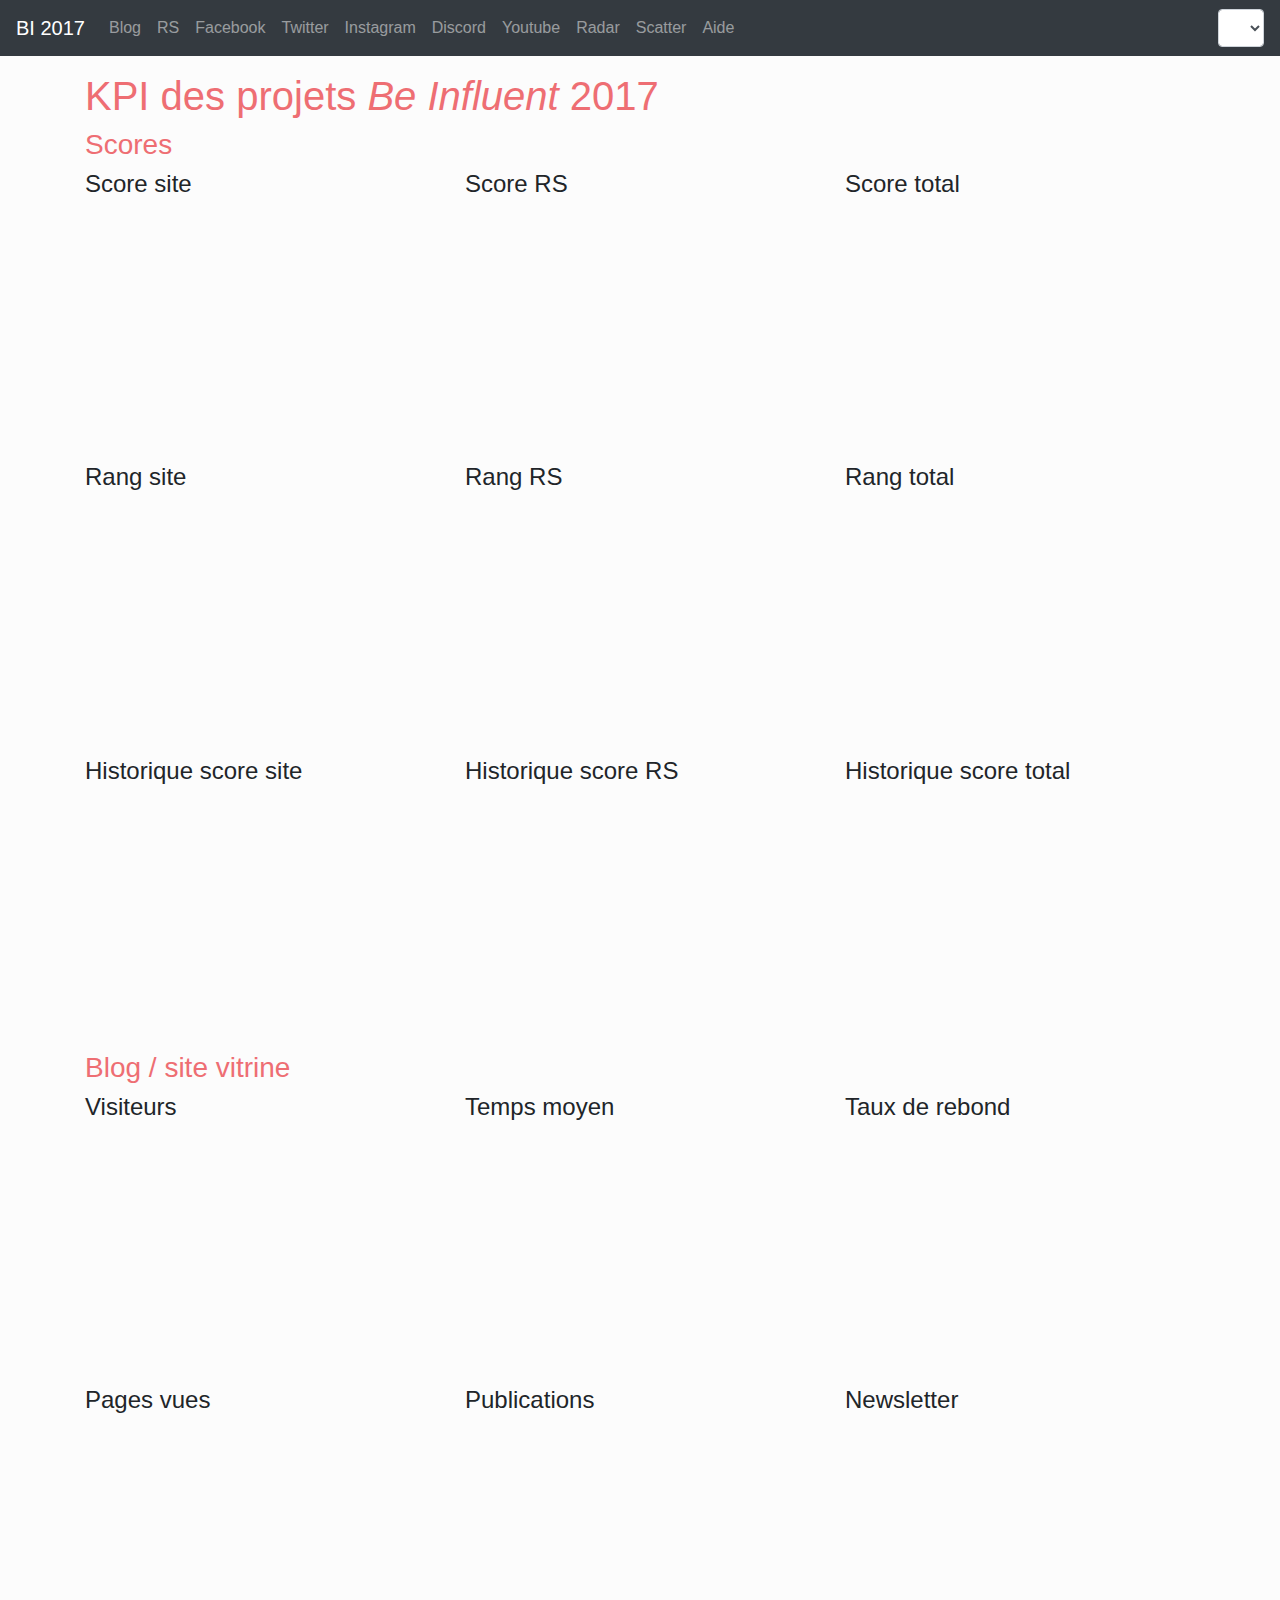
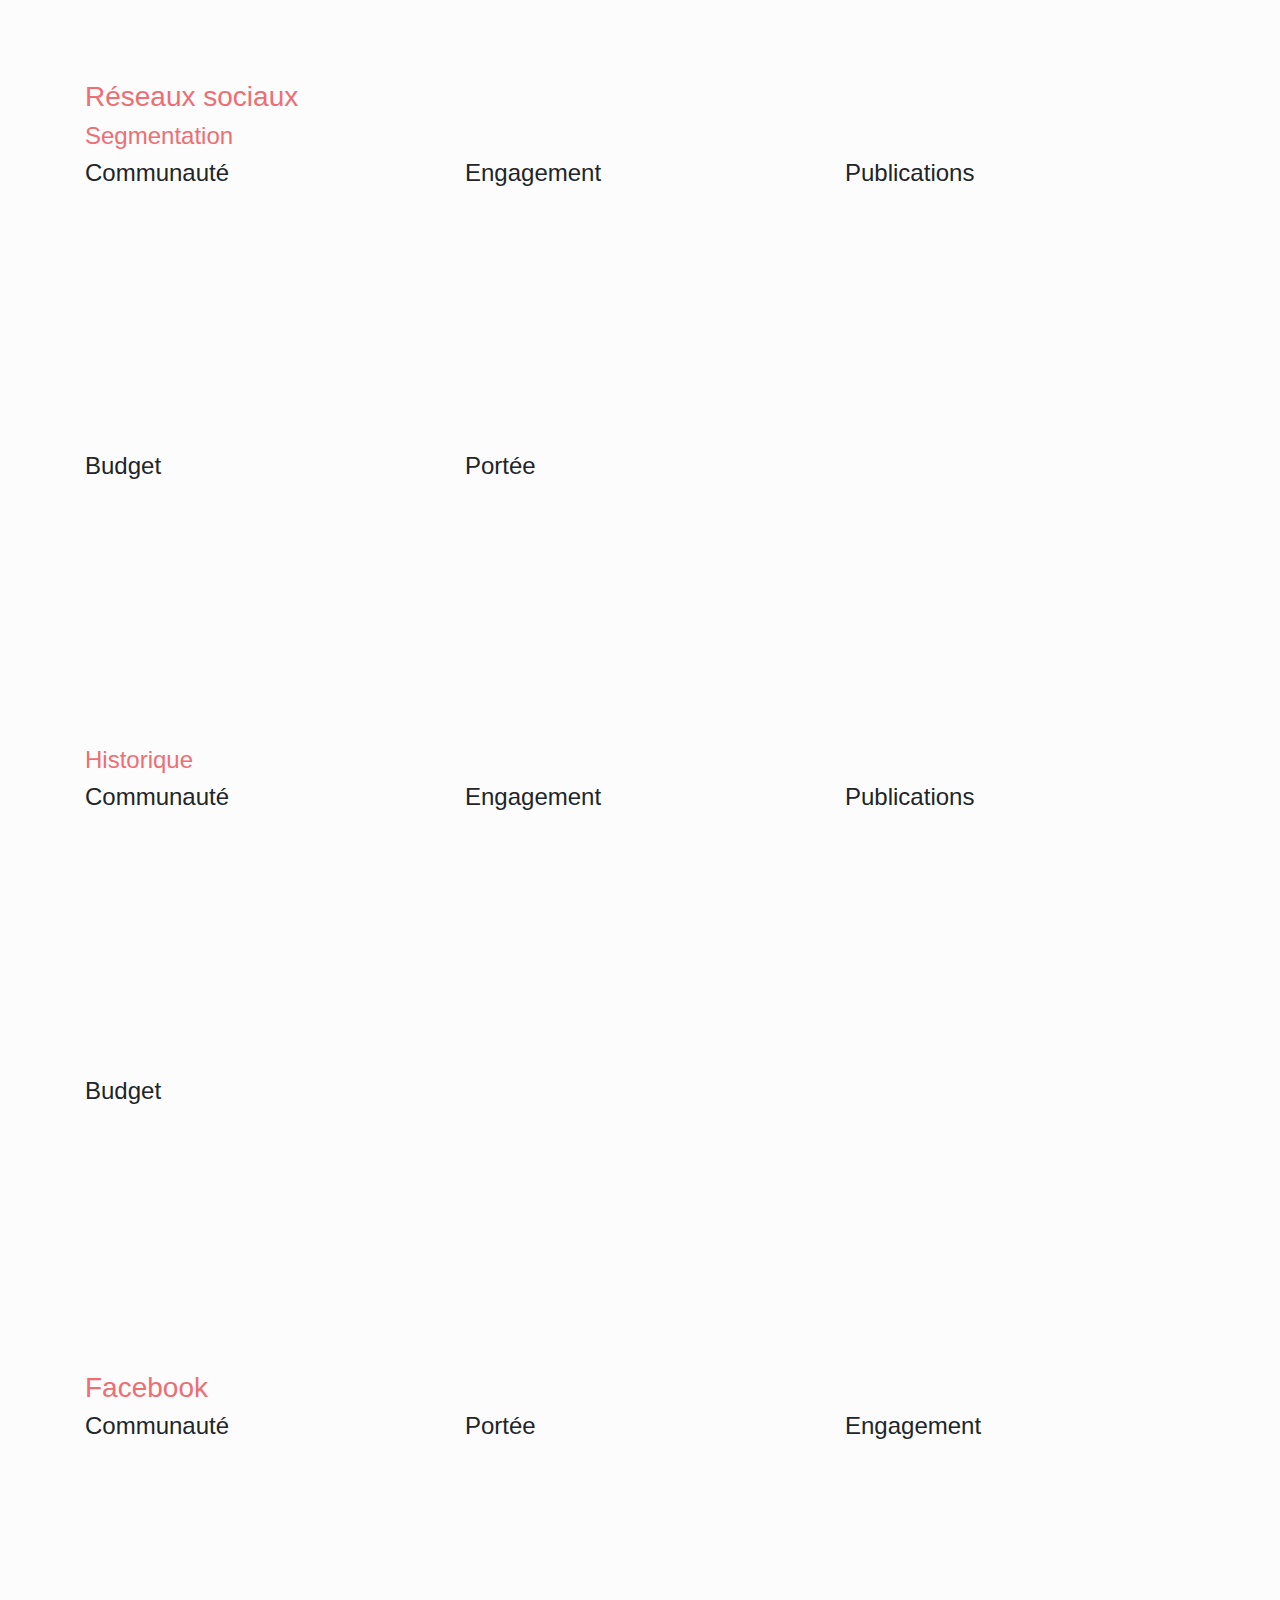
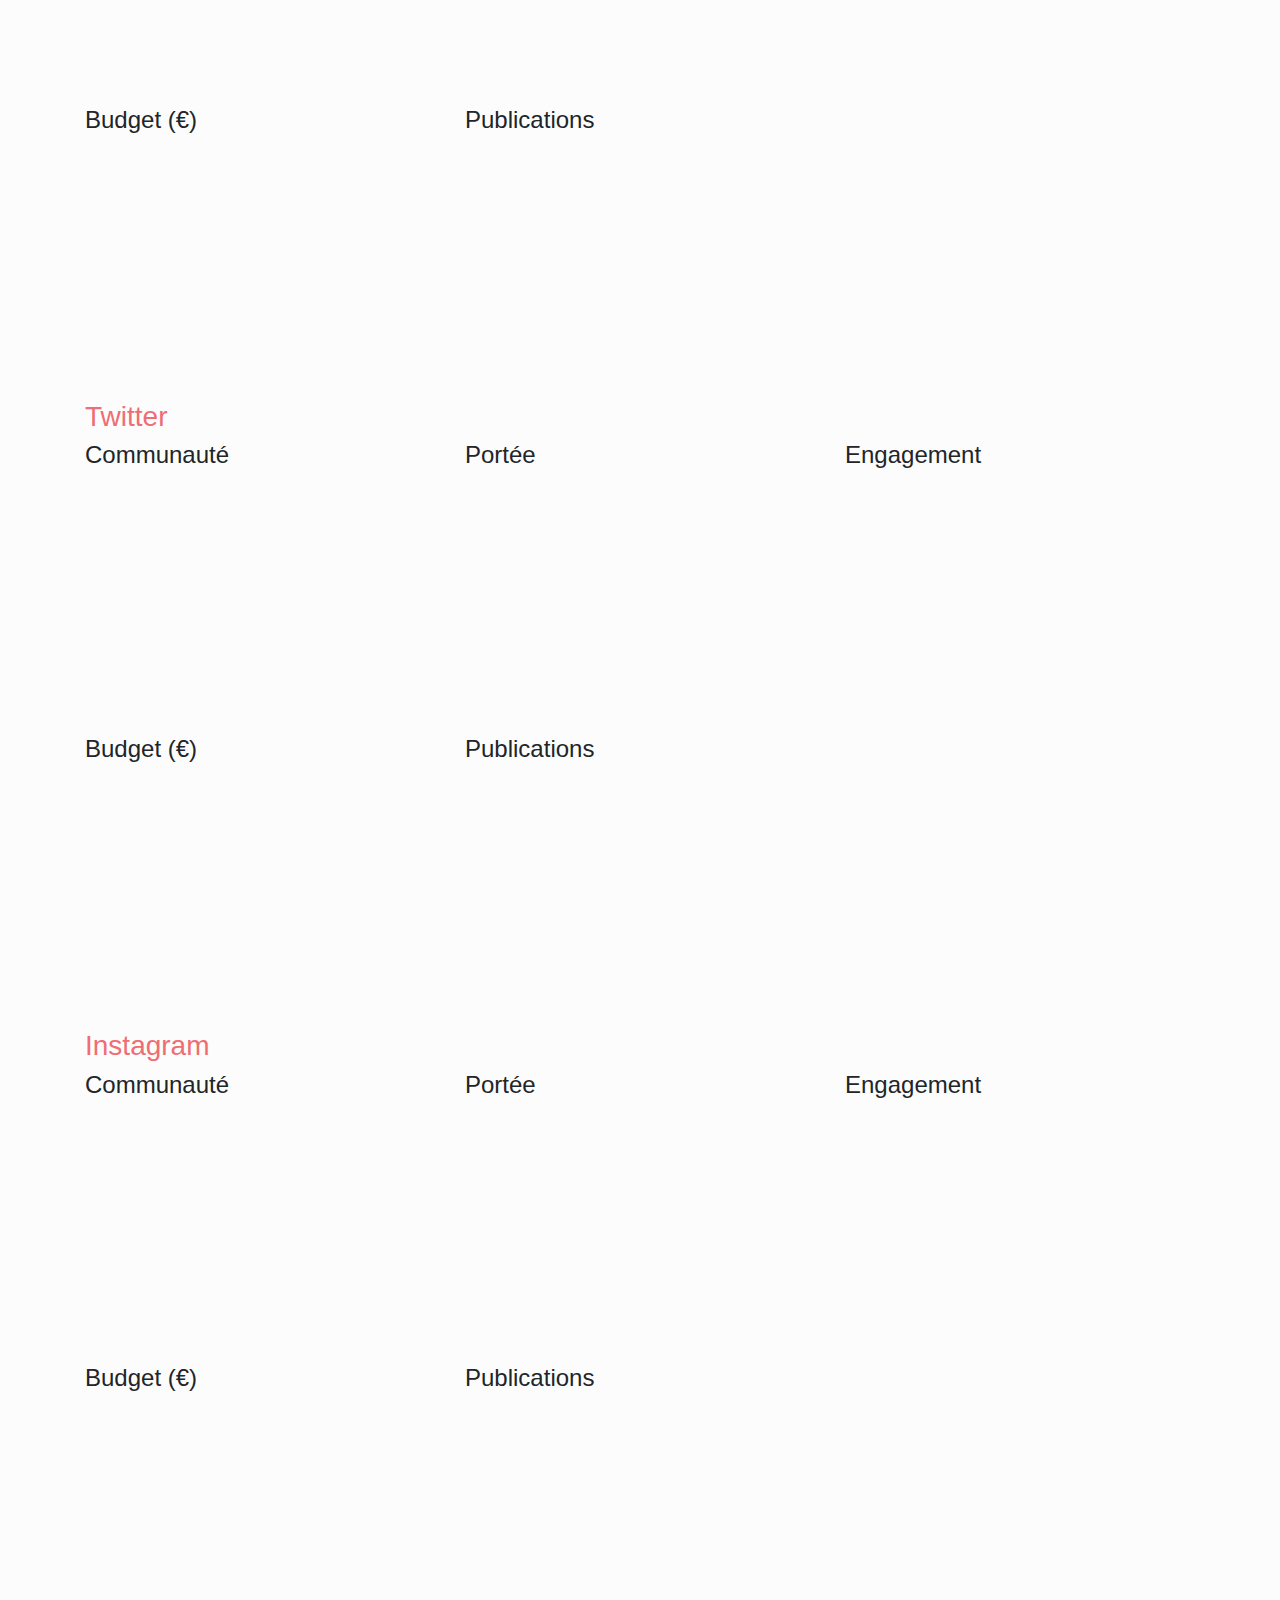
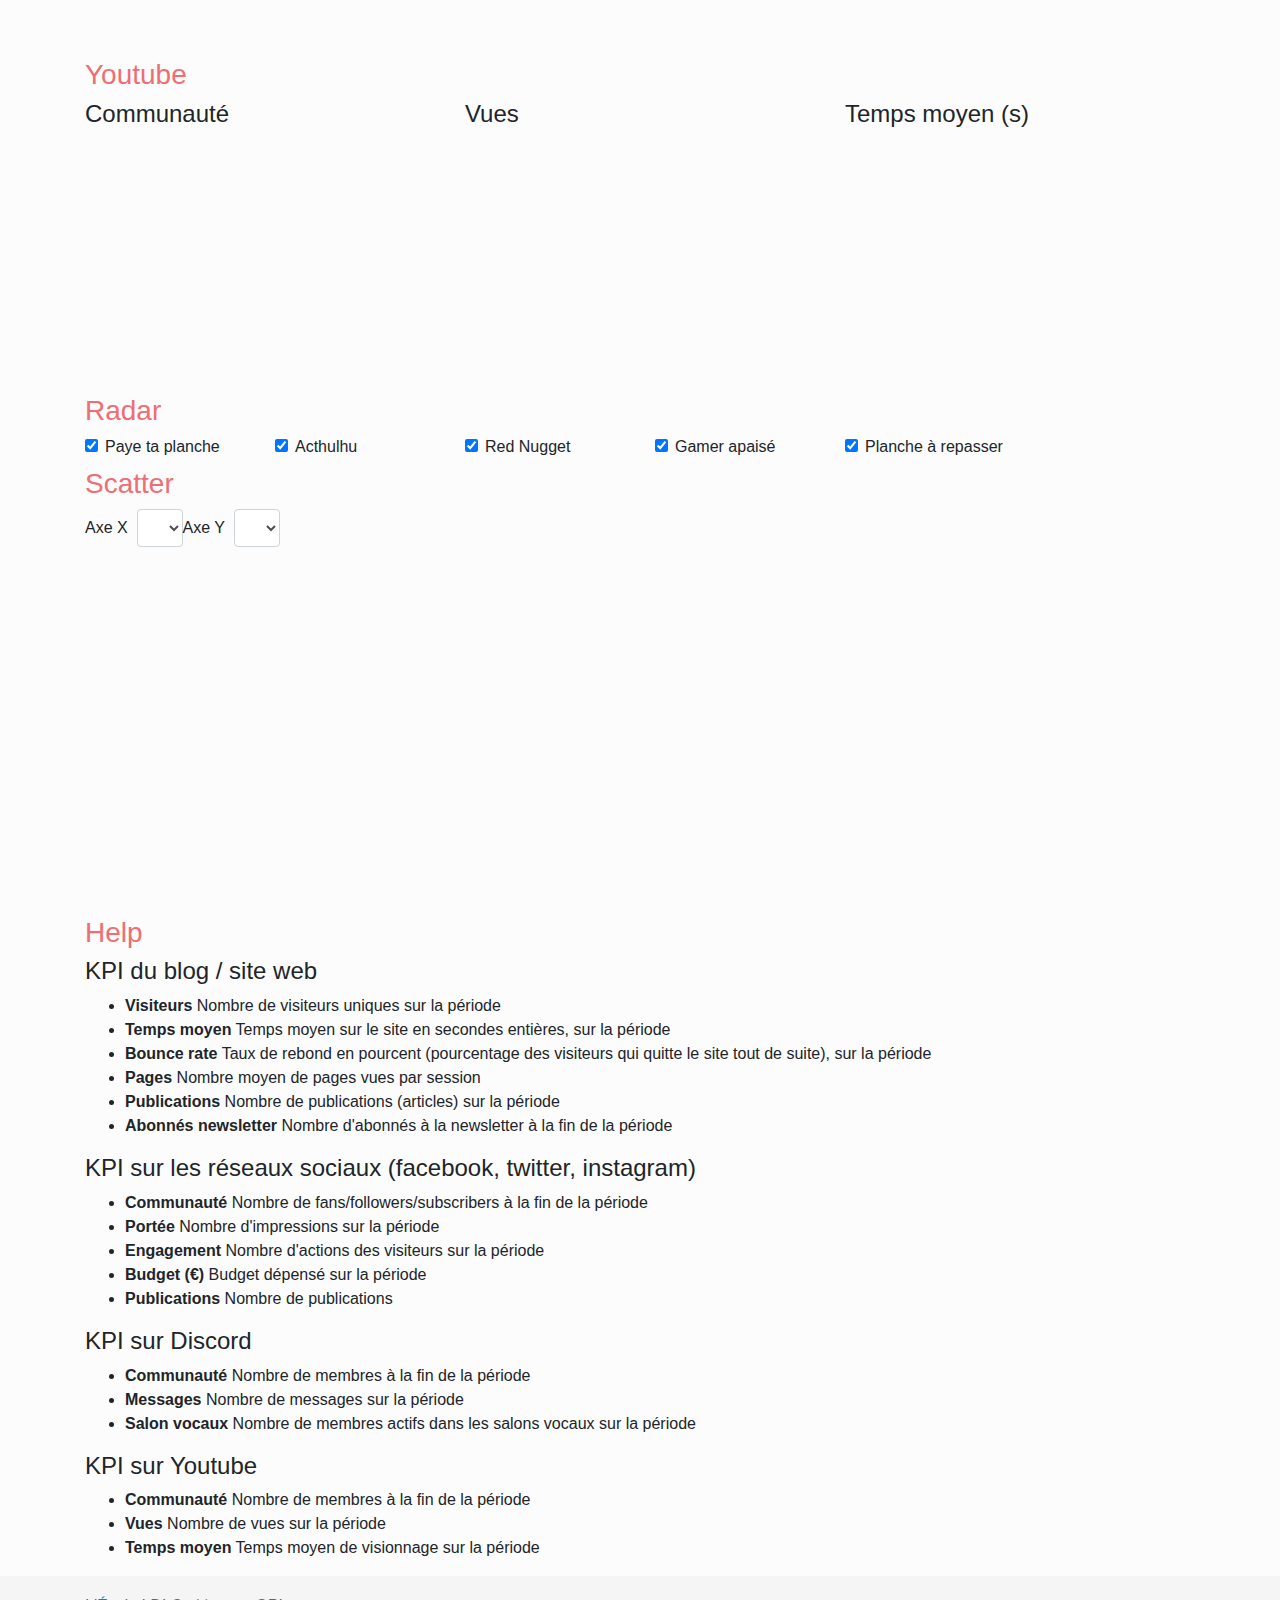
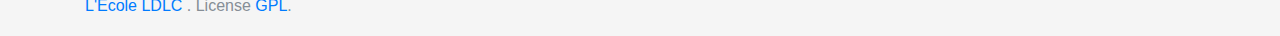
==== index.html @ 91ebfd2a "add rank charts" ====
<!doctype html>
<html lang="en">
<head>
    <meta charset="utf-8">
    <meta name="description" content="">
    <meta name="author" content="">
    <meta name="viewport" content="width=device-width, initial-scale=1, shrink-to-fit=no">
    <link href="https://fonts.googleapis.com/icon?family=Material+Icons" rel="stylesheet">

    <link rel="icon" type="image/png" href="favicon-32x32.png" sizes="32x32"/>
    <link rel="icon" type="image/png" href="favicon-16x16.png" sizes="16x16"/>

    <title>L'École LDLC, Be Influent 2017 analytics</title>

    <!-- Bootstrap core CSS -->
    <link rel="stylesheet" href="css/bootstrap.min.css">
    <link rel="stylesheet" href="css/style.css">
</head>

<body>

<nav class="navbar navbar-expand-md navbar-dark fixed-top bg-dark">
    <button class="navbar-toggler navbar-toggler-right" type="button" data-toggle="collapse"
            data-target="#navbarCollapse" aria-controls="navbarCollapse"
            aria-expanded="false" aria-label="Toggle navigation">
        <span class="navbar-toggler-icon"></span>
    </button>
    <a class="navbar-brand" href="#home">BI 2017</a>
    <div class="collapse navbar-collapse" id="navbarCollapse">
        <ul class="navbar-nav mr-auto">
            <li class="nav-item">
                <a class="nav-link" href="#blog">Blog</a>
            </li>
            <li class="nav-item">
                <a class="nav-link" href="#rs">RS</a>
            </li>
            <li class="nav-item">
                <a class="nav-link" href="#facebook">Facebook</a>
            </li>
            <li class="nav-item">
                <a class="nav-link" href="#twitter">Twitter</a>
            </li>
            <li class="nav-item">
                <a class="nav-link" href="#instagram">Instagram</a>
            </li>
            <li class="nav-item">
                <a class="nav-link" href="#discord">Discord</a>
            </li>
            <li class="nav-item">
                <a class="nav-link" href="#youtube">Youtube</a>
            </li>
            <li class="nav-item">
                <a class="nav-link" href="#radar_title">Radar</a>
            </li>
            <li class="nav-item">
                <a class="nav-link" href="#scatter_title">Scatter</a>
            </li>
            <li class="nav-item">
                <a class="nav-link" href="#help">Aide</a>
            </li>
        </ul>
        <form class="form-inline">
            <div class="form-group">
                <select class="form-control week_select" id="main_week_select">
                </select>
            </div>
        </form>
    </div>
</nav>

<div class="container">

    <h1 class="header" id="home">KPI des projets <i>Be Influent</i> 2017</h1>

    <h3 class="header" id="score">Scores</h3>

    <div class="row">
        <!--
        <div class="col-4">
            <h4>Score site</h4>
            <svg class="chart chart_score" data-key="blog_score" id="blog_score_chart"></svg>
        </div>
        <div class="col-4">
            <h4>Score RS</h4>
            <svg class="chart chart_score" data-key="rs_score" id="rs_score_chart"></svg>
        </div>
        <div class="col-4">
            <h4>Score total</h4>
            <svg class="chart chart_score" data-key="total_score" id="total_score_chart"></svg>
        </div>-->

        <div class="col-4">
            <h4>Score site</h4>
            <svg class="chart chart_stacked_score" data-key="blog_score" id="blog_stacked_score"></svg>
        </div>
        <div class="col-4">
            <h4>Score RS</h4>
            <svg class="chart chart_stacked_score" data-key="rs_score" id="rs_stacked_score"></svg>
        </div>
        <div class="col-4">
            <h4>Score total</h4>
            <svg class="chart chart_stacked_score" data-key="total_score" id="total_stacked_score"></svg>
        </div>
    </div>
    <div class="row">
        <div class="legend_svg" id="score_legend"></div>
    </div>
    <div class="row">
        <div class="col-4">
            <h4>Rang site</h4>
            <svg class="chart chart_rank_score" data-key="blog_score" id="blog_rank_score"></svg>
        </div>
        <div class="col-4">
            <h4>Rang RS</h4>
            <svg class="chart chart_rank_score" data-key="rs_score" id="rs_rank_score"></svg>
        </div>
        <div class="col-4">
            <h4>Rang total</h4>
            <svg class="chart chart_rank_score" data-key="total_score" id="total_rank_score"></svg>
        </div>

        <div class="col-4">
            <h4>Historique score site</h4>
            <svg class="chart chart_score_hist" data-key="blog_score" id="blog_score_hist"></svg>
        </div>
        <div class="col-4">
            <h4>Historique score RS</h4>
            <svg class="chart chart_score_hist" data-key="rs_score" id="rs_score_hist"></svg>
        </div>
        <div class="col-4">
            <h4>Historique score total</h4>
            <svg class="chart chart_score_hist" data-key="total_score" id="total_score_hist"></svg>
        </div>


    </div>

    <h3 class="header" id="blog">Blog / site vitrine</h3>
    <div class="row">
        <div class="legend_svg" id="blog_legend"></div>
    </div>

    <div class="row">
        <div class="col-4">
            <h4>Visiteurs</h4>
            <svg class="chart chart_bar" data-key="blog_vu" id="blog_vu_bar"></svg>
        </div>
        <div class="col-4">
            <h4>Temps moyen</h4>
            <svg class="chart chart_bar" data-key="blog_tm" id="blog_tm_bar"></svg>
        </div>
        <div class="col-4">
            <h4>Taux de rebond</h4>
            <svg class="chart chart_bar" data-key="blog_tr" id="blog_tr_bar"></svg>
        </div>
        <div class="col-4">
            <h4>Pages vues</h4>
            <svg class="chart chart_bar" data-key="blog_pv" id="blog_pv_bar"></svg>
        </div>
        <div class="col-4">
            <h4>Publications</h4>
            <svg class="chart chart_bar" data-key="blog_np" id="blog_np_bar"></svg>
        </div>
        <div class="col-4">
            <h4>Newsletter</h4>
            <svg class="chart chart_bar" data-key="blog_nz" id="blog_nz_bar"></svg>
        </div>

    </div>

    <h3 class="header" id="rs">Réseaux sociaux</h3>
    <h4 class="header" id="rs_segmentation">Segmentation</h4>

    <div class="row">
        <div class="col-4">
            <h4>Communauté</h4>
            <svg class="chart chart_stack" data-key="rs_community" id="rs_community_stack"></svg>
        </div>
        <div class="col-4">
            <h4>Engagement</h4>
            <svg class="chart chart_stack" data-key="rs_engagement" id="rs_engagement_stack"></svg>
        </div>
        <div class="col-4">
            <h4>Publications</h4>
            <svg class="chart chart_stack" data-key="rs_publications" id="rs_publications_stack"></svg>
        </div>
        <div class="col-4">
            <h4>Budget</h4>
            <svg class="chart chart_stack" data-key="rs_budget" id="rs_budget_stack"></svg>
        </div>
        <div class="col-4">
            <h4>Portée</h4>
            <svg class="chart chart_stack" data-key="rs_reach" id="rs_reach_stack"></svg>
        </div>
    </div>
    <h4 class="header" id="rs_hist">Historique</h4>
    <div class="row">
        <div class="legend_svg" id="rs_legend"></div>
    </div>
    <div class="row">
        <div class="col-4">
            <h4>Communauté</h4>
            <svg class="chart chart_bar" data-key="rs_community" id="rs_community_bar"></svg>
        </div>
        <div class="col-4">
            <h4>Engagement</h4>
            <svg class="chart chart_bar" data-key="rs_engagement" id="rs_engagement_bar"></svg>
        </div>
        <div class="col-4">
            <h4>Publications</h4>
            <svg class="chart chart_bar" data-key="rs_publications" id="rs_publications_bar"></svg>
        </div>
        <div class="col-4">
            <h4>Budget</h4>
            <svg class="chart chart_bar" data-key="rs_budget" id="rs_budget_bar"></svg>
        </div>
    </div>


    <h3 class="header" id="facebook">Facebook</h3>
    <div class="row">
        <div class="legend_svg" id="fb_legend"></div>
    </div>
    <div class="row">
        <div class="col-4">
            <h4>Communauté</h4>
            <svg class="chart chart_bar" data-key="fb_fa" id="fb_fa_bar"></svg>
        </div>
        <div class="col-4">
            <h4>Portée</h4>
            <svg class="chart chart_bar" data-key="fb_p" id="fb_p_bar"></svg>
        </div>
        <div class="col-4">
            <h4>Engagement</h4>
            <svg class="chart chart_bar" data-key="fb_e" id="fb_e_bar"></svg>
        </div>
        <div class="col-4">
            <h4>Budget (€)</h4>
            <svg class="chart chart_bar" data-key="fb_b" id="fb_b_bar"></svg>
        </div>
        <div class="col-4">
            <h4>Publications</h4>
            <svg class="chart chart_bar" data-key="fb_np" id="fb_np_bar"></svg>
        </div>
    </div>

    <h3 class="header" id="twitter">Twitter</h3>
    <div class="row">
        <div class="legend_svg" id="tw_legend"></div>
    </div>
    <div class="row">
        <div class="col-4">
            <h4>Communauté</h4>
            <svg class="chart chart_bar" data-key="tw_fa" id="tw_fa_bar"></svg>
        </div>
        <div class="col-4">
            <h4>Portée</h4>
            <svg class="chart chart_bar" data-key="tw_p" id="tw_p_bar"></svg>
        </div>
        <div class="col-4">
            <h4>Engagement</h4>
            <svg class="chart chart_bar" data-key="tw_e" id="tw_e_bar"></svg>
        </div>
        <div class="col-4">
            <h4>Budget (€)</h4>
            <svg class="chart chart_bar" data-key="tw_b" id="tw_b_bar"></svg>
        </div>
        <div class="col-4">
            <h4>Publications</h4>
            <svg class="chart chart_bar" data-key="tw_np" id="tw_np_bar"></svg>
        </div>
    </div>

    <h3 class="header" id="instagram">Instagram</h3>
    <div class="row">
        <div class="legend_svg" id="insta_legend"></div>
    </div>
    <div class="row">
        <div class="col-4">
            <h4>Communauté</h4>
            <svg class="chart chart_bar" data-key="insta_fa" id="insta_fa_bar"></svg>
        </div>
        <div class="col-4">
            <h4>Portée</h4>
            <svg class="chart chart_bar" data-key="insta_p" id="insta_p_bar"></svg>
        </div>
        <div class="col-4">
            <h4>Engagement</h4>
            <svg class="chart chart_bar" data-key="insta_e" id="insta_e_bar"></svg>
        </div>
        <div class="col-4">
            <h4>Budget (€)</h4>
            <svg class="chart chart_bar" data-key="insta_b" id="insta_b_bar"></svg>
        </div>
        <div class="col-4">
            <h4>Publications</h4>
            <svg class="chart chart_bar" data-key="insta_np" id="insta_np_bar"></svg>
        </div>
    </div>

    <!-- <h3 class="header" id="discord">Discord</h3>
    <div class="row">
        <div class="legend_svg" id="discord_legend"></div>
    </div>
    <div class="row">
        <div class="col-4">
            <h4>Communauté</h4>
            <svg class="chart chart_bar" data-key="discord_m" id="discord_m_bar"></svg>
        </div>
        <div class="col-4">
            <h4>Messages</h4>
            <svg class="chart chart_bar" data-key="discord_ms" id="discord_ms_bar"></svg>
        </div>
        <div class="col-4">
            <h4>Salons vocaux</h4>
            <svg class="chart chart_bar" data-key="discord_v" id="discord_v_bar"></svg>
        </div>
    </div>
    -->
    <h3 class="header" id="youtube">Youtube</h3>
    <div class="row">
        <div class="legend_svg" id="yt_legend"></div>
    </div>
    <div class="row">
        <div class="col-4">
            <h4>Communauté</h4>
            <svg class="chart chart_bar" data-key="yt_fa" id="yt_fa_bar"></svg>
        </div>
        <div class="col-4">
            <h4>Vues</h4>
            <svg class="chart chart_bar" data-key="yt_v" id="yt_v_bar"></svg>
        </div>
        <div class="col-4">
            <h4>Temps moyen (s)</h4>
            <svg class="chart chart_bar" data-key="yt_t" id="yt_t_bar"></svg>
        </div>
    </div>

    <h3 class="header" id="radar_title">Radar</h3>

    <div class="row">
        <div class="legend_svg" id="radar_legend"></div>
    </div>

    <div class="row">
        <div class="col-2">
            <div class="form-check">
                <label class="form-check-label">
                    <input class="cb_radar form-check-input" type="checkbox" id="cb_radar_1" value="1" checked="checked"/>
                    Paye ta planche
                </label>
            </div>
        </div>
        <div class="col-2">
            <div class="form-check">
                <label class="form-check-label">
                    <input class="cb_radar form-check-input" type="checkbox" id="cb_radar_2" value="2" checked="checked"/>
                    Acthulhu
                </label>
            </div>
        </div>
        <div class="col-2">
            <div class="form-check">
                <label class="form-check-label">
                    <input class="cb_radar form-check-input" type="checkbox" id="cb_radar_3" value="3" checked="checked"/>
                    Red Nugget
                </label>
            </div>
        </div>
        <div class="col-2">
            <div class="form-check">
                <label class="form-check-label">
                    <input class="cb_radar form-check-input" type="checkbox" id="cb_radar_4" value="4" checked="checked"/>
                    Gamer apaisé
                </label>
            </div>
        </div>
        <div class="col-2">
            <div class="form-check">
                <label class="form-check-label">
                    <input class="cb_radar form-check-input" type="checkbox" id="cb_radar_5" value="5" checked="checked"/>
                    Planche à repasser
                </label>
            </div>
        </div>
        <div class="col-2">
            <!--
            <form class="form form-inline">
                <div class="form-group">
                    <label for="radar_week_select">Semaine </label>
                    <select class="form-control week_select" id="radar_week_select">
                    </select>
                </div>
            </form>
            -->
        </div>

    </div>

    <div class="row">
        <div id="radar"></div>
    </div>


    <h3 class="header" id="scatter_title">Scatter</h3>

    <div class="row">
        <div class="legend_svg" id="scatter_legend"></div>
    </div>

    <div class="row">
        <div class="col-4">
            <form class="form form-inline">
                <div class="form-group">
                    <label for="scatter_x">Axe X&nbsp;&nbsp;</label>
                    <select class="form-control scatter_select" id="scatter_x">
                    </select>
                </div>
                <div class="form-group">
                    <label for="scatter_y">Axe Y&nbsp;&nbsp;</label>
                    <select class="form-control scatter_select" id="scatter_y">
                    </select>
                </div>
            </form>
        </div>
        <div class="col-8">
            <svg class="chart_scatter" id="scatter"></svg>
        </div>
    </div>


    <h3 class="header" id="help">Help</h3>

    <div class="row">
        <div class="col-12">
            <h4>KPI du blog / site web</h4>
            <ul>
                <li><b>Visiteurs</b> Nombre de visiteurs uniques sur la période</li>
                <li><b>Temps moyen</b> Temps moyen sur le site en secondes entières, sur la période</li>
                <li><b>Bounce rate</b> Taux de rebond en pourcent (pourcentage des visiteurs qui quitte le site tout de
                    suite), sur la période
                </li>
                <li><b>Pages</b> Nombre moyen de pages vues par session</li>
                <li><b>Publications</b> Nombre de publications (articles) sur la période</li>
                <li><b>Abonnés newsletter</b> Nombre d'abonnés à la newsletter à la fin de la période</li>
            </ul>
            <h4>KPI sur les réseaux sociaux (facebook, twitter, instagram)</h4>
            <ul>
                <li><b>Communauté</b> Nombre de fans/followers/subscribers à la fin de la période</li>
                <li><b>Portée</b> Nombre d'impressions sur la période</li>
                <li><b>Engagement</b> Nombre d'actions des visiteurs sur la période</li>
                <li><b>Budget (€)</b> Budget dépensé sur la période</li>
                <li><b>Publications</b> Nombre de publications</li>
            </ul>
            <h4>KPI sur Discord</h4>
            <ul>
                <li><b>Communauté</b> Nombre de membres à la fin de la période</li>
                <li><b>Messages</b> Nombre de messages sur la période</li>
                <li><b>Salon vocaux</b> Nombre de membres actifs dans les salons vocaux sur la période</li>
            </ul>
            <h4>KPI sur Youtube</h4>
            <ul>
                <li><b>Communauté</b> Nombre de membres à la fin de la période</li>
                <li><b>Vues</b> Nombre de vues sur la période</li>
                <li><b>Temps moyen</b> Temps moyen de visionnage sur la période</li>
            </ul>
        </div>
    </div>

    <a href="#btt" class="cd-top">Top</a>
</div> <!-- /container -->

<footer class="footer text-muted">
    <div class="container">
        <p><a href="https://www.lecole-ldlc.com/" target="_blank">L'École LDLC </a>.
            License <a rel="license" href="https://github.com/lecole-ldlc/bi_analytics/blob/master/LICENSE" target="_blank">GPL</a>.
    </div>
</footer>

<!-- Libraries -->
<script src="js/d3.v4.min.js"></script>
<script src="js/jquery-3.2.1.min.js"></script>
<script src="js/tether.min.js"></script>
<script src="js/popper.min.js"></script>
<script src="js/bootstrap.min.js"></script>
<script src="js/modernizr.js"></script>
<script src="js/moment-with-locales.js"></script>
<script src="js/main_backtotop.js"></script>
<script src="js/radar_chart.js"></script>

<!-- Custom scripts -->
<script src="js/grouped_bar_chart.js"></script>
<script src="js/scatter_plot.js"></script>
<script src="js/score_bar_chart.js"></script>
<script src="js/score_line_chart.js"></script>
<script src="js/score_stacked_bar_chart.js"></script>
<script src="js/rs_stacked_bar_chart.js"></script>
<script src="js/score_rank_chart.js"></script>
<script src="js/charts.js"></script>

<script type="text/javascript">
    $(function () {

    })
</script>

</body>

</html>
---- css/style.css ----
/* --------------------------------

Modules - reusable parts of our design

-------------------------------- */
.cd-container {
    width: 90%;
    max-width: 768px;
    margin: 2em auto;
}

.cd-container::after {
    /* clearfix */
    content: '';
    display: table;
    clear: both;
}

.cd-top {
    display: inline-block;
    height: 40px;
    width: 40px;
    position: fixed;
    bottom: 40px;
    right: 10px;
    box-shadow: 0 0 10px rgba(0, 0, 0, 0.05);
    /* image replacement properties */
    overflow: hidden;
    text-indent: 100%;
    white-space: nowrap;
    background: rgba(232, 98, 86, 0.8) url(../img/cd-top-arrow.svg) no-repeat center 50%;
    visibility: hidden;
    opacity: 0;
    -webkit-transition: opacity .3s 0s, visibility 0s .3s;
    -moz-transition: opacity .3s 0s, visibility 0s .3s;
    transition: opacity .3s 0s, visibility 0s .3s;
}

.cd-top.cd-is-visible, .cd-top.cd-fade-out, .no-touch .cd-top:hover {
    -webkit-transition: opacity .3s 0s, visibility 0s 0s;
    -moz-transition: opacity .3s 0s, visibility 0s 0s;
    transition: opacity .3s 0s, visibility 0s 0s;
}

.cd-top.cd-is-visible {
    /* the button becomes visible */
    visibility: visible;
    opacity: 1;
}

.cd-top.cd-fade-out {
    /* if the user keeps scrolling down, the button is out of focus and becomes less visible */
    opacity: .5;
}

.no-touch .cd-top:hover {
    background-color: #e86256;
    opacity: 1;
}

@media only screen and (min-width: 768px) {
    .cd-top {
        right: 20px;
        bottom: 20px;
    }
}

@media only screen and (min-width: 1024px) {
    .cd-top {
        height: 60px;
        width: 60px;
        right: 30px;
        bottom: 30px;
    }
}

body {
    min-height: 75rem;
    padding-top: 4.5rem;
    background-color: #fcfcfc;
}

svg.chart {
    height: 250px;
    min-height: 250px;
        width: 350px;
    min-width: 350px;
}

svg.chart_score {
    height: 250px;
    min-height: 250px;
}

svg.chart_score_hist {
    height: 250px;
    min-height: 250px;
}

svg.chart_scatter {
    height: 400px;
    min-height: 400px;
}

svg.chart_stacked_score {
    height: 250px;
    min-height: 250px;
}

svg.chart_rank_score {
    height: 250px;
    min-height: 250px;
}

.legend_svg svg {
    height: 30px;
    min-height: 30px;
}

.header {
    color: #ee6e73;
    font-weight: 300;
}

.footer {
    width: 100%;
    height: 60px;
    line-height: 60px; /* Vertically center the text there */
    background-color: #f5f5f5;
}

nav ul a:hover {
    background-color: rgba(0, 0, 0, 0) !important;
}

.legend text {
    font-size: 12px;
}

.tooltip {
    text-align: center;
    width: 120px;
    height: 18px;
    padding: 2px;
    font-size: 10px;
    background-color: #ccc;
    border: 1px black;
    border-radius: 3px;
    margin-left: -25px;
    margin-top: -25px;
    pointer-events: none;
}

.var_pos {
    color: green;
    font-weight: bold;
}

.var_neg {
    color: red;
    font-weight: bold;
}

/* Radar style */
.axis {
    font: 10px sans-serif;
}

.axis path,
.axis line {
    fill: none;
    stroke: #666;
    stroke-width: 1px;
    shape-rendering: crispEdges;
}

.tick line {
    fill: none;
    stroke: #666;
    shape-rendering: crispEdges;

}

.grid line {
    stroke: lightgrey;
    stroke-opacity: 0.7;
    shape-rendering: crispEdges;
}

.grid path {
    stroke-width: 0;
}

.axis_label {
    font-size: 12px;
}

#radar svg {
    width: 700px;
    height: 600px;
}

.toolTip {
    pointer-events: none;
    position: absolute;
    display: none;
    min-width: 100px;
    font-size: 10px;
    height: auto;
    background: none repeat scroll 0 0 #999;
    padding: 3px 7px 3px 7px;
    border-radius: 2px;
    text-align: center;
    line-height: 1.3;
    color: #5B6770;
    box-shadow: 0px 3px 9px rgba(0, 0, 0, .15);
}

.toolTip:after {
    content: "";
    width: 0;
    height: 0;
    border-left: 12px solid transparent;
    border-right: 12px solid transparent;
    border-top: 12px solid white;
    position: absolute;
    bottom: -10px;
    left: 50%;
    margin-left: -12px;
}

.toolTip span {
    font-weight: 500;
    color: #081F2C;
}

.score_label {
    font-size: 10px;
}

path.line_score {
    fill: none;
    stroke: steelblue;
    stroke-width: 2px;
}

.chart_rank_score .x-axis path, .chart_rank_score .y-axis path {
    display: none;
}

.chart_rank_score .rank-line {
    fill: none;
    stroke: black;
    stroke-linejoin: round;
    stroke-linecap: round;
}

.chart_rank_score .start-dot, .chart_rank_score .end-dot {
    fill: grey;
}

.chart_rank_score .tooltip text {
    font-size: 10px;
    fill: black;
}

.chart_rank_score .x-axis text {
    font-size: 10px;
}

.chart_rank_score .y-axis text {
}

.chart_rank_score text {
    text-shadow: 0 1px 0 #fff, 1px 0 0 #fff, 0 -1px 0 #fff, -1px 0 0 #fff;
    opacity: 0.7;
    font-size: 10px;
}

.chart_rank_score .y-label {
    fill: black;
    font-size: 10px;
}

.chart_rank_score .voronoi path {
    fill: none;
    pointer-events: all;
}

.chart_rank_score .grid-line {
    stroke: black;
    opacity: 0.2;
    stroke-dasharray: 2, 2;
}

.chart_rank_score .end-label {
    font-size: 10px;
    fill: black;
    fill-opacity: 0.8;
}
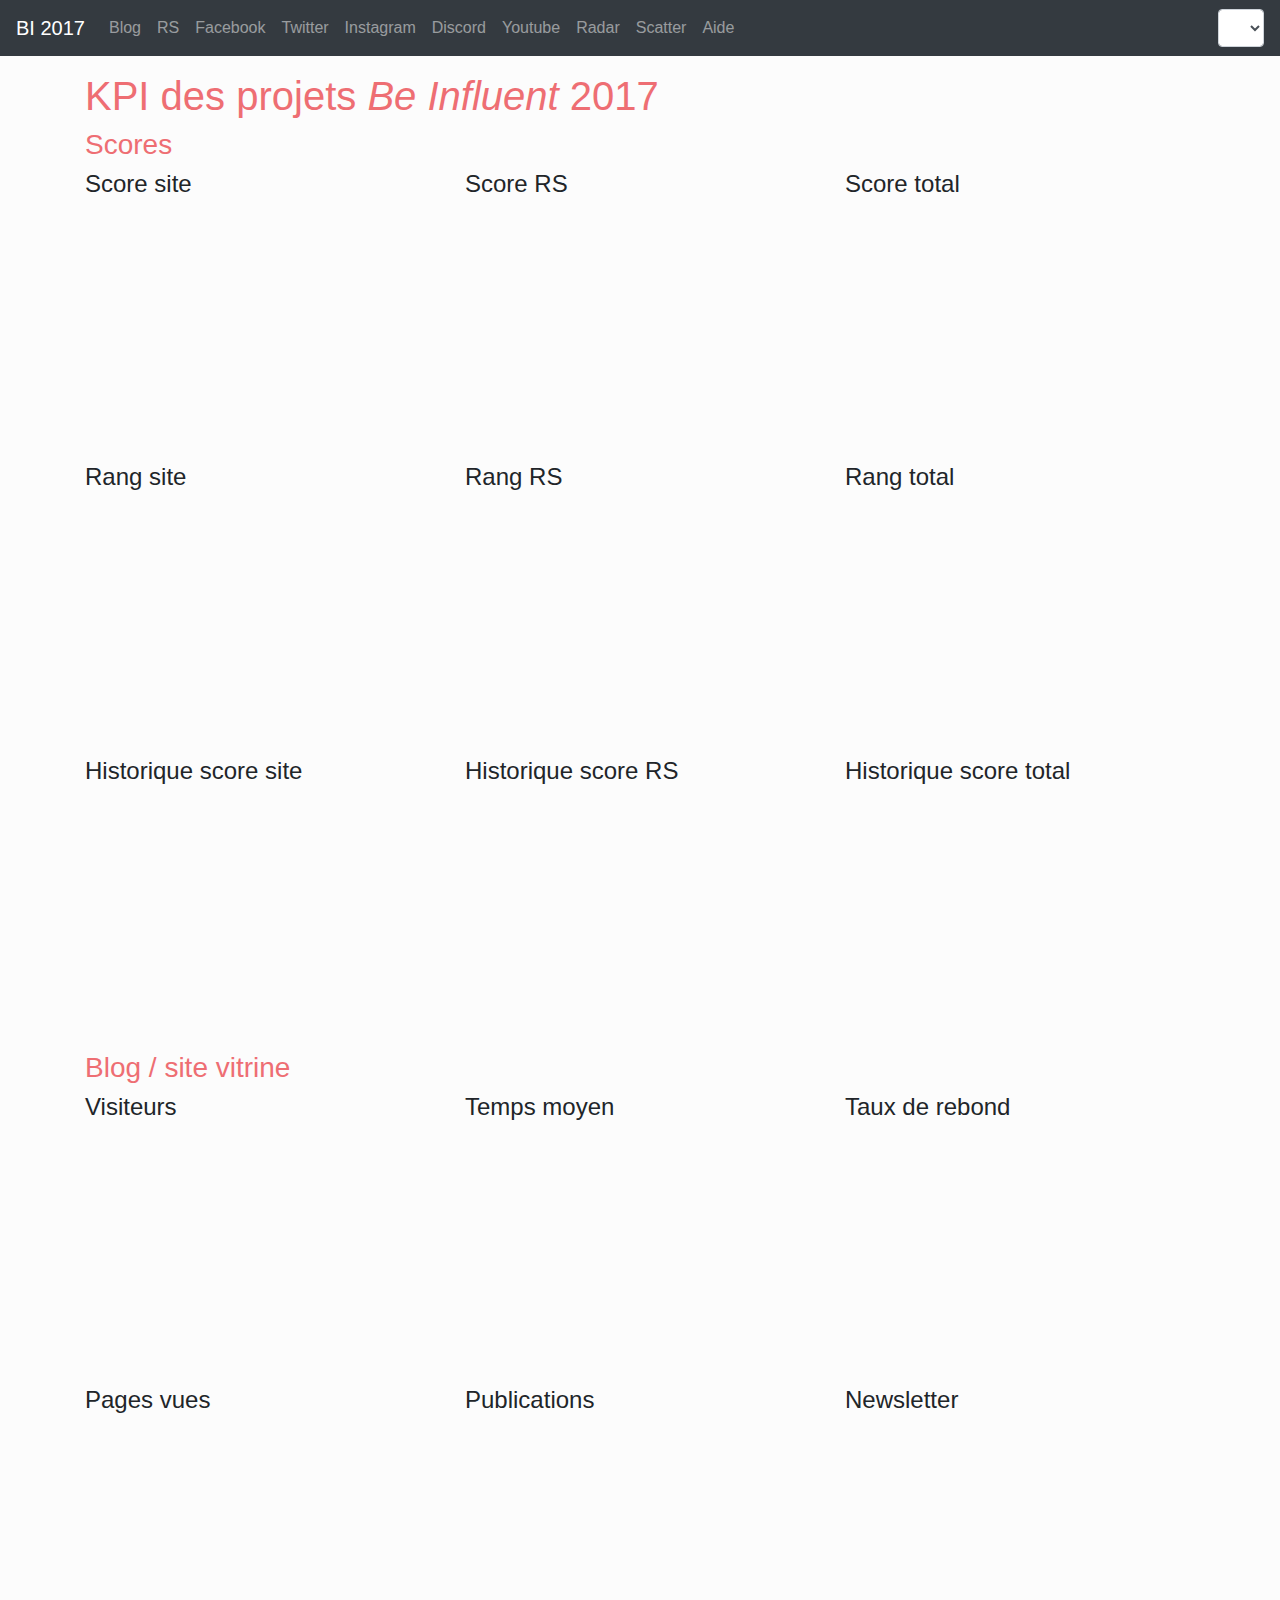
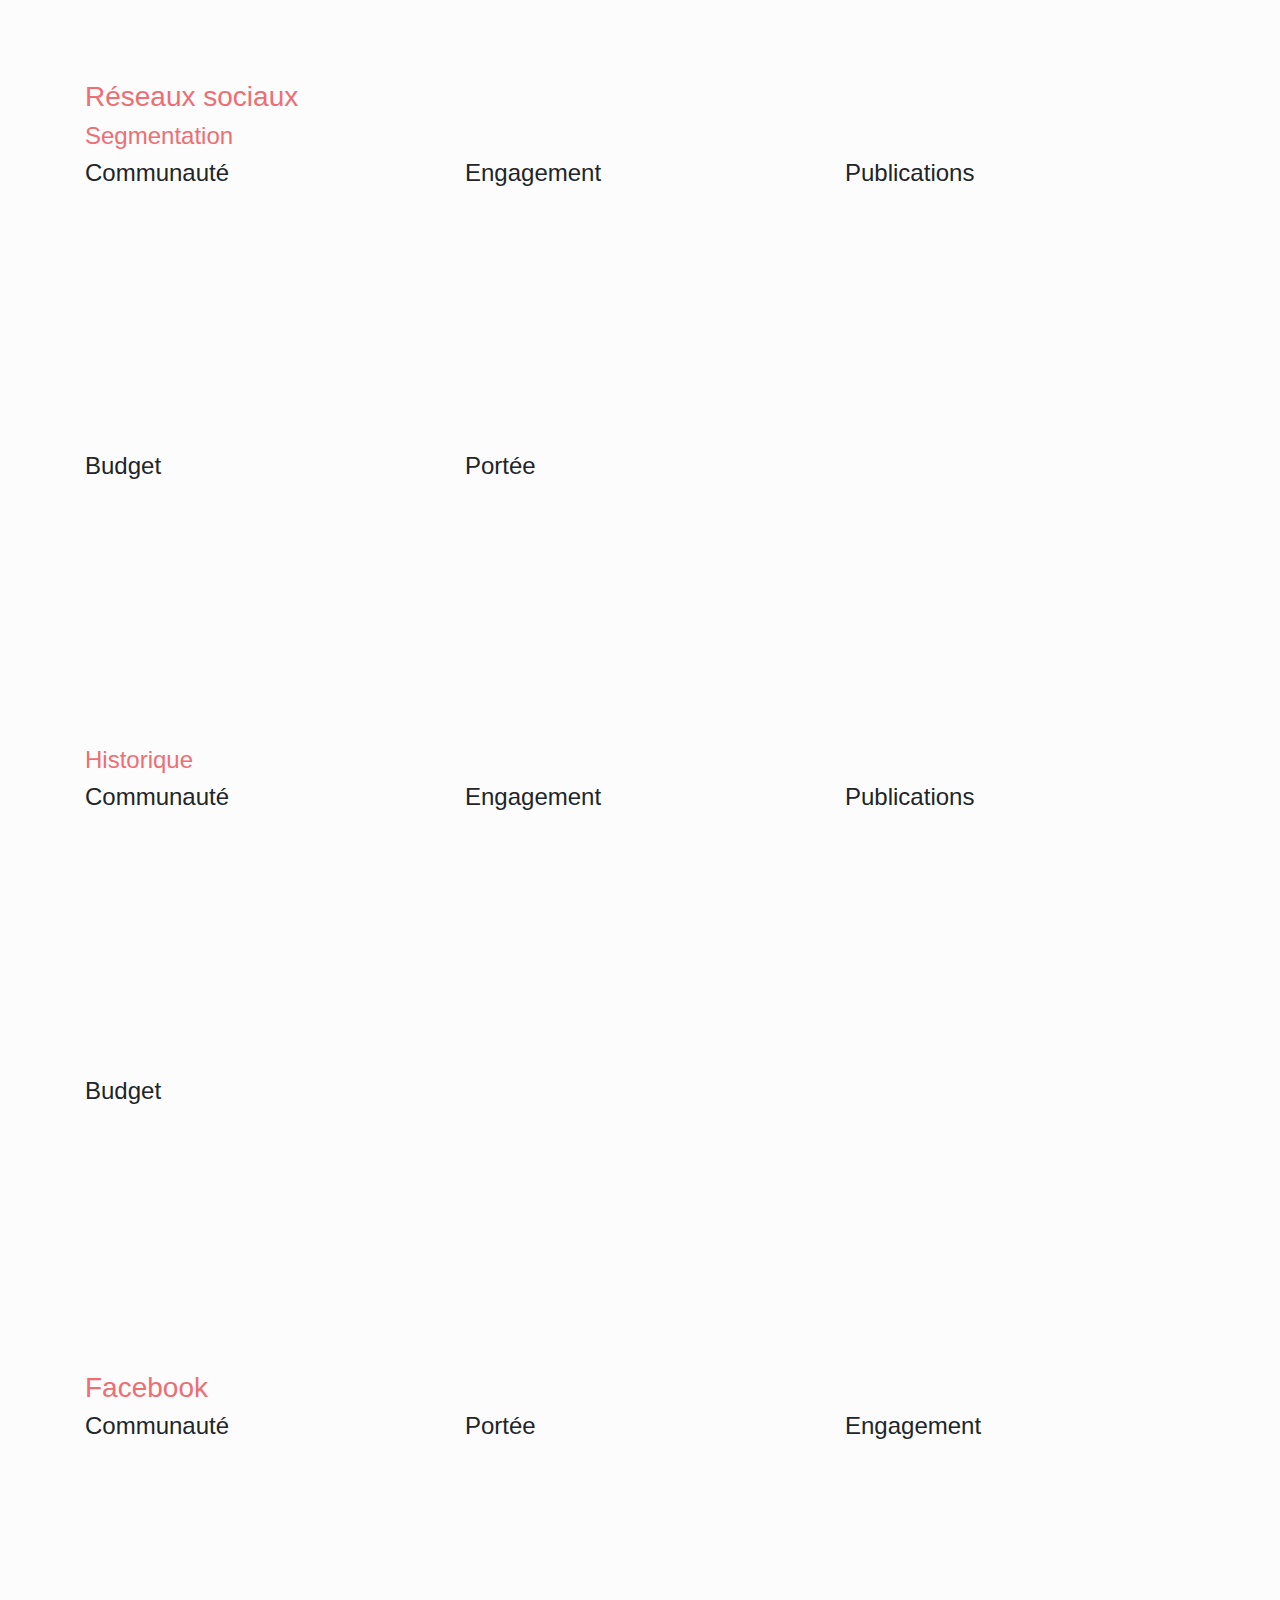
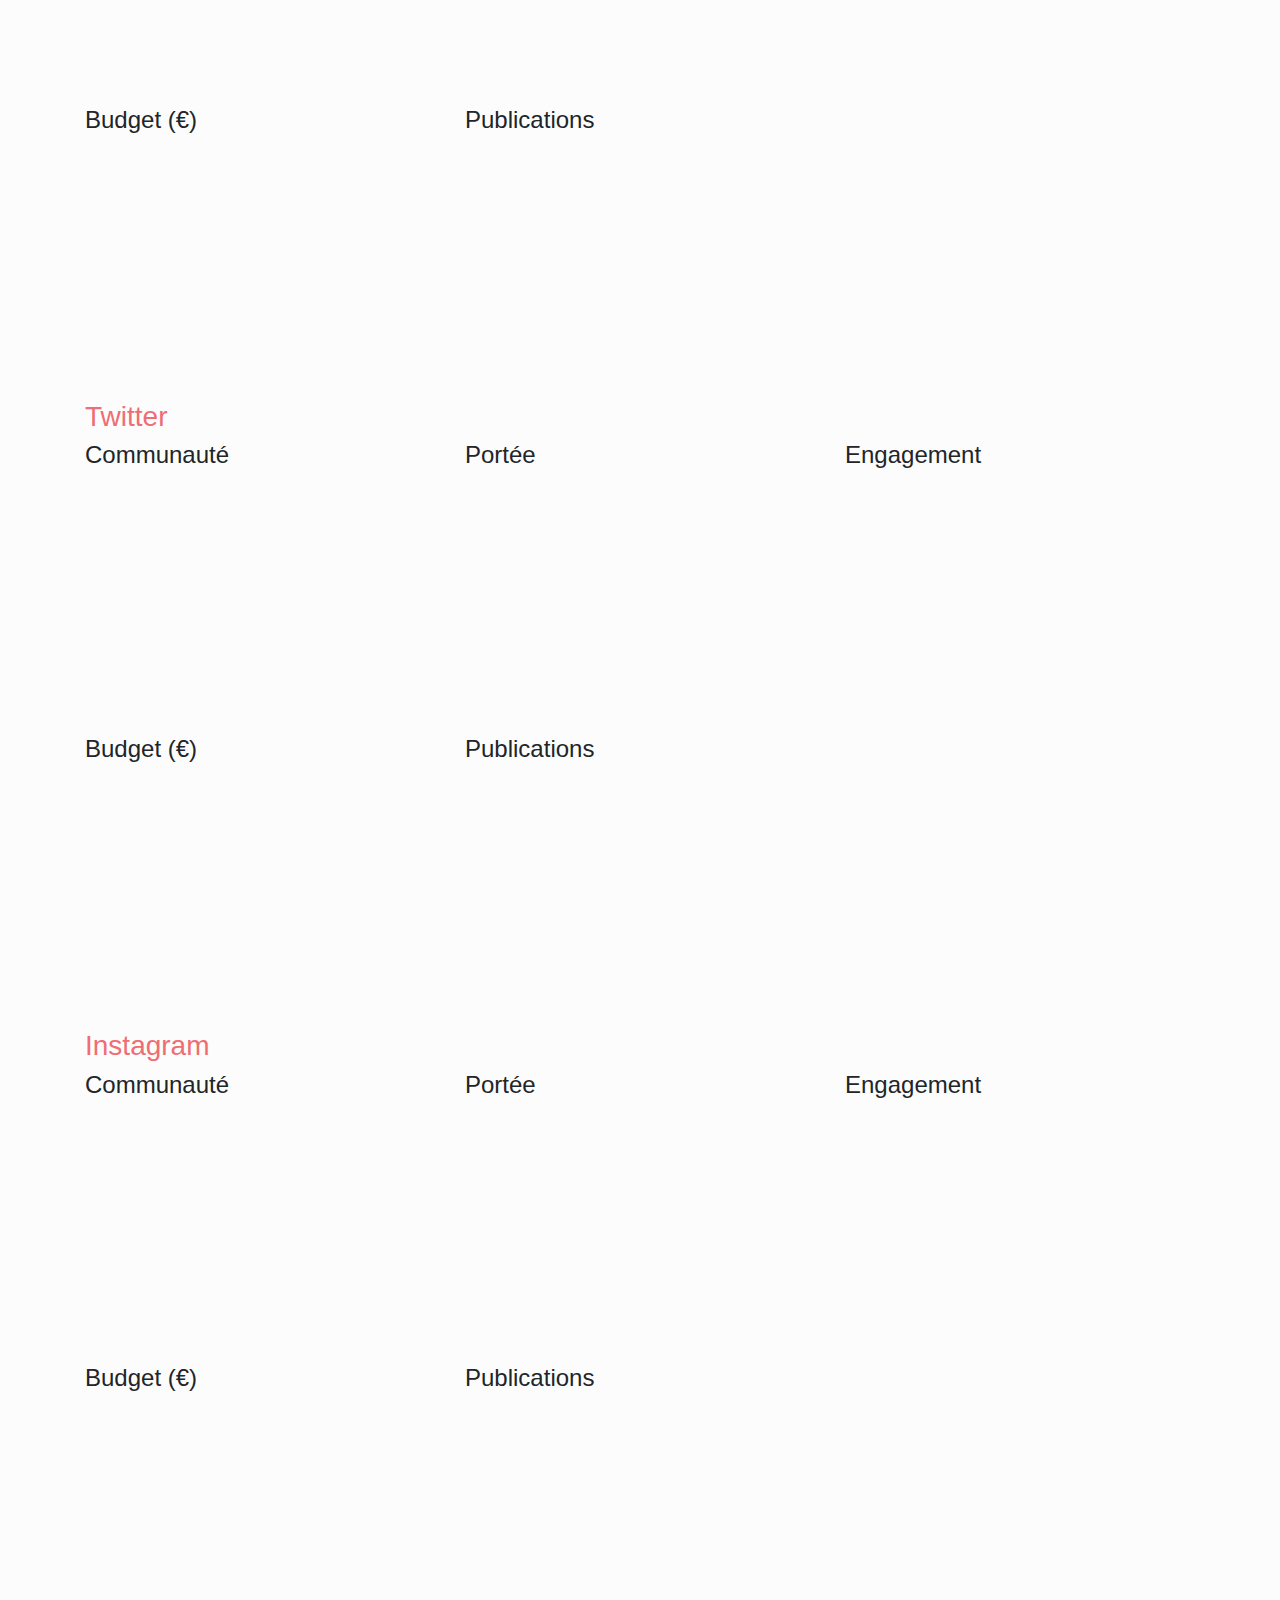
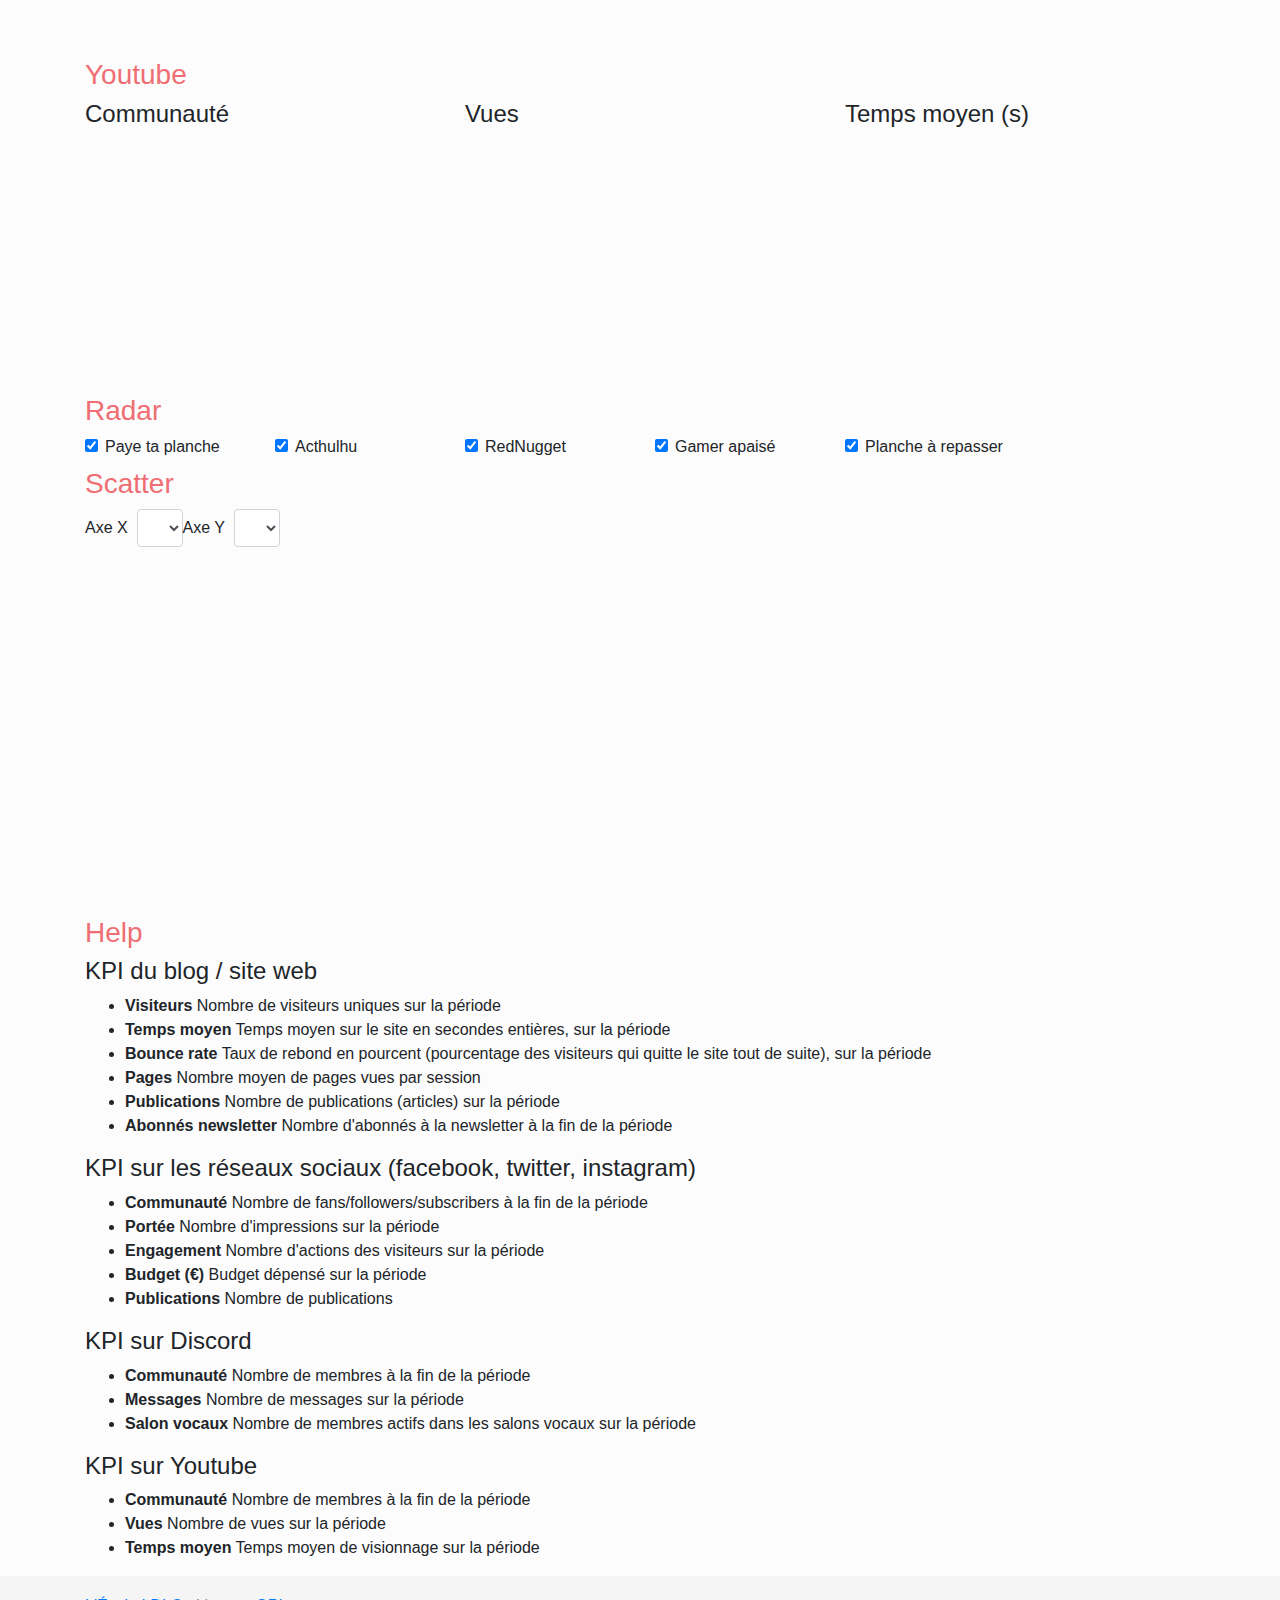
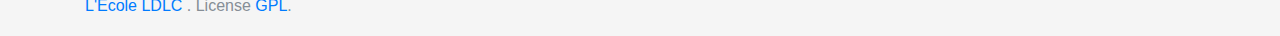
==== commit d05f5d61: "fix rednugget spelling" ====
--- a/index.html
+++ b/index.html
@@ -363,7 +363,7 @@
             <div class="form-check">
                 <label class="form-check-label">
                     <input class="cb_radar form-check-input" type="checkbox" id="cb_radar_3" value="3" checked="checked"/>
-                    Red Nugget
+                    RedNugget
                 </label>
             </div>
         </div>
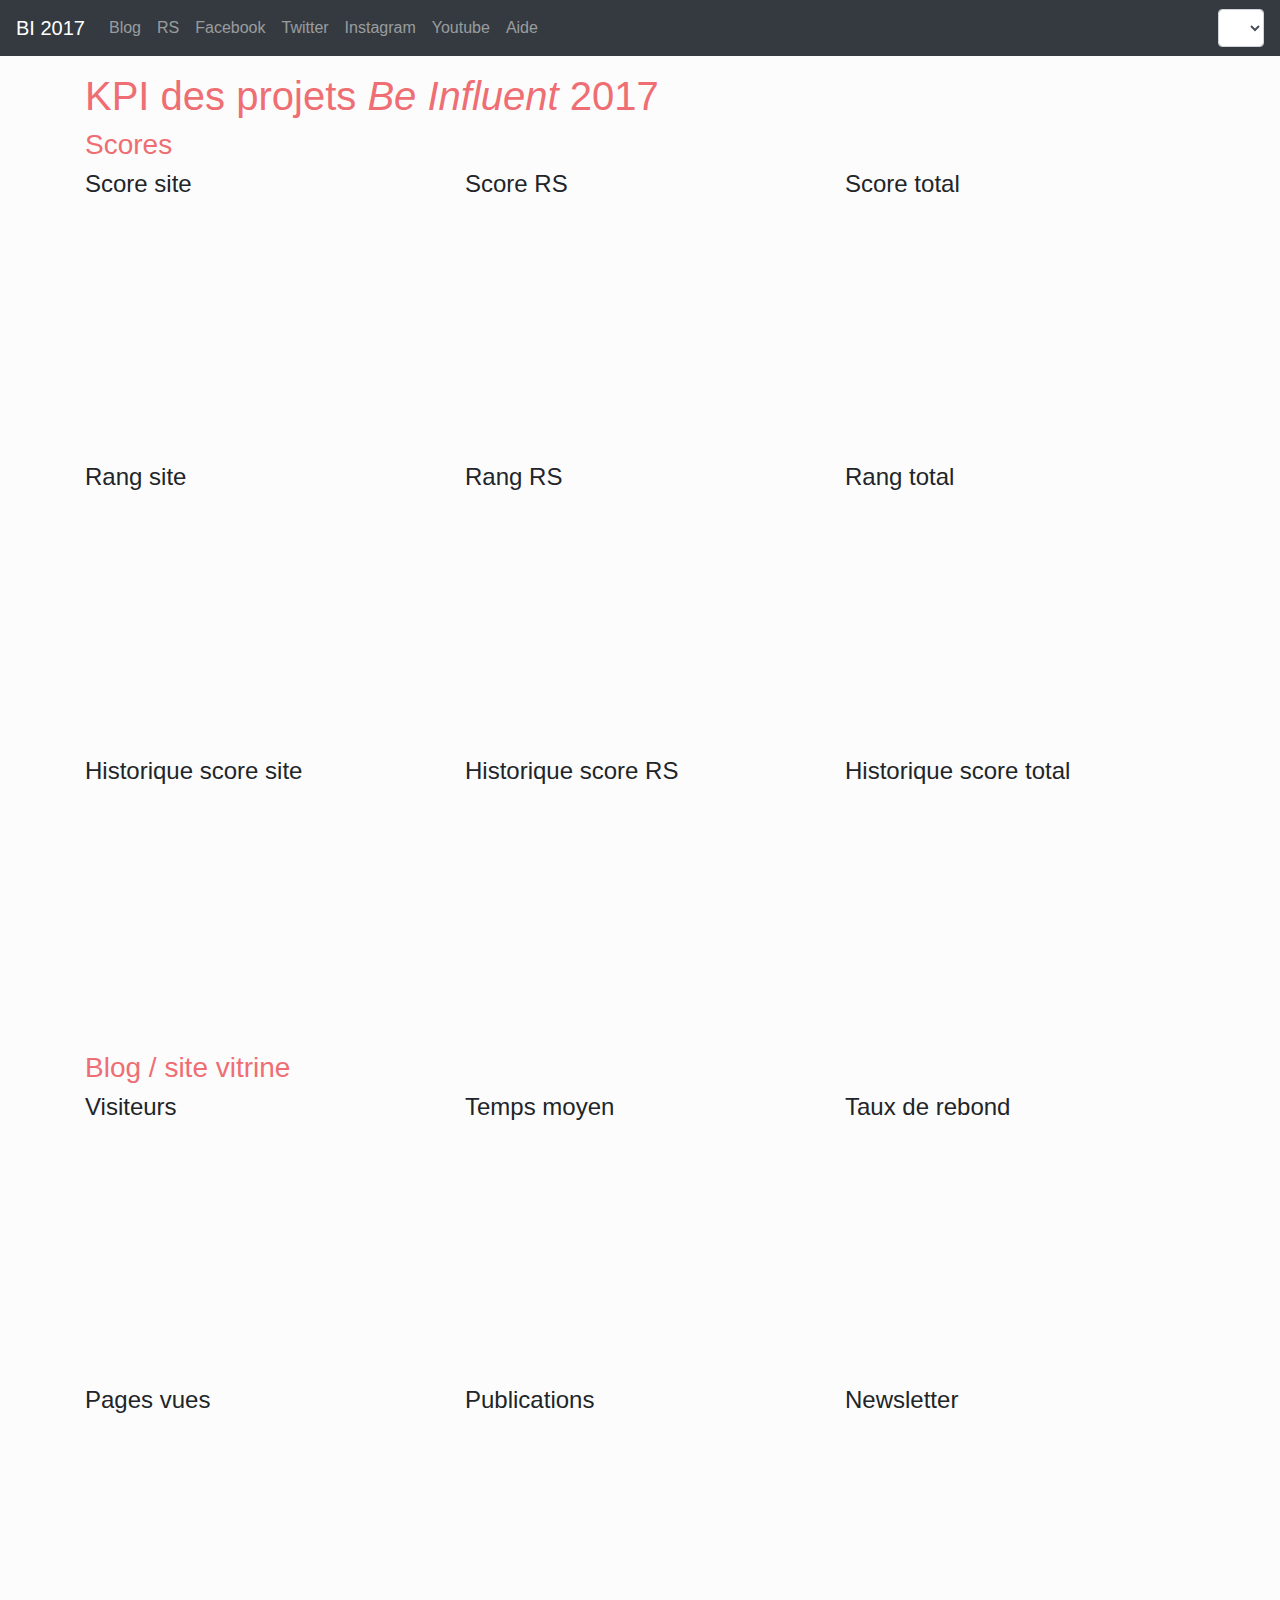
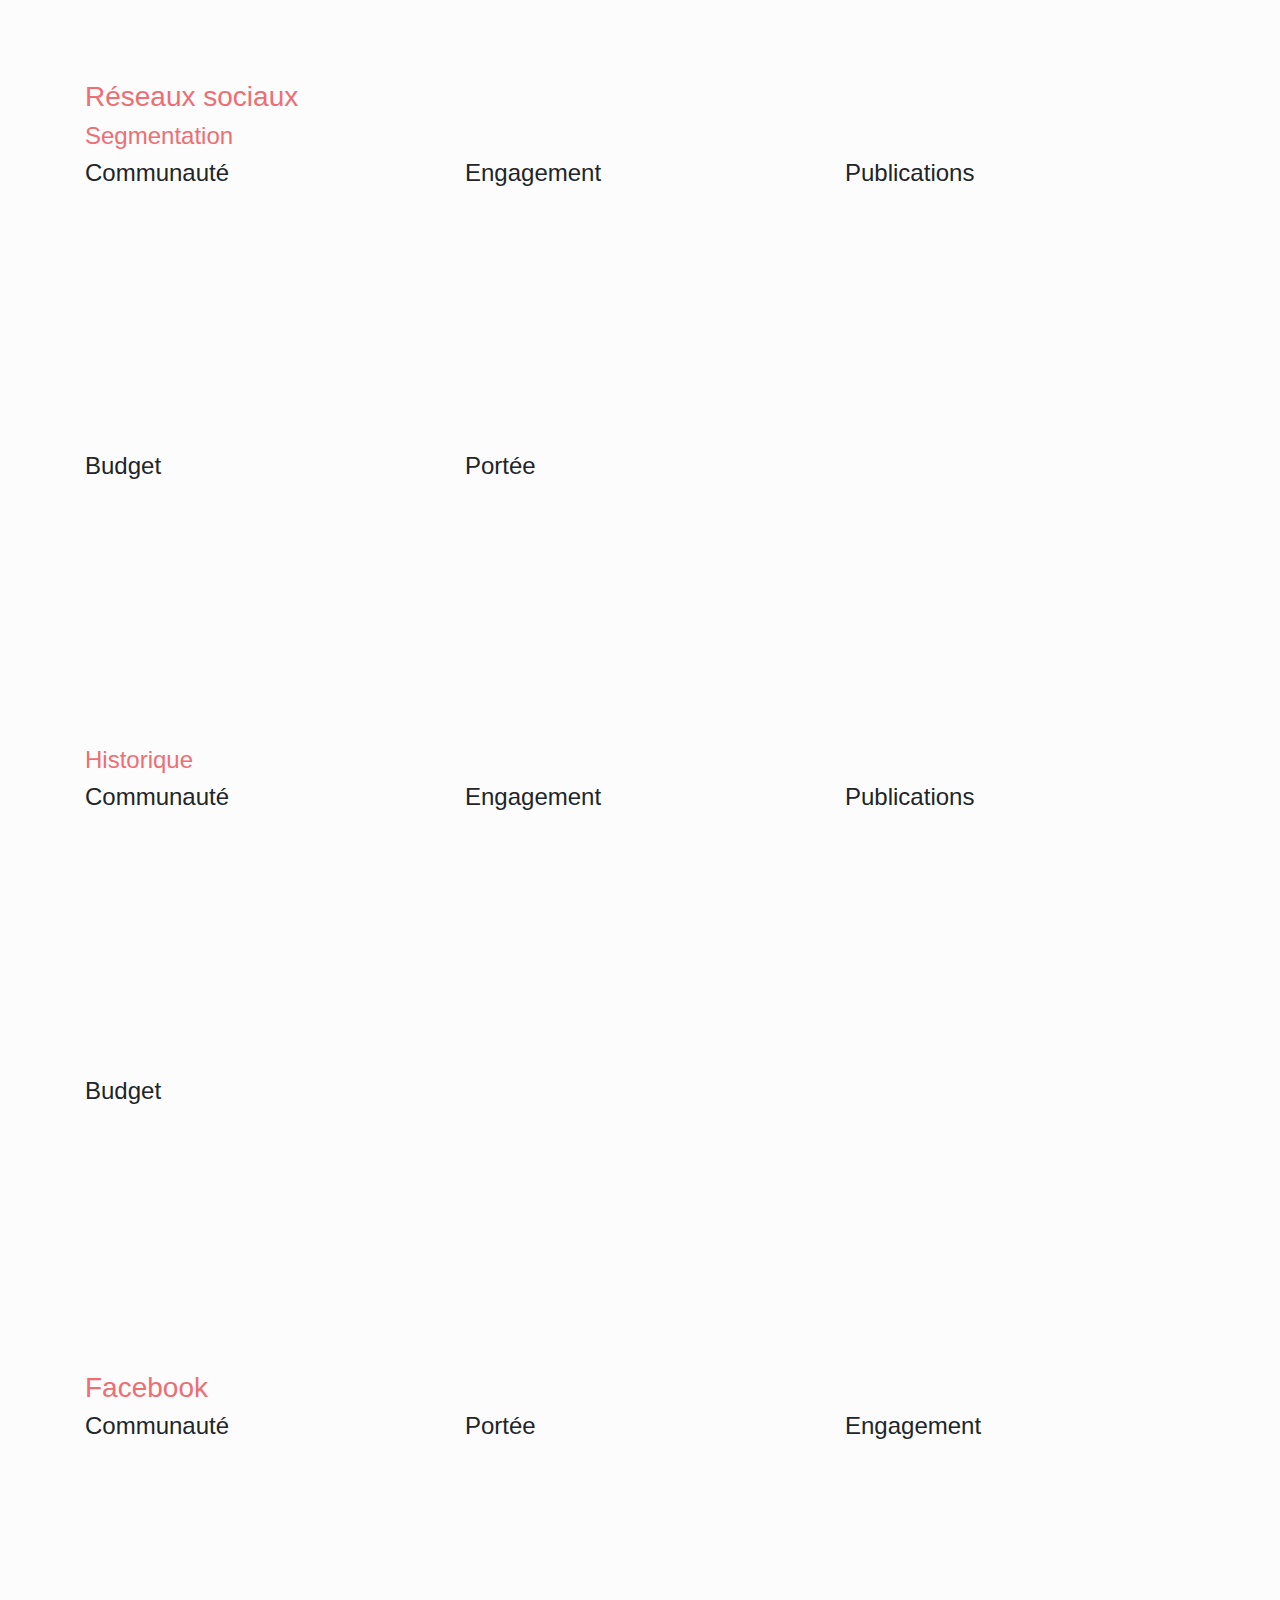
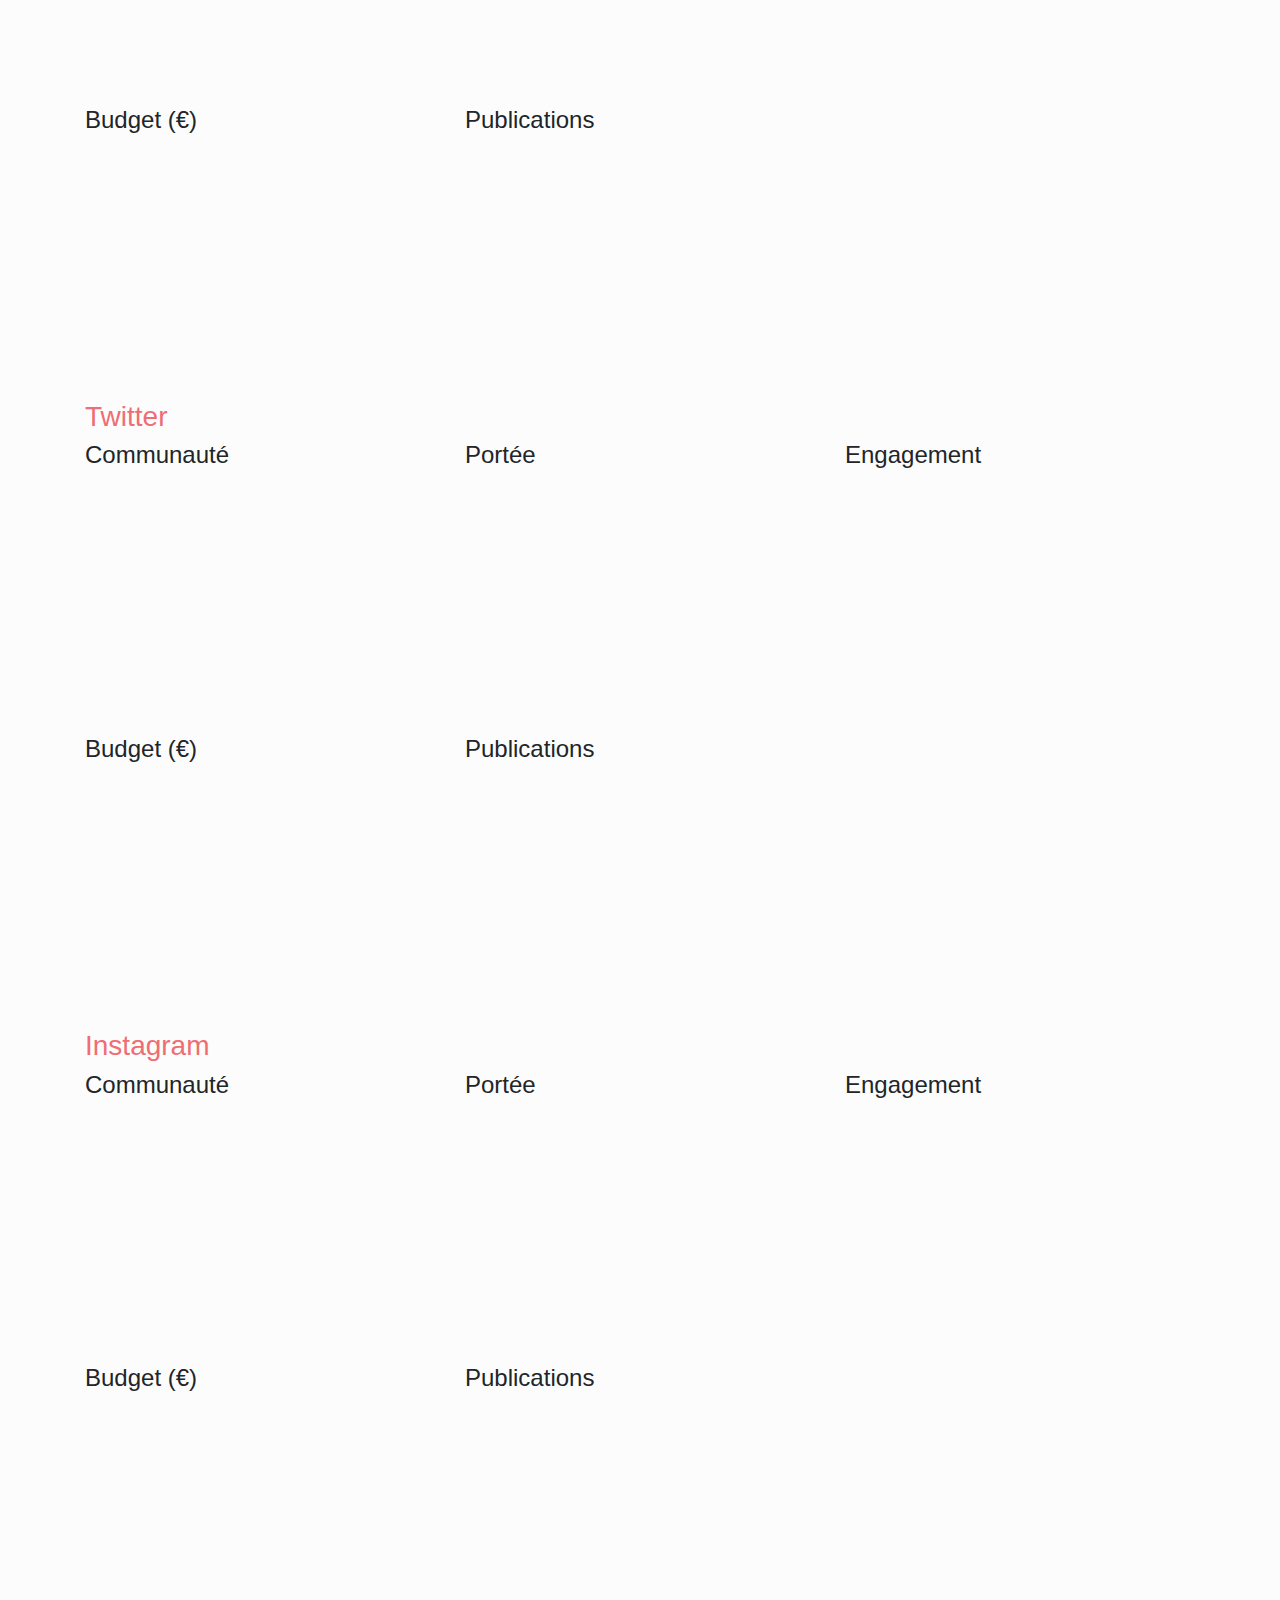
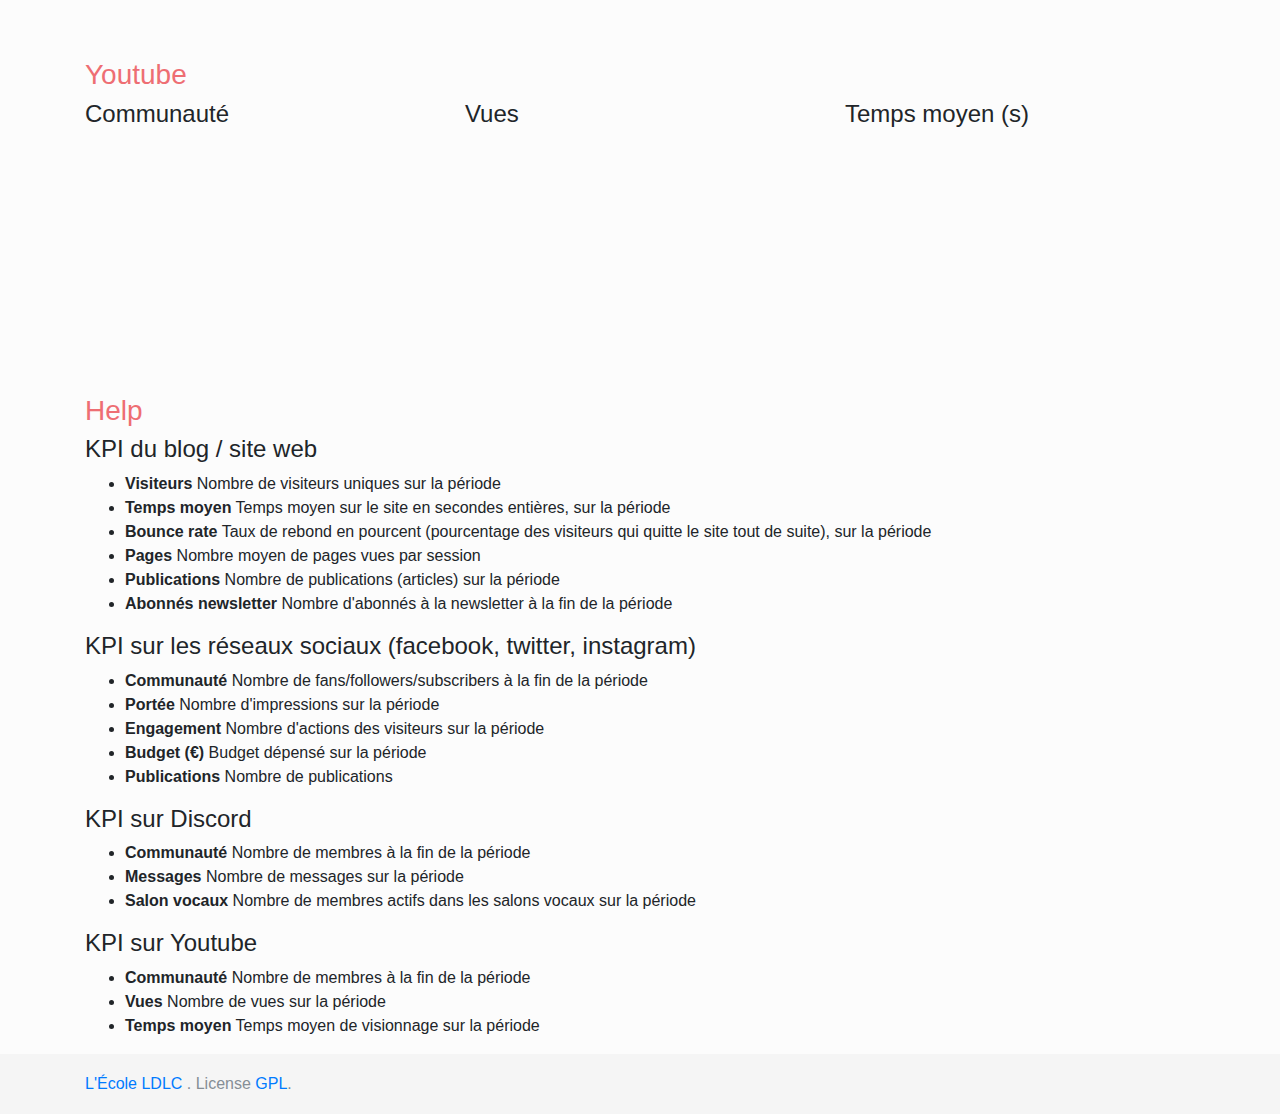
==== commit 4586cc1d: "remove radar and scatter plot, minor visual improvments" ====
--- a/index.html
+++ b/index.html
@@ -44,17 +44,16 @@
                 <a class="nav-link" href="#instagram">Instagram</a>
             </li>
             <li class="nav-item">
-                <a class="nav-link" href="#discord">Discord</a>
-            </li>
-            <li class="nav-item">
                 <a class="nav-link" href="#youtube">Youtube</a>
             </li>
+            <!--
             <li class="nav-item">
                 <a class="nav-link" href="#radar_title">Radar</a>
             </li>
             <li class="nav-item">
                 <a class="nav-link" href="#scatter_title">Scatter</a>
             </li>
+            -->
             <li class="nav-item">
                 <a class="nav-link" href="#help">Aide</a>
             </li>
@@ -335,7 +334,7 @@
             <svg class="chart chart_bar" data-key="yt_t" id="yt_t_bar"></svg>
         </div>
     </div>
-
+    <!--
     <h3 class="header" id="radar_title">Radar</h3>
 
     <div class="row">
@@ -384,7 +383,6 @@
             </div>
         </div>
         <div class="col-2">
-            <!--
             <form class="form form-inline">
                 <div class="form-group">
                     <label for="radar_week_select">Semaine </label>
@@ -392,7 +390,6 @@
                     </select>
                 </div>
             </form>
-            -->
         </div>
 
     </div>
@@ -427,7 +424,7 @@
             <svg class="chart_scatter" id="scatter"></svg>
         </div>
     </div>
-
+    -->
 
     <h3 class="header" id="help">Help</h3>
 
--- a/css/style.css
+++ b/css/style.css
@@ -235,7 +235,8 @@
 }
 
 .score_label {
-    font-size: 10px;
+    font-size: 11px;
+    font-weight: 700;
 }
 
 path.line_score {
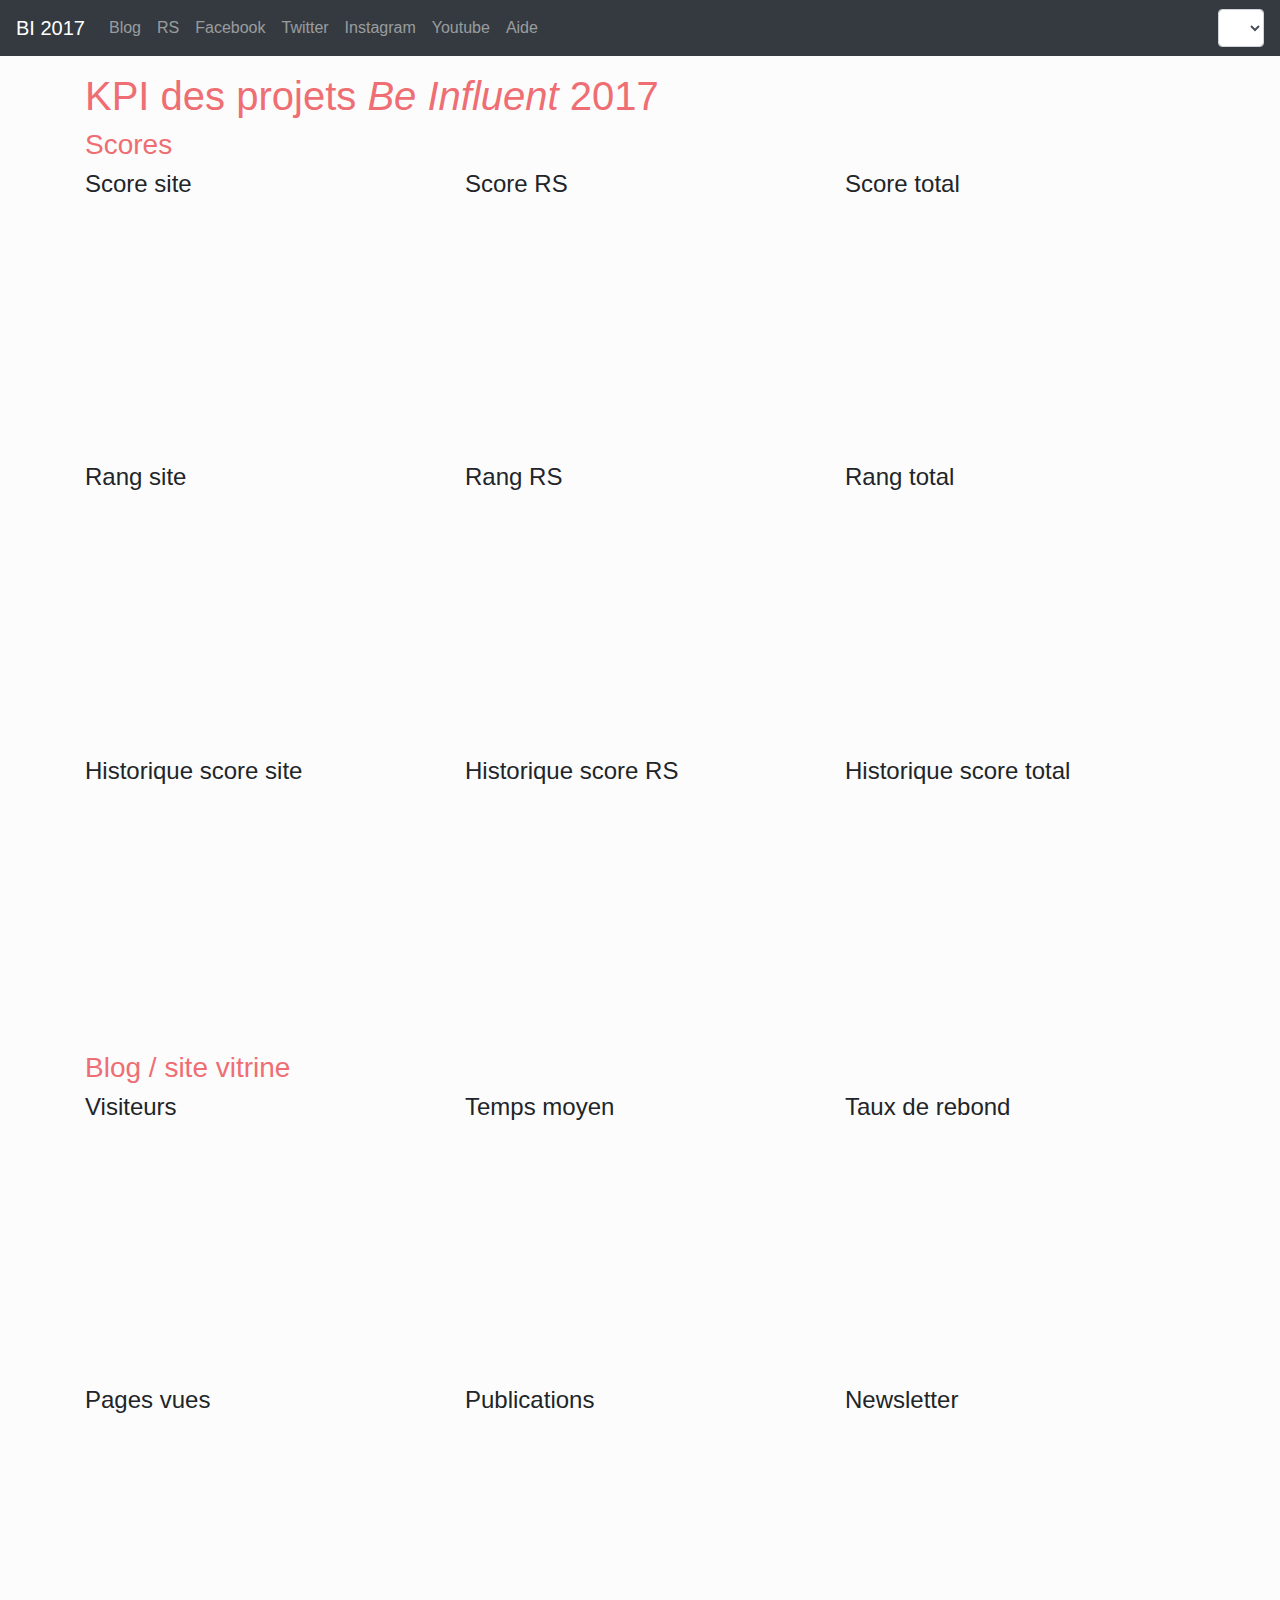
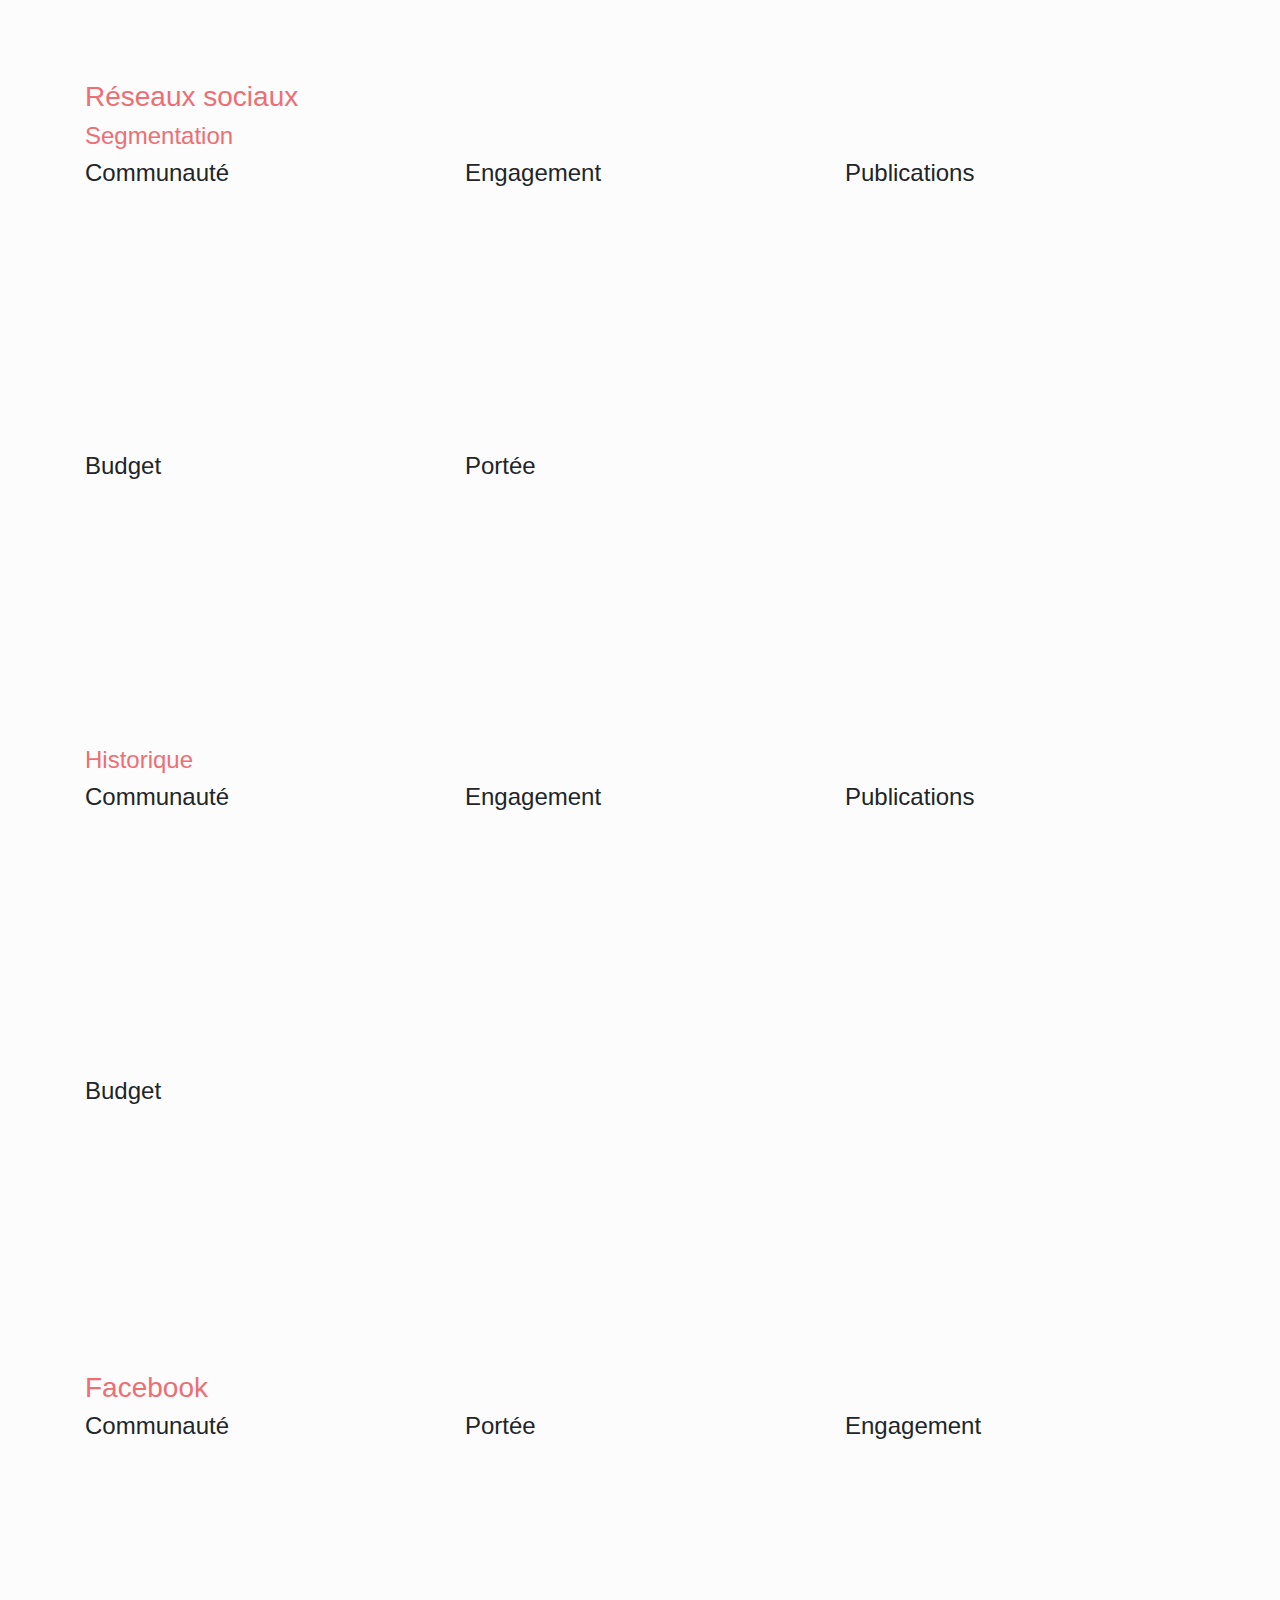
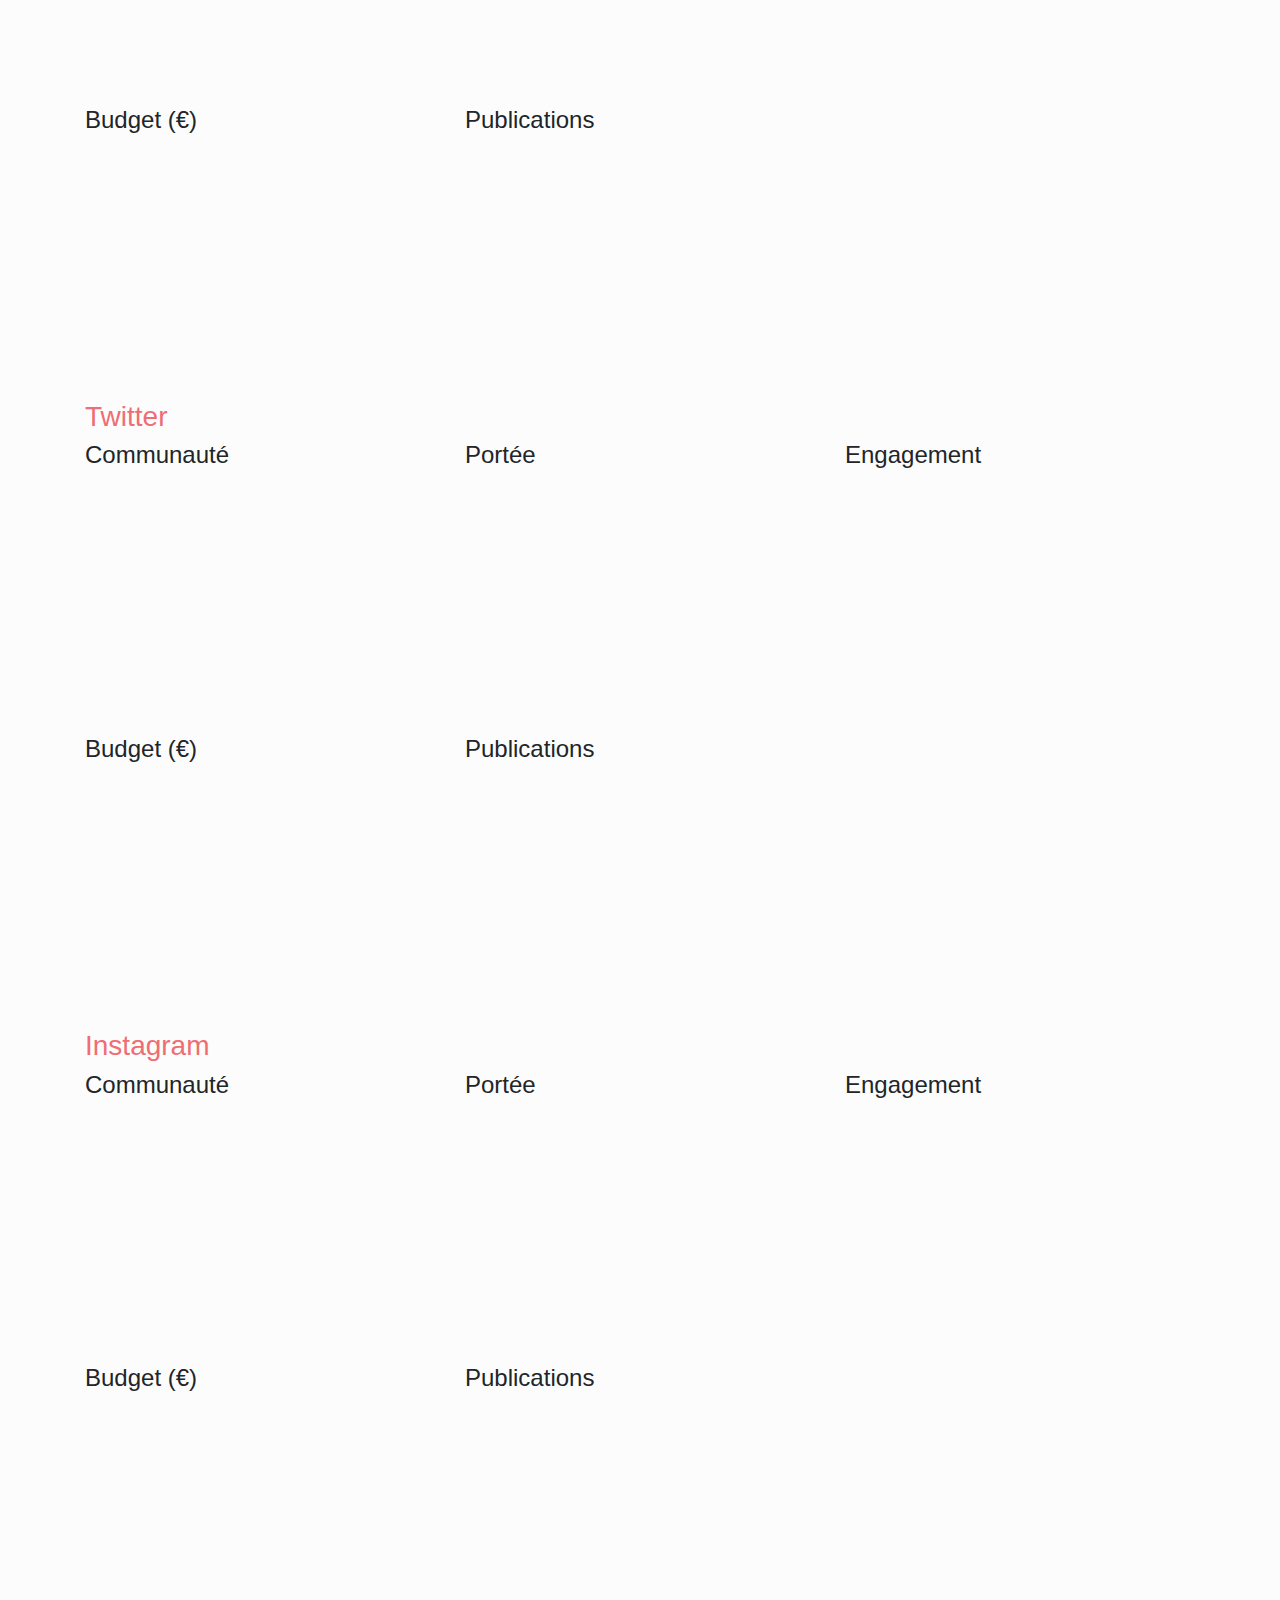
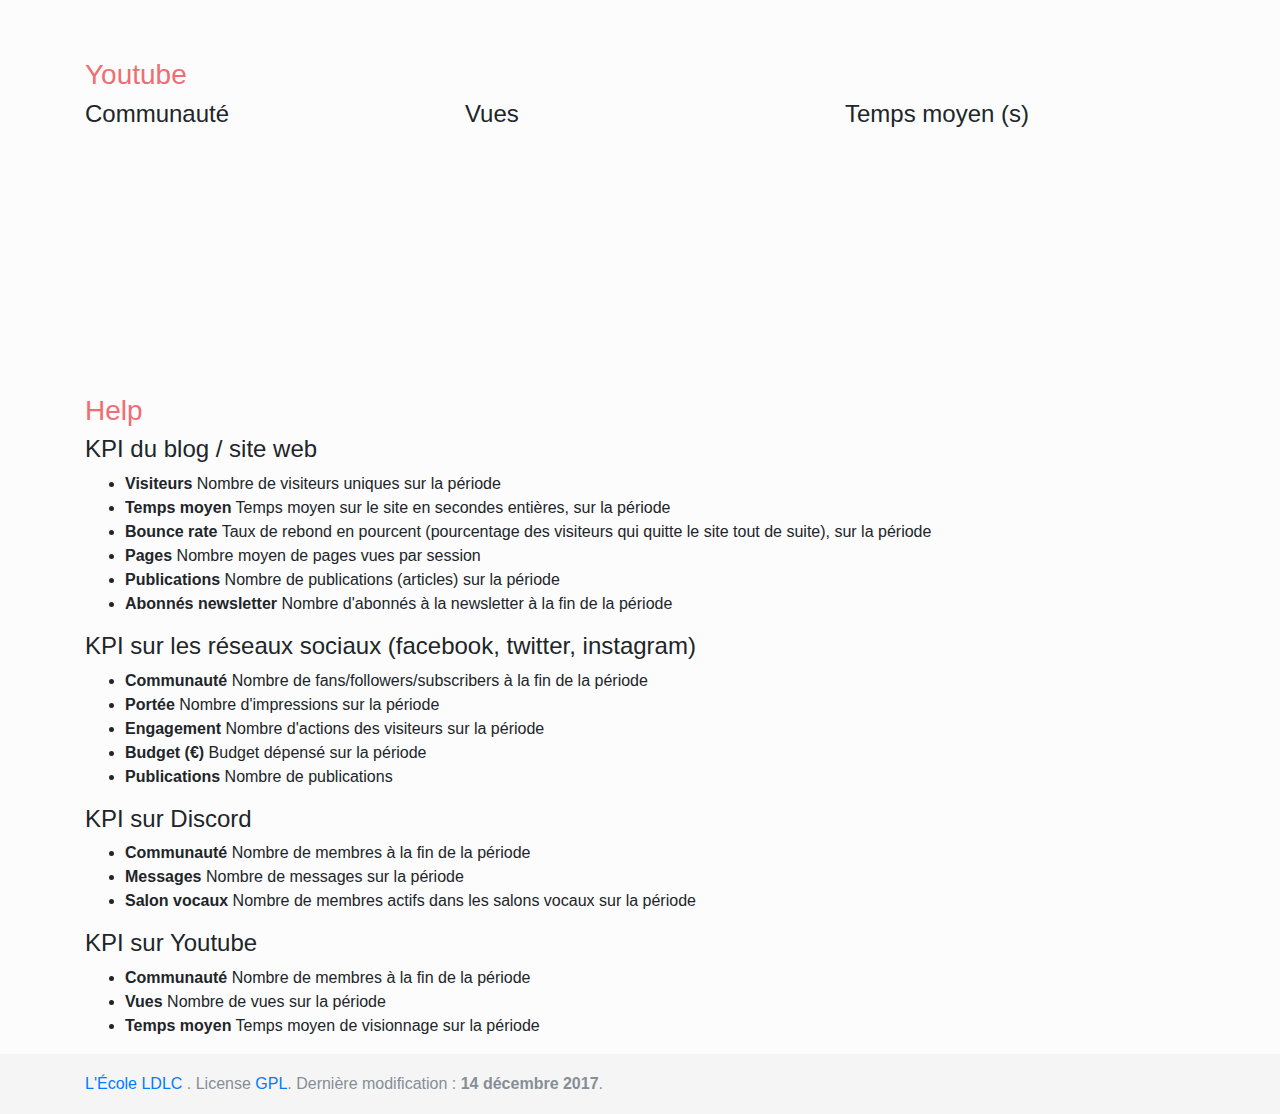
==== commit 33c39adf: "switch to time scale" ====
--- a/index.html
+++ b/index.html
@@ -471,6 +471,7 @@
     <div class="container">
         <p><a href="https://www.lecole-ldlc.com/" target="_blank">L'École LDLC </a>.
             License <a rel="license" href="https://github.com/lecole-ldlc/bi_analytics/blob/master/LICENSE" target="_blank">GPL</a>.
+            Dernière modification : <b>14 décembre 2017</b>.
     </div>
 </footer>
 
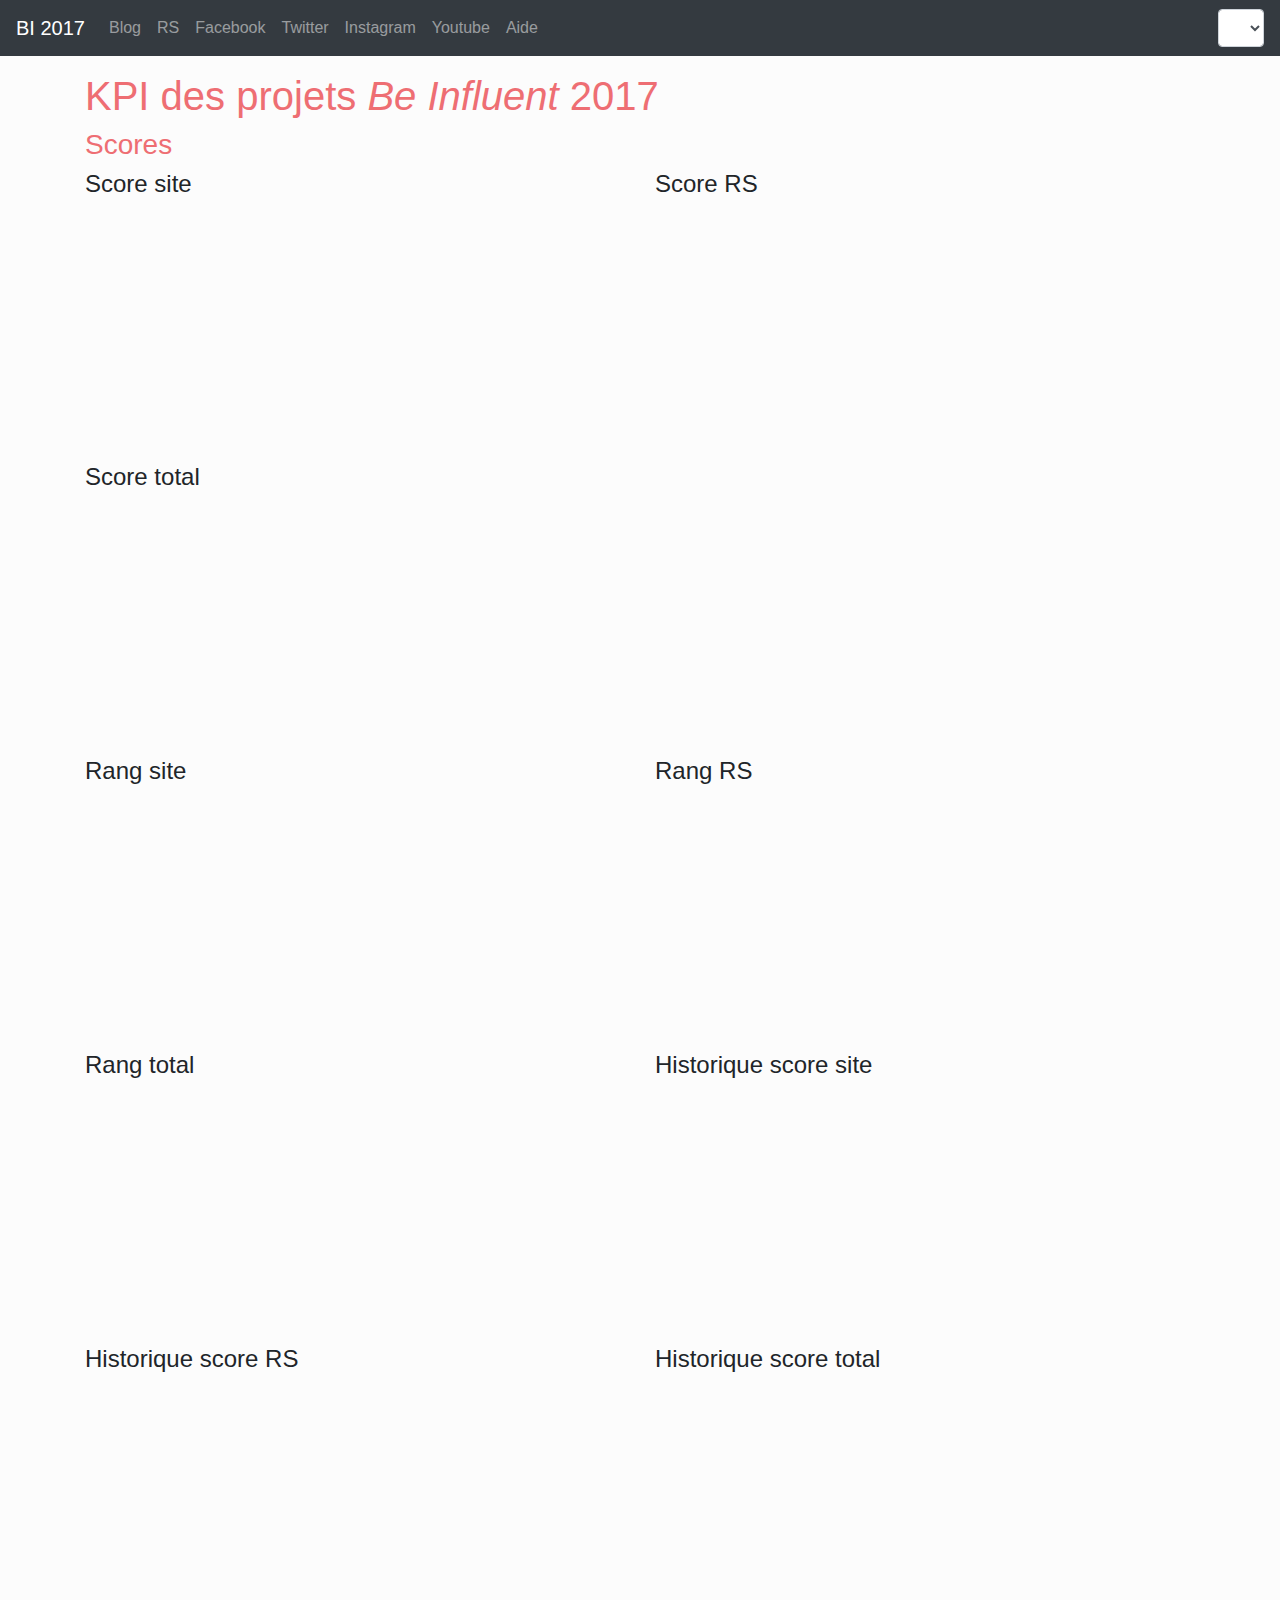
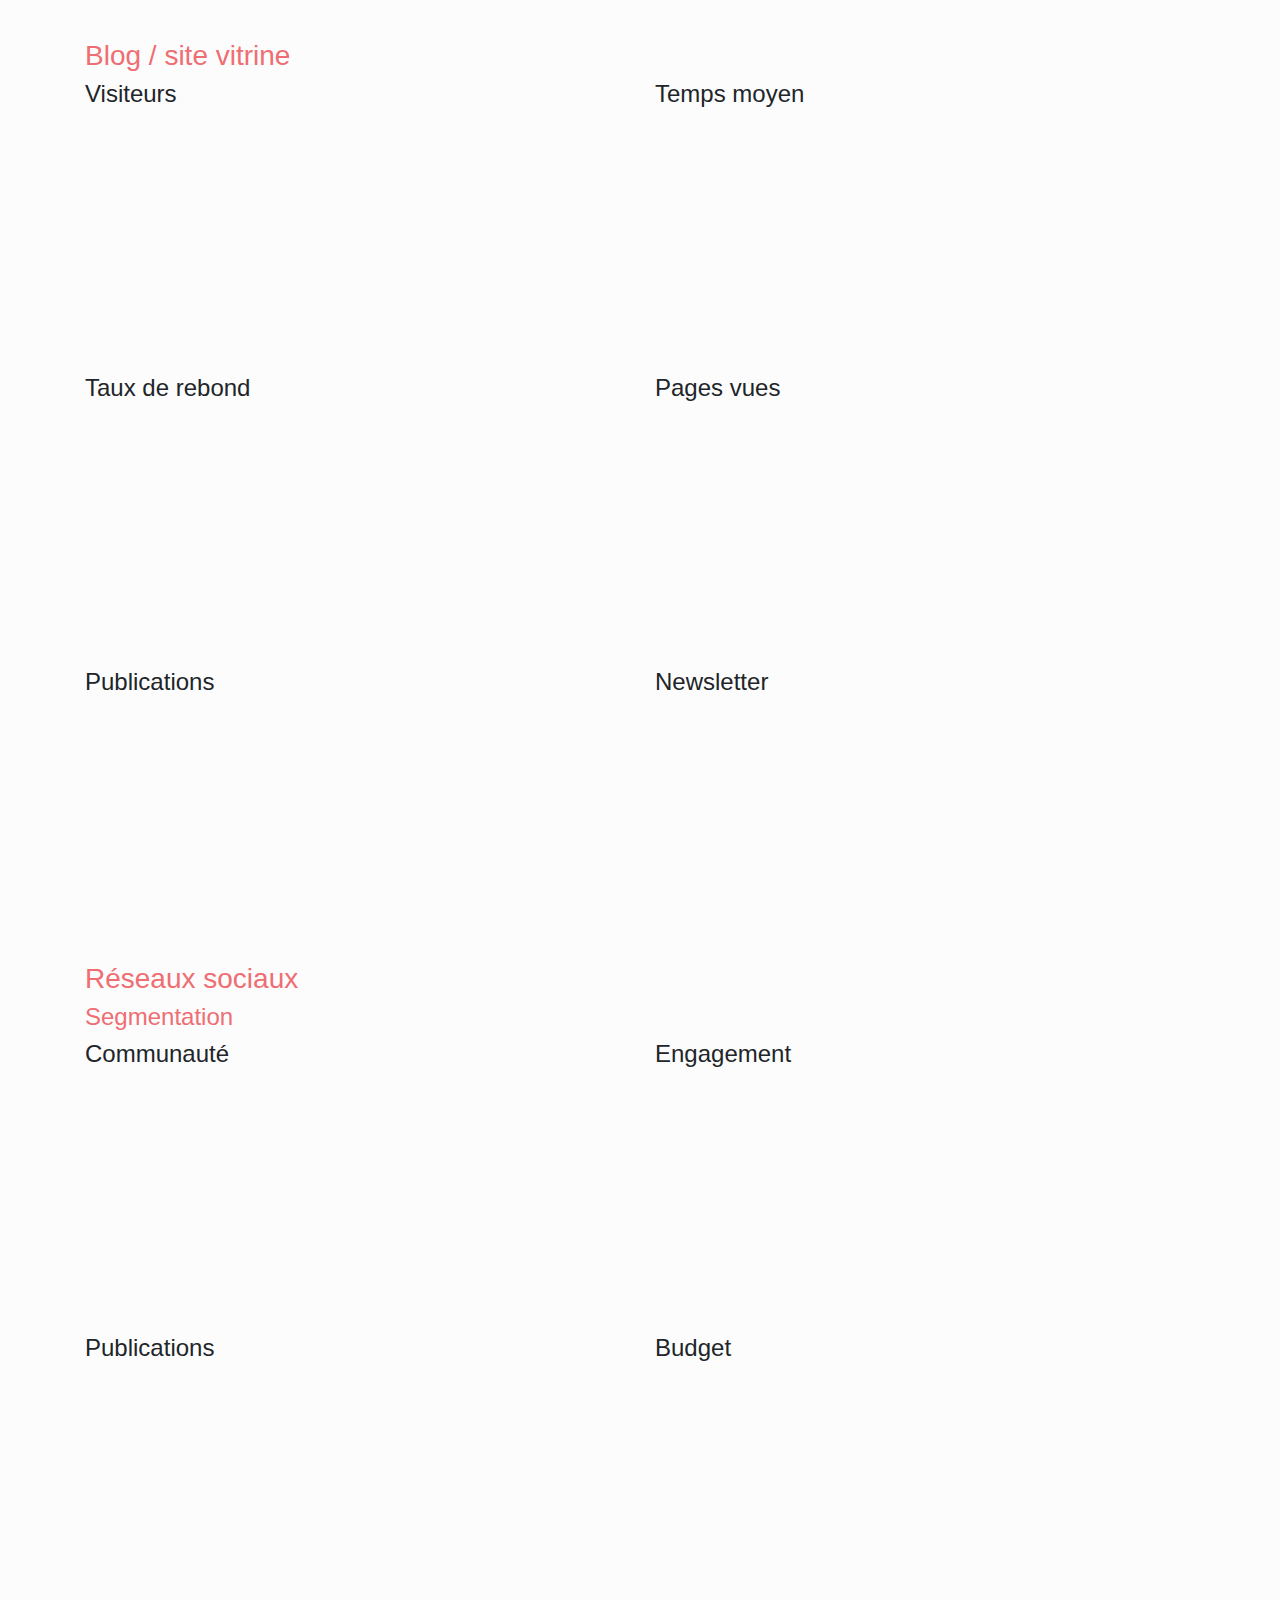
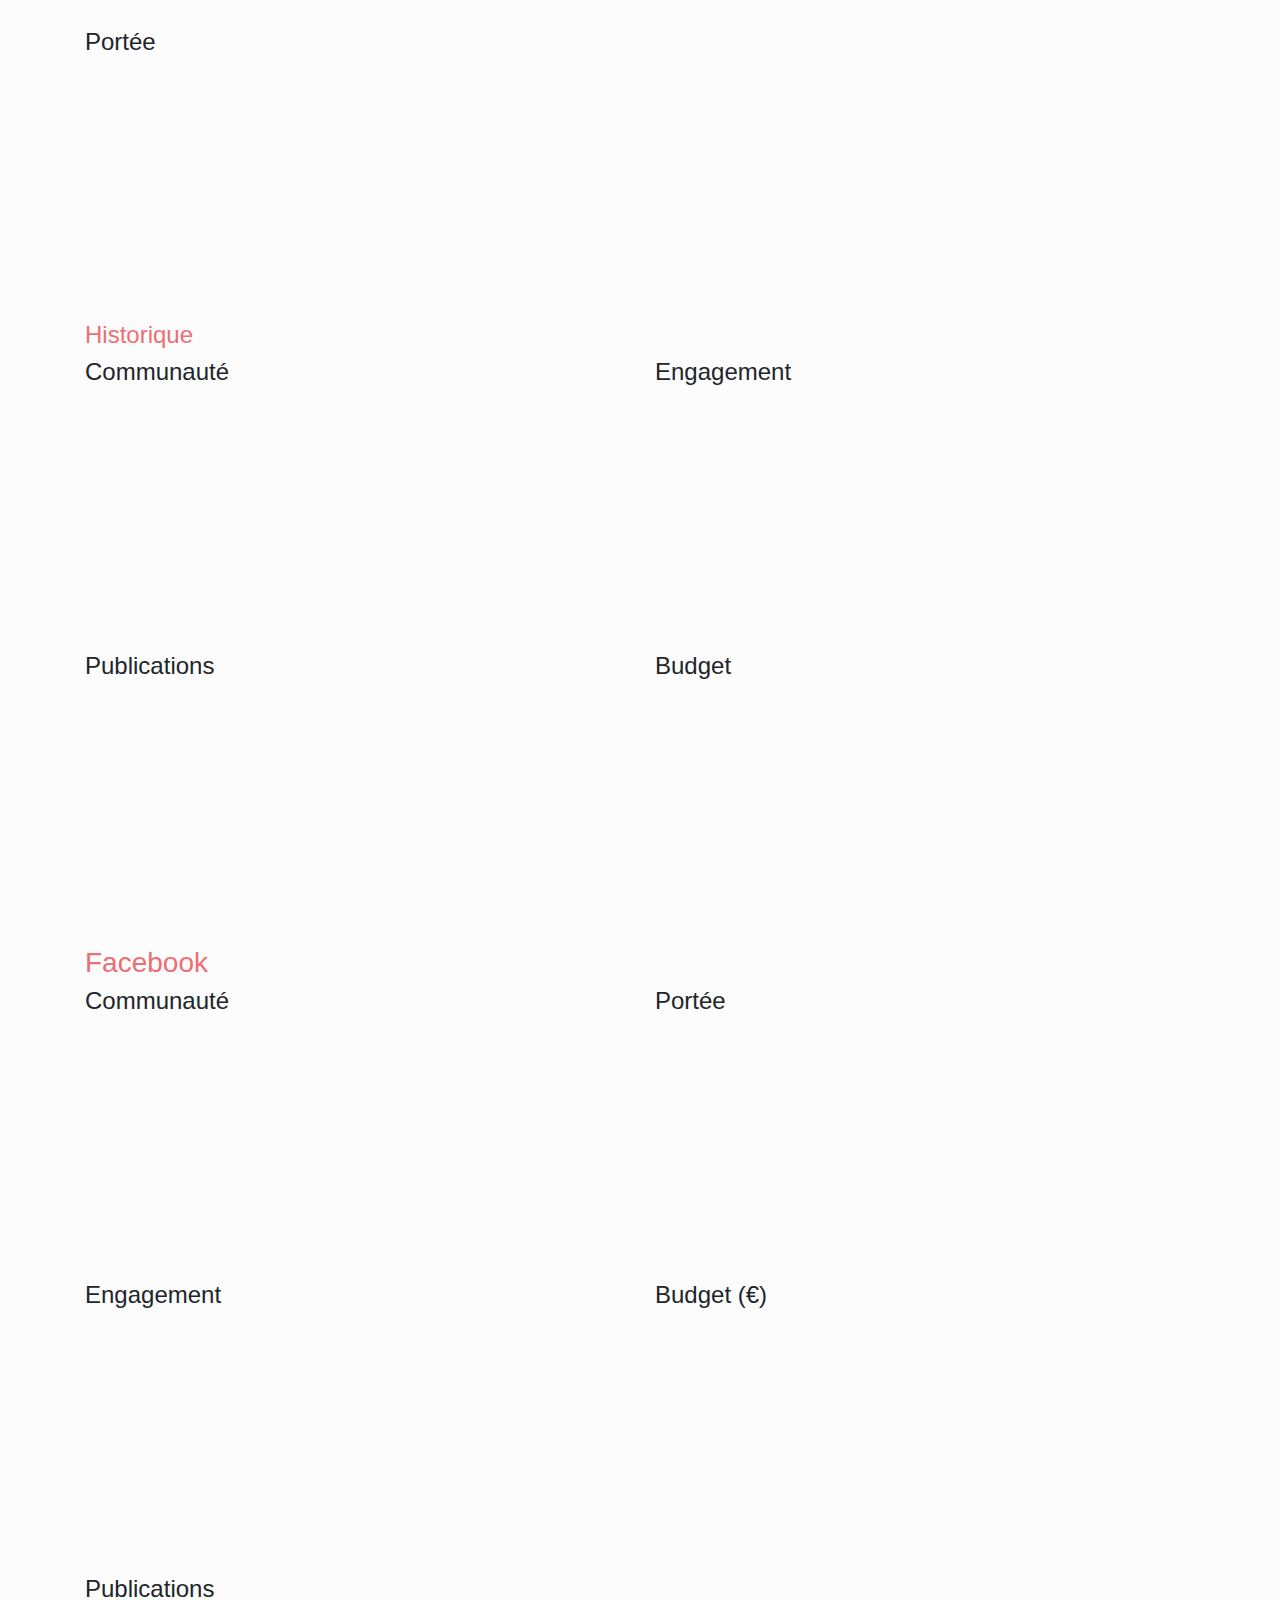
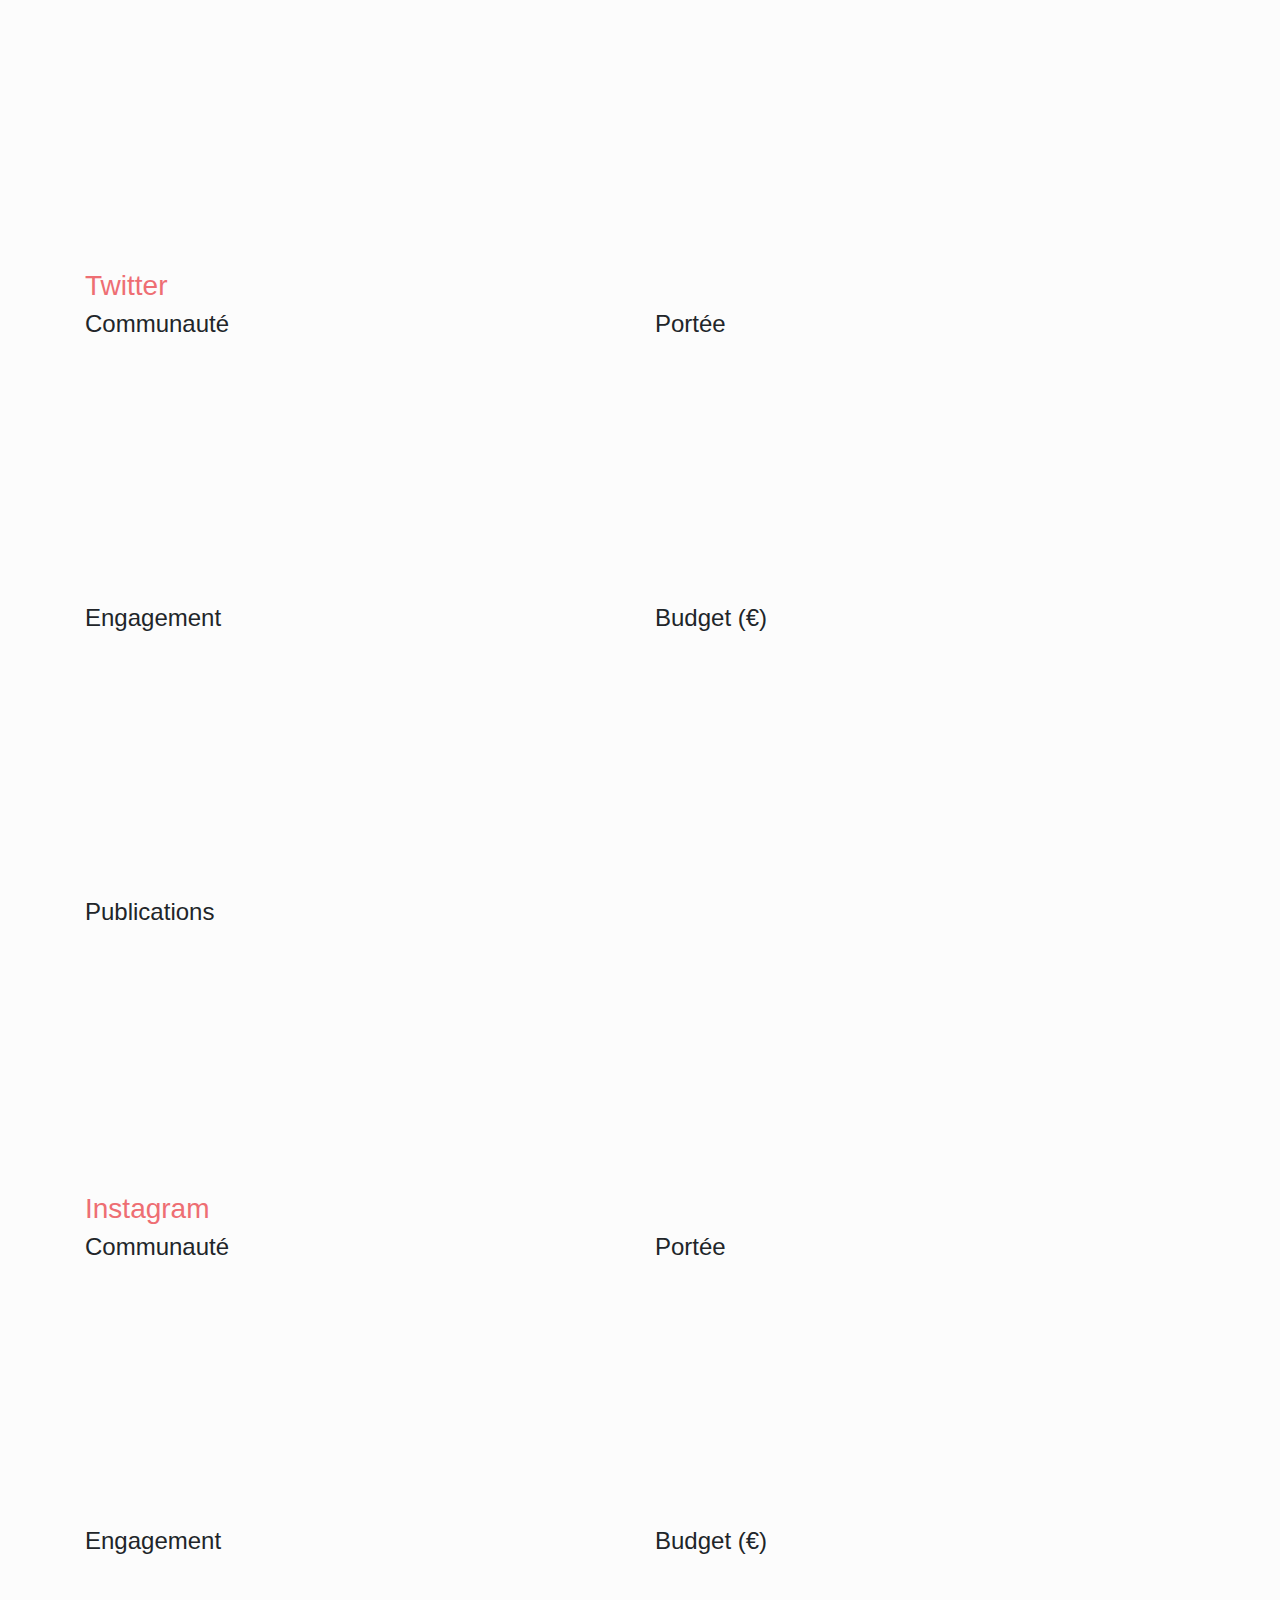
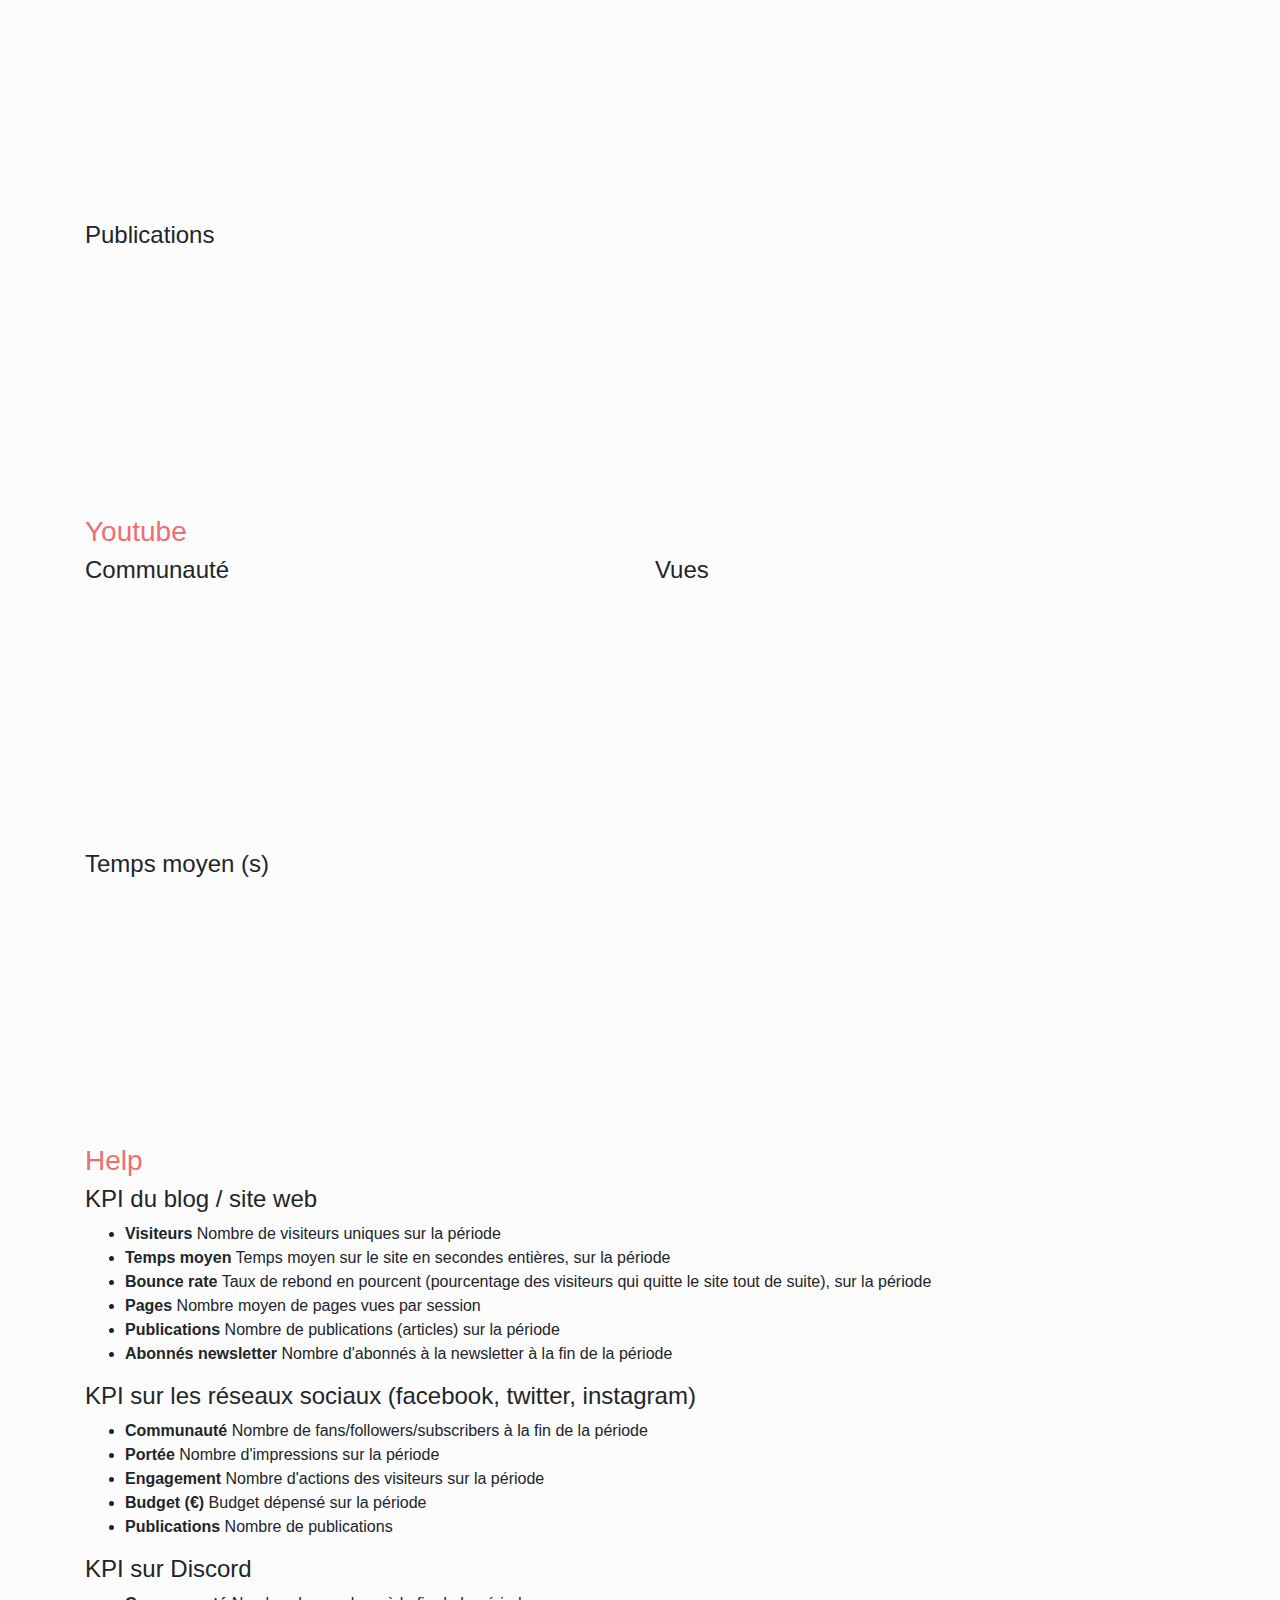
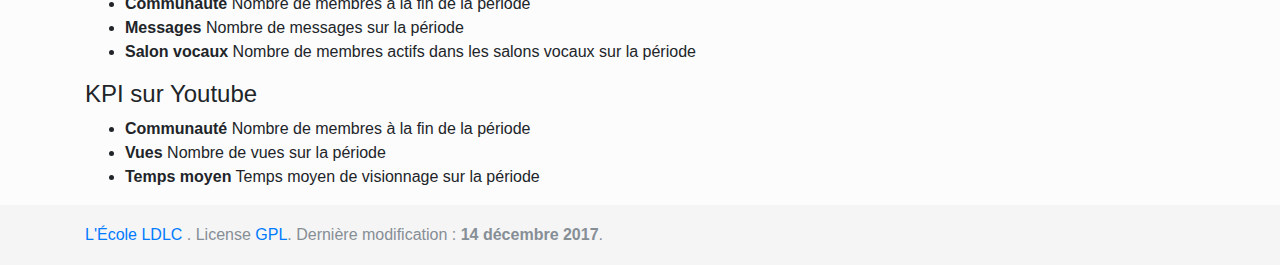
==== commit 954f54c7: "make charts responssive" ====
--- a/index.html
+++ b/index.html
@@ -75,28 +75,28 @@
 
     <div class="row">
         <!--
-        <div class="col-4">
+        <div class="col-4 col-sm-6">
             <h4>Score site</h4>
             <svg class="chart chart_score" data-key="blog_score" id="blog_score_chart"></svg>
         </div>
-        <div class="col-4">
+        <div class="col-4 col-sm-6">
             <h4>Score RS</h4>
             <svg class="chart chart_score" data-key="rs_score" id="rs_score_chart"></svg>
         </div>
-        <div class="col-4">
+        <div class="col-4 col-sm-6">
             <h4>Score total</h4>
             <svg class="chart chart_score" data-key="total_score" id="total_score_chart"></svg>
         </div>-->
 
-        <div class="col-4">
+        <div class="col-4 col-sm-6">
             <h4>Score site</h4>
             <svg class="chart chart_stacked_score" data-key="blog_score" id="blog_stacked_score"></svg>
         </div>
-        <div class="col-4">
+        <div class="col-4 col-sm-6">
             <h4>Score RS</h4>
             <svg class="chart chart_stacked_score" data-key="rs_score" id="rs_stacked_score"></svg>
         </div>
-        <div class="col-4">
+        <div class="col-4 col-sm-6">
             <h4>Score total</h4>
             <svg class="chart chart_stacked_score" data-key="total_score" id="total_stacked_score"></svg>
         </div>
@@ -105,28 +105,28 @@
         <div class="legend_svg" id="score_legend"></div>
     </div>
     <div class="row">
-        <div class="col-4">
+        <div class="col-4 col-sm-6">
             <h4>Rang site</h4>
             <svg class="chart chart_rank_score" data-key="blog_score" id="blog_rank_score"></svg>
         </div>
-        <div class="col-4">
+        <div class="col-4 col-sm-6">
             <h4>Rang RS</h4>
             <svg class="chart chart_rank_score" data-key="rs_score" id="rs_rank_score"></svg>
         </div>
-        <div class="col-4">
+        <div class="col-4 col-sm-6">
             <h4>Rang total</h4>
             <svg class="chart chart_rank_score" data-key="total_score" id="total_rank_score"></svg>
         </div>
 
-        <div class="col-4">
+        <div class="col-4 col-sm-6">
             <h4>Historique score site</h4>
             <svg class="chart chart_score_hist" data-key="blog_score" id="blog_score_hist"></svg>
         </div>
-        <div class="col-4">
+        <div class="col-4 col-sm-6">
             <h4>Historique score RS</h4>
             <svg class="chart chart_score_hist" data-key="rs_score" id="rs_score_hist"></svg>
         </div>
-        <div class="col-4">
+        <div class="col-4 col-sm-6">
             <h4>Historique score total</h4>
             <svg class="chart chart_score_hist" data-key="total_score" id="total_score_hist"></svg>
         </div>
@@ -140,27 +140,27 @@
     </div>
 
     <div class="row">
-        <div class="col-4">
+        <div class="col-4 col-sm-6">
             <h4>Visiteurs</h4>
             <svg class="chart chart_bar" data-key="blog_vu" id="blog_vu_bar"></svg>
         </div>
-        <div class="col-4">
+        <div class="col-4 col-sm-6">
             <h4>Temps moyen</h4>
             <svg class="chart chart_bar" data-key="blog_tm" id="blog_tm_bar"></svg>
         </div>
-        <div class="col-4">
+        <div class="col-4 col-sm-6">
             <h4>Taux de rebond</h4>
             <svg class="chart chart_bar" data-key="blog_tr" id="blog_tr_bar"></svg>
         </div>
-        <div class="col-4">
+        <div class="col-4 col-sm-6">
             <h4>Pages vues</h4>
             <svg class="chart chart_bar" data-key="blog_pv" id="blog_pv_bar"></svg>
         </div>
-        <div class="col-4">
+        <div class="col-4 col-sm-6">
             <h4>Publications</h4>
             <svg class="chart chart_bar" data-key="blog_np" id="blog_np_bar"></svg>
         </div>
-        <div class="col-4">
+        <div class="col-4 col-sm-6">
             <h4>Newsletter</h4>
             <svg class="chart chart_bar" data-key="blog_nz" id="blog_nz_bar"></svg>
         </div>
@@ -171,23 +171,23 @@
     <h4 class="header" id="rs_segmentation">Segmentation</h4>
 
     <div class="row">
-        <div class="col-4">
+        <div class="col-4 col-sm-6">
             <h4>Communauté</h4>
             <svg class="chart chart_stack" data-key="rs_community" id="rs_community_stack"></svg>
         </div>
-        <div class="col-4">
+        <div class="col-4 col-sm-6">
             <h4>Engagement</h4>
             <svg class="chart chart_stack" data-key="rs_engagement" id="rs_engagement_stack"></svg>
         </div>
-        <div class="col-4">
+        <div class="col-4 col-sm-6">
             <h4>Publications</h4>
             <svg class="chart chart_stack" data-key="rs_publications" id="rs_publications_stack"></svg>
         </div>
-        <div class="col-4">
+        <div class="col-4 col-sm-6">
             <h4>Budget</h4>
             <svg class="chart chart_stack" data-key="rs_budget" id="rs_budget_stack"></svg>
         </div>
-        <div class="col-4">
+        <div class="col-4 col-sm-6">
             <h4>Portée</h4>
             <svg class="chart chart_stack" data-key="rs_reach" id="rs_reach_stack"></svg>
         </div>
@@ -197,19 +197,19 @@
         <div class="legend_svg" id="rs_legend"></div>
     </div>
     <div class="row">
-        <div class="col-4">
+        <div class="col-4 col-sm-6">
             <h4>Communauté</h4>
             <svg class="chart chart_bar" data-key="rs_community" id="rs_community_bar"></svg>
         </div>
-        <div class="col-4">
+        <div class="col-4 col-sm-6">
             <h4>Engagement</h4>
             <svg class="chart chart_bar" data-key="rs_engagement" id="rs_engagement_bar"></svg>
         </div>
-        <div class="col-4">
+        <div class="col-4 col-sm-6">
             <h4>Publications</h4>
             <svg class="chart chart_bar" data-key="rs_publications" id="rs_publications_bar"></svg>
         </div>
-        <div class="col-4">
+        <div class="col-4 col-sm-6">
             <h4>Budget</h4>
             <svg class="chart chart_bar" data-key="rs_budget" id="rs_budget_bar"></svg>
         </div>
@@ -221,23 +221,23 @@
         <div class="legend_svg" id="fb_legend"></div>
     </div>
     <div class="row">
-        <div class="col-4">
+        <div class="col-4 col-sm-6">
             <h4>Communauté</h4>
             <svg class="chart chart_bar" data-key="fb_fa" id="fb_fa_bar"></svg>
         </div>
-        <div class="col-4">
+        <div class="col-4 col-sm-6">
             <h4>Portée</h4>
             <svg class="chart chart_bar" data-key="fb_p" id="fb_p_bar"></svg>
         </div>
-        <div class="col-4">
+        <div class="col-4 col-sm-6">
             <h4>Engagement</h4>
             <svg class="chart chart_bar" data-key="fb_e" id="fb_e_bar"></svg>
         </div>
-        <div class="col-4">
+        <div class="col-4 col-sm-6">
             <h4>Budget (€)</h4>
             <svg class="chart chart_bar" data-key="fb_b" id="fb_b_bar"></svg>
         </div>
-        <div class="col-4">
+        <div class="col-4 col-sm-6">
             <h4>Publications</h4>
             <svg class="chart chart_bar" data-key="fb_np" id="fb_np_bar"></svg>
         </div>
@@ -248,23 +248,23 @@
         <div class="legend_svg" id="tw_legend"></div>
     </div>
     <div class="row">
-        <div class="col-4">
+        <div class="col-4 col-sm-6">
             <h4>Communauté</h4>
             <svg class="chart chart_bar" data-key="tw_fa" id="tw_fa_bar"></svg>
         </div>
-        <div class="col-4">
+        <div class="col-4 col-sm-6">
             <h4>Portée</h4>
             <svg class="chart chart_bar" data-key="tw_p" id="tw_p_bar"></svg>
         </div>
-        <div class="col-4">
+        <div class="col-4 col-sm-6">
             <h4>Engagement</h4>
             <svg class="chart chart_bar" data-key="tw_e" id="tw_e_bar"></svg>
         </div>
-        <div class="col-4">
+        <div class="col-4 col-sm-6">
             <h4>Budget (€)</h4>
             <svg class="chart chart_bar" data-key="tw_b" id="tw_b_bar"></svg>
         </div>
-        <div class="col-4">
+        <div class="col-4 col-sm-6">
             <h4>Publications</h4>
             <svg class="chart chart_bar" data-key="tw_np" id="tw_np_bar"></svg>
         </div>
@@ -275,23 +275,23 @@
         <div class="legend_svg" id="insta_legend"></div>
     </div>
     <div class="row">
-        <div class="col-4">
+        <div class="col-4 col-sm-6">
             <h4>Communauté</h4>
             <svg class="chart chart_bar" data-key="insta_fa" id="insta_fa_bar"></svg>
         </div>
-        <div class="col-4">
+        <div class="col-4 col-sm-6">
             <h4>Portée</h4>
             <svg class="chart chart_bar" data-key="insta_p" id="insta_p_bar"></svg>
         </div>
-        <div class="col-4">
+        <div class="col-4 col-sm-6">
             <h4>Engagement</h4>
             <svg class="chart chart_bar" data-key="insta_e" id="insta_e_bar"></svg>
         </div>
-        <div class="col-4">
+        <div class="col-4 col-sm-6">
             <h4>Budget (€)</h4>
             <svg class="chart chart_bar" data-key="insta_b" id="insta_b_bar"></svg>
         </div>
-        <div class="col-4">
+        <div class="col-4 col-sm-6">
             <h4>Publications</h4>
             <svg class="chart chart_bar" data-key="insta_np" id="insta_np_bar"></svg>
         </div>
@@ -302,15 +302,15 @@
         <div class="legend_svg" id="discord_legend"></div>
     </div>
     <div class="row">
-        <div class="col-4">
+        <div class="col-4 col-sm-6">
             <h4>Communauté</h4>
             <svg class="chart chart_bar" data-key="discord_m" id="discord_m_bar"></svg>
         </div>
-        <div class="col-4">
+        <div class="col-4 col-sm-6">
             <h4>Messages</h4>
             <svg class="chart chart_bar" data-key="discord_ms" id="discord_ms_bar"></svg>
         </div>
-        <div class="col-4">
+        <div class="col-4 col-sm-6">
             <h4>Salons vocaux</h4>
             <svg class="chart chart_bar" data-key="discord_v" id="discord_v_bar"></svg>
         </div>
@@ -321,15 +321,15 @@
         <div class="legend_svg" id="yt_legend"></div>
     </div>
     <div class="row">
-        <div class="col-4">
+        <div class="col-4 col-sm-6">
             <h4>Communauté</h4>
             <svg class="chart chart_bar" data-key="yt_fa" id="yt_fa_bar"></svg>
         </div>
-        <div class="col-4">
+        <div class="col-4 col-sm-6">
             <h4>Vues</h4>
             <svg class="chart chart_bar" data-key="yt_v" id="yt_v_bar"></svg>
         </div>
-        <div class="col-4">
+        <div class="col-4 col-sm-6">
             <h4>Temps moyen (s)</h4>
             <svg class="chart chart_bar" data-key="yt_t" id="yt_t_bar"></svg>
         </div>
@@ -406,7 +406,7 @@
     </div>
 
     <div class="row">
-        <div class="col-4">
+        <div class="col-4 col-sm-6">
             <form class="form form-inline">
                 <div class="form-group">
                     <label for="scatter_x">Axe X&nbsp;&nbsp;</label>
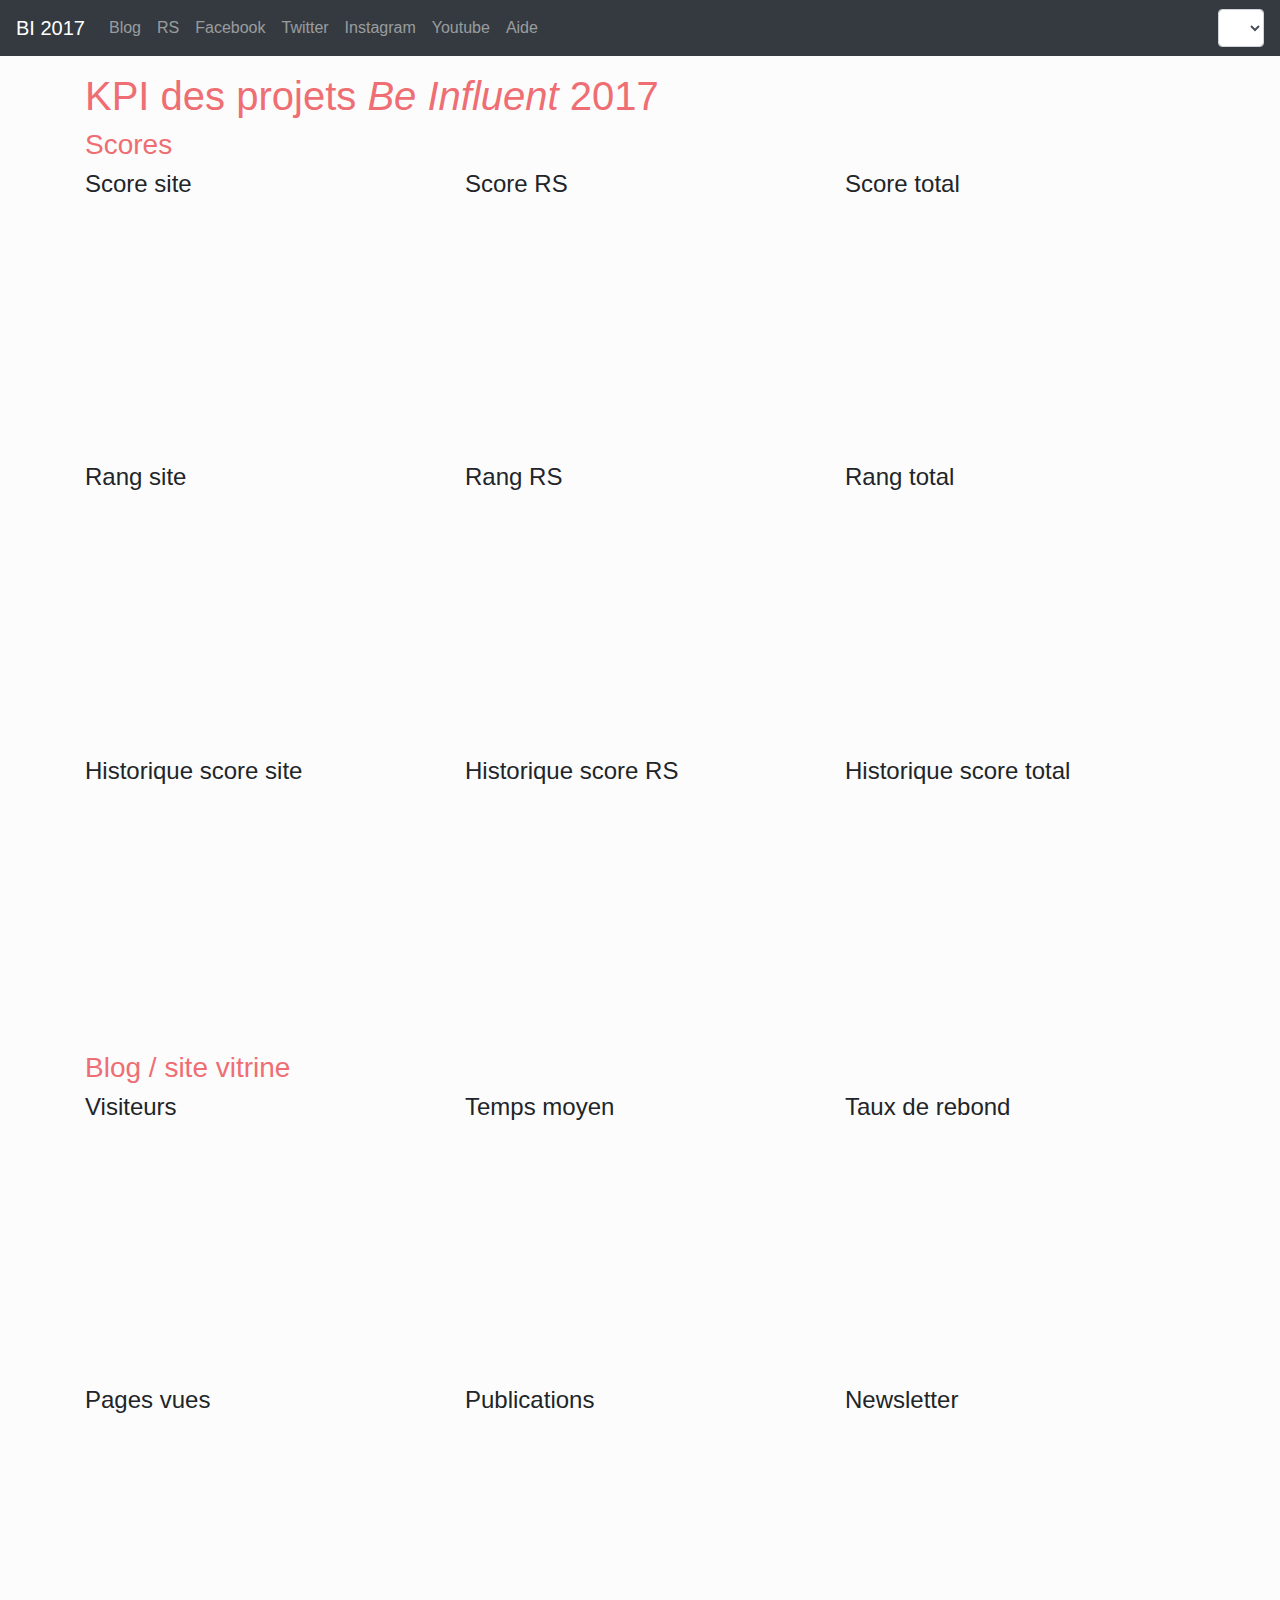
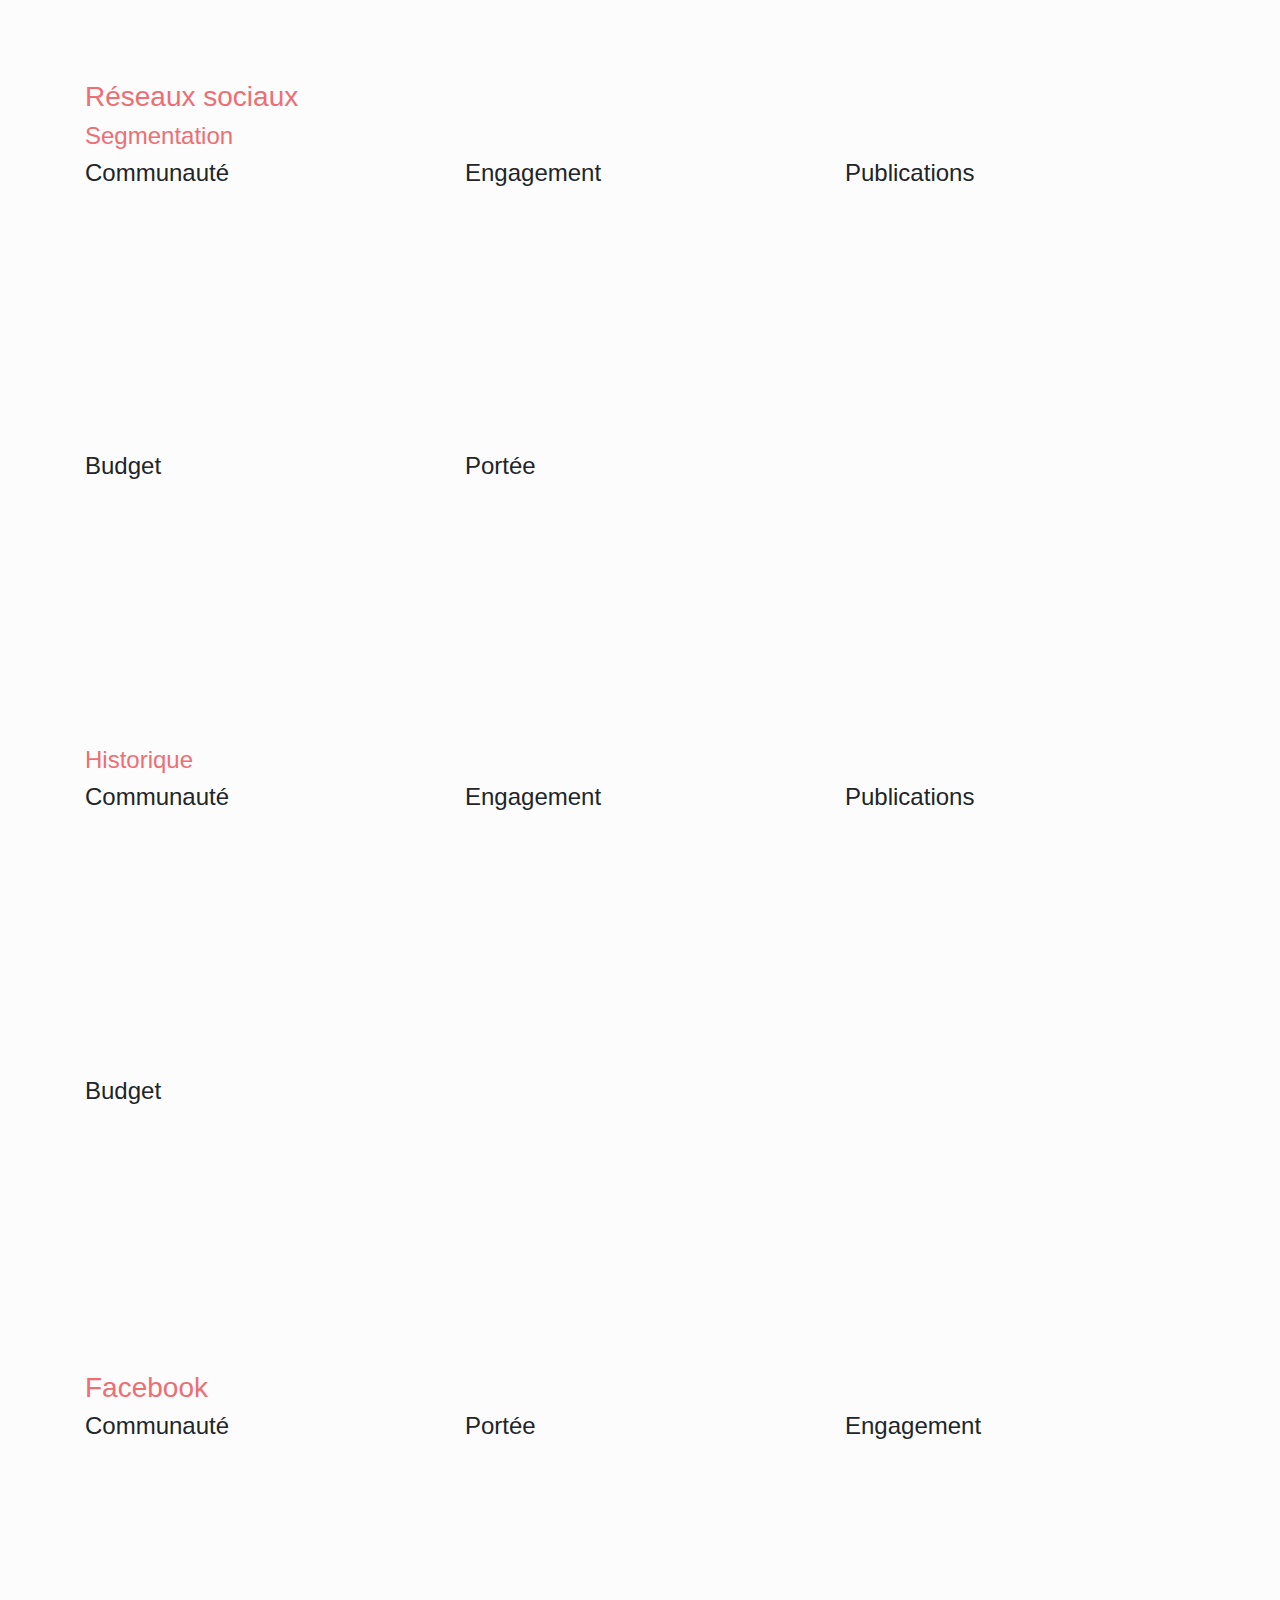
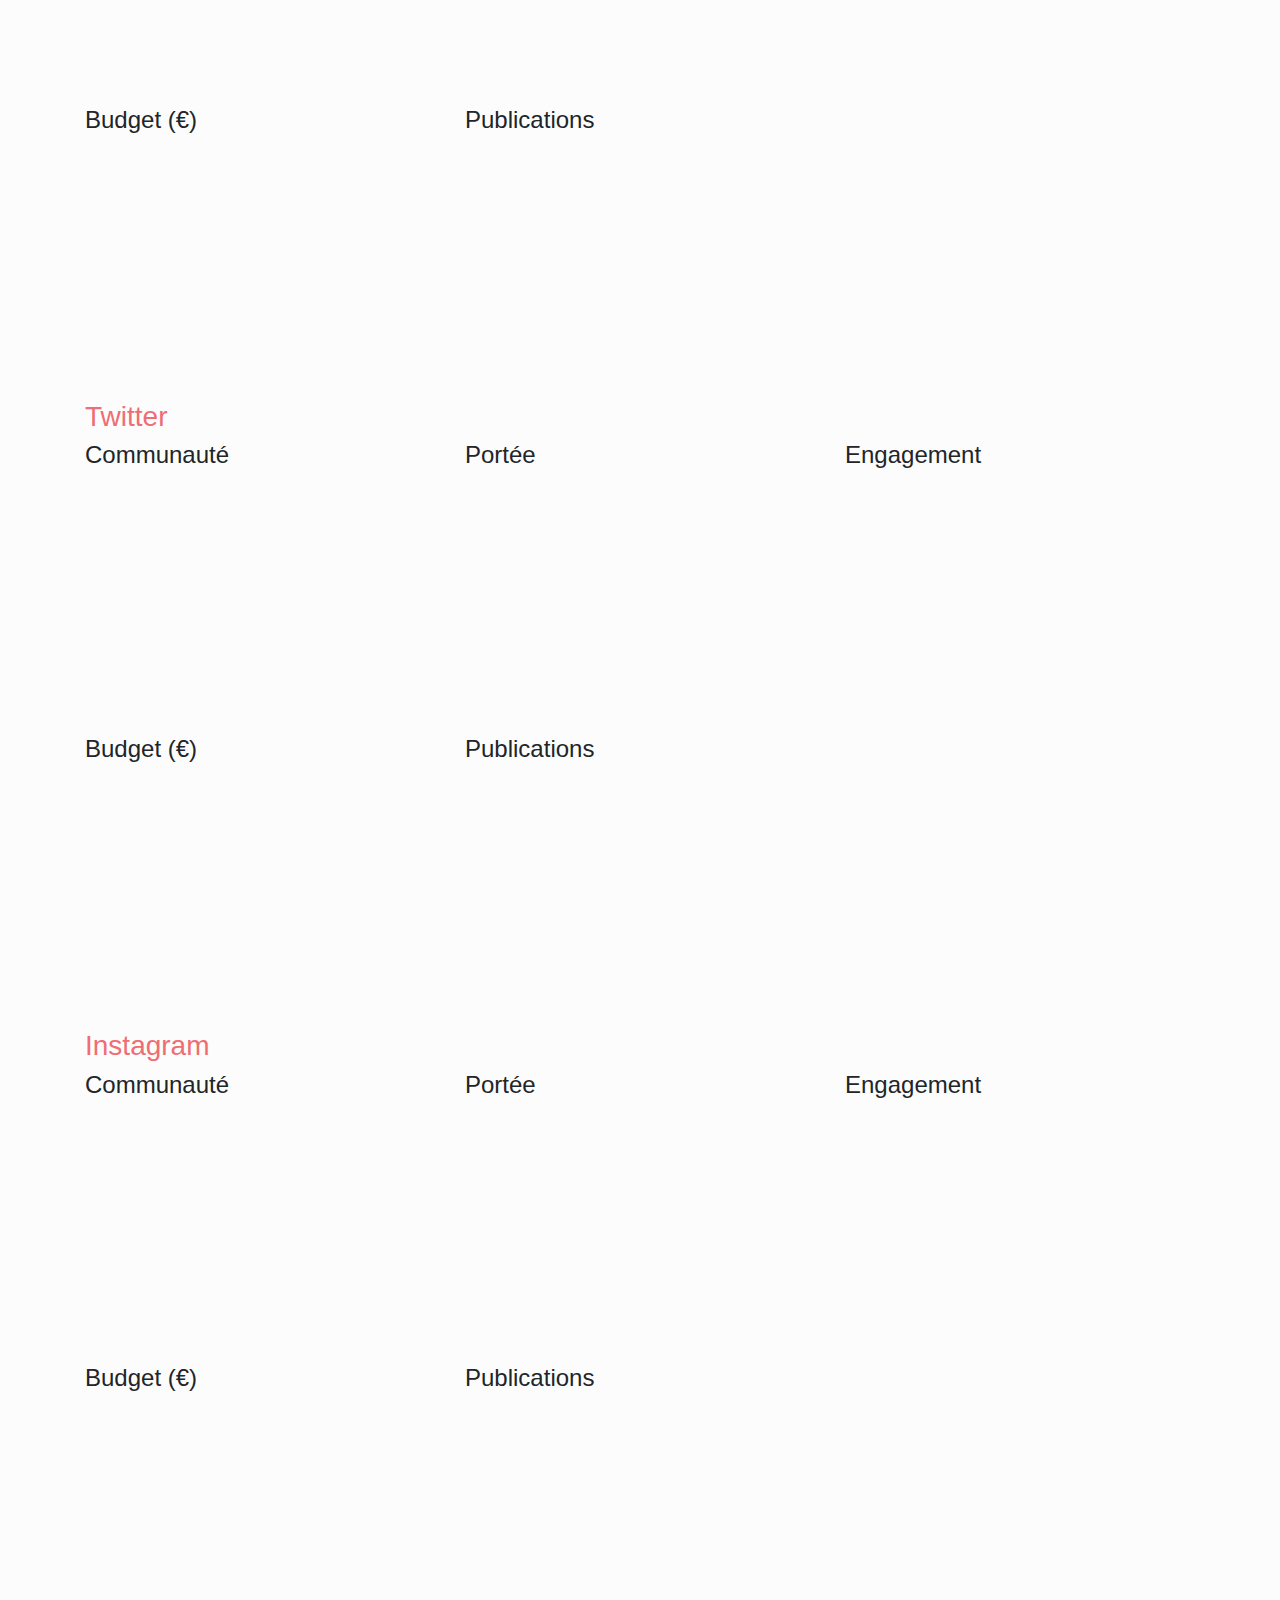
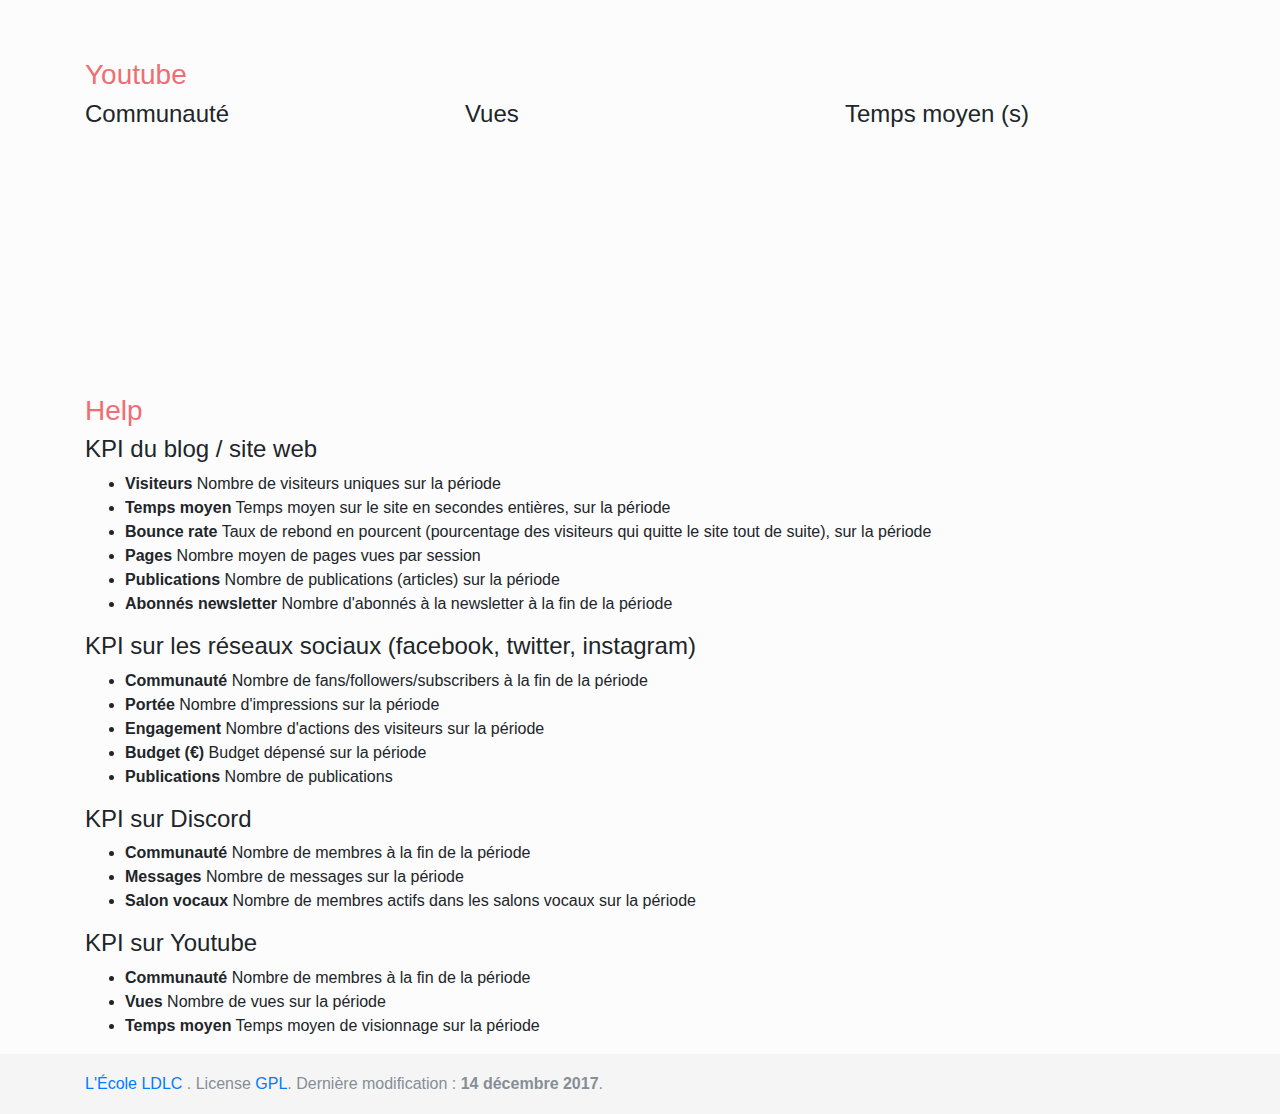
==== commit b11a1102: "minor Time axis improvement" ====
--- a/index.html
+++ b/index.html
@@ -75,28 +75,28 @@
 
     <div class="row">
         <!--
-        <div class="col-4 col-sm-6">
+        <div class="col-xl-4 col-lg-6 col-md-12">
             <h4>Score site</h4>
             <svg class="chart chart_score" data-key="blog_score" id="blog_score_chart"></svg>
         </div>
-        <div class="col-4 col-sm-6">
+        <div class="col-xl-4 col-lg-6 col-md-12">
             <h4>Score RS</h4>
             <svg class="chart chart_score" data-key="rs_score" id="rs_score_chart"></svg>
         </div>
-        <div class="col-4 col-sm-6">
+        <div class="col-xl-4 col-lg-6 col-md-12">
             <h4>Score total</h4>
             <svg class="chart chart_score" data-key="total_score" id="total_score_chart"></svg>
         </div>-->
 
-        <div class="col-4 col-sm-6">
+        <div class="col-xl-4 col-lg-6 col-md-12">
             <h4>Score site</h4>
             <svg class="chart chart_stacked_score" data-key="blog_score" id="blog_stacked_score"></svg>
         </div>
-        <div class="col-4 col-sm-6">
+        <div class="col-xl-4 col-lg-6 col-md-12">
             <h4>Score RS</h4>
             <svg class="chart chart_stacked_score" data-key="rs_score" id="rs_stacked_score"></svg>
         </div>
-        <div class="col-4 col-sm-6">
+        <div class="col-xl-4 col-lg-6 col-md-12">
             <h4>Score total</h4>
             <svg class="chart chart_stacked_score" data-key="total_score" id="total_stacked_score"></svg>
         </div>
@@ -105,28 +105,28 @@
         <div class="legend_svg" id="score_legend"></div>
     </div>
     <div class="row">
-        <div class="col-4 col-sm-6">
+        <div class="col-xl-4 col-lg-6 col-md-12">
             <h4>Rang site</h4>
             <svg class="chart chart_rank_score" data-key="blog_score" id="blog_rank_score"></svg>
         </div>
-        <div class="col-4 col-sm-6">
+        <div class="col-xl-4 col-lg-6 col-md-12">
             <h4>Rang RS</h4>
             <svg class="chart chart_rank_score" data-key="rs_score" id="rs_rank_score"></svg>
         </div>
-        <div class="col-4 col-sm-6">
+        <div class="col-xl-4 col-lg-6 col-md-12">
             <h4>Rang total</h4>
             <svg class="chart chart_rank_score" data-key="total_score" id="total_rank_score"></svg>
         </div>
 
-        <div class="col-4 col-sm-6">
+        <div class="col-xl-4 col-lg-6 col-md-12">
             <h4>Historique score site</h4>
             <svg class="chart chart_score_hist" data-key="blog_score" id="blog_score_hist"></svg>
         </div>
-        <div class="col-4 col-sm-6">
+        <div class="col-xl-4 col-lg-6 col-md-12">
             <h4>Historique score RS</h4>
             <svg class="chart chart_score_hist" data-key="rs_score" id="rs_score_hist"></svg>
         </div>
-        <div class="col-4 col-sm-6">
+        <div class="col-xl-4 col-lg-6 col-md-12">
             <h4>Historique score total</h4>
             <svg class="chart chart_score_hist" data-key="total_score" id="total_score_hist"></svg>
         </div>
@@ -140,27 +140,27 @@
     </div>
 
     <div class="row">
-        <div class="col-4 col-sm-6">
+        <div class="col-xl-4 col-lg-6 col-md-12">
             <h4>Visiteurs</h4>
             <svg class="chart chart_bar" data-key="blog_vu" id="blog_vu_bar"></svg>
         </div>
-        <div class="col-4 col-sm-6">
+        <div class="col-xl-4 col-lg-6 col-md-12">
             <h4>Temps moyen</h4>
             <svg class="chart chart_bar" data-key="blog_tm" id="blog_tm_bar"></svg>
         </div>
-        <div class="col-4 col-sm-6">
+        <div class="col-xl-4 col-lg-6 col-md-12">
             <h4>Taux de rebond</h4>
             <svg class="chart chart_bar" data-key="blog_tr" id="blog_tr_bar"></svg>
         </div>
-        <div class="col-4 col-sm-6">
+        <div class="col-xl-4 col-lg-6 col-md-12">
             <h4>Pages vues</h4>
             <svg class="chart chart_bar" data-key="blog_pv" id="blog_pv_bar"></svg>
         </div>
-        <div class="col-4 col-sm-6">
+        <div class="col-xl-4 col-lg-6 col-md-12">
             <h4>Publications</h4>
             <svg class="chart chart_bar" data-key="blog_np" id="blog_np_bar"></svg>
         </div>
-        <div class="col-4 col-sm-6">
+        <div class="col-xl-4 col-lg-6 col-md-12">
             <h4>Newsletter</h4>
             <svg class="chart chart_bar" data-key="blog_nz" id="blog_nz_bar"></svg>
         </div>
@@ -171,23 +171,23 @@
     <h4 class="header" id="rs_segmentation">Segmentation</h4>
 
     <div class="row">
-        <div class="col-4 col-sm-6">
+        <div class="col-xl-4 col-lg-6 col-md-12">
             <h4>Communauté</h4>
             <svg class="chart chart_stack" data-key="rs_community" id="rs_community_stack"></svg>
         </div>
-        <div class="col-4 col-sm-6">
+        <div class="col-xl-4 col-lg-6 col-md-12">
             <h4>Engagement</h4>
             <svg class="chart chart_stack" data-key="rs_engagement" id="rs_engagement_stack"></svg>
         </div>
-        <div class="col-4 col-sm-6">
+        <div class="col-xl-4 col-lg-6 col-md-12">
             <h4>Publications</h4>
             <svg class="chart chart_stack" data-key="rs_publications" id="rs_publications_stack"></svg>
         </div>
-        <div class="col-4 col-sm-6">
+        <div class="col-xl-4 col-lg-6 col-md-12">
             <h4>Budget</h4>
             <svg class="chart chart_stack" data-key="rs_budget" id="rs_budget_stack"></svg>
         </div>
-        <div class="col-4 col-sm-6">
+        <div class="col-xl-4 col-lg-6 col-md-12">
             <h4>Portée</h4>
             <svg class="chart chart_stack" data-key="rs_reach" id="rs_reach_stack"></svg>
         </div>
@@ -197,19 +197,19 @@
         <div class="legend_svg" id="rs_legend"></div>
     </div>
     <div class="row">
-        <div class="col-4 col-sm-6">
+        <div class="col-xl-4 col-lg-6 col-md-12">
             <h4>Communauté</h4>
             <svg class="chart chart_bar" data-key="rs_community" id="rs_community_bar"></svg>
         </div>
-        <div class="col-4 col-sm-6">
+        <div class="col-xl-4 col-lg-6 col-md-12">
             <h4>Engagement</h4>
             <svg class="chart chart_bar" data-key="rs_engagement" id="rs_engagement_bar"></svg>
         </div>
-        <div class="col-4 col-sm-6">
+        <div class="col-xl-4 col-lg-6 col-md-12">
             <h4>Publications</h4>
             <svg class="chart chart_bar" data-key="rs_publications" id="rs_publications_bar"></svg>
         </div>
-        <div class="col-4 col-sm-6">
+        <div class="col-xl-4 col-lg-6 col-md-12">
             <h4>Budget</h4>
             <svg class="chart chart_bar" data-key="rs_budget" id="rs_budget_bar"></svg>
         </div>
@@ -221,23 +221,23 @@
         <div class="legend_svg" id="fb_legend"></div>
     </div>
     <div class="row">
-        <div class="col-4 col-sm-6">
+        <div class="col-xl-4 col-lg-6 col-md-12">
             <h4>Communauté</h4>
             <svg class="chart chart_bar" data-key="fb_fa" id="fb_fa_bar"></svg>
         </div>
-        <div class="col-4 col-sm-6">
+        <div class="col-xl-4 col-lg-6 col-md-12">
             <h4>Portée</h4>
             <svg class="chart chart_bar" data-key="fb_p" id="fb_p_bar"></svg>
         </div>
-        <div class="col-4 col-sm-6">
+        <div class="col-xl-4 col-lg-6 col-md-12">
             <h4>Engagement</h4>
             <svg class="chart chart_bar" data-key="fb_e" id="fb_e_bar"></svg>
         </div>
-        <div class="col-4 col-sm-6">
+        <div class="col-xl-4 col-lg-6 col-md-12">
             <h4>Budget (€)</h4>
             <svg class="chart chart_bar" data-key="fb_b" id="fb_b_bar"></svg>
         </div>
-        <div class="col-4 col-sm-6">
+        <div class="col-xl-4 col-lg-6 col-md-12">
             <h4>Publications</h4>
             <svg class="chart chart_bar" data-key="fb_np" id="fb_np_bar"></svg>
         </div>
@@ -248,23 +248,23 @@
         <div class="legend_svg" id="tw_legend"></div>
     </div>
     <div class="row">
-        <div class="col-4 col-sm-6">
+        <div class="col-xl-4 col-lg-6 col-md-12">
             <h4>Communauté</h4>
             <svg class="chart chart_bar" data-key="tw_fa" id="tw_fa_bar"></svg>
         </div>
-        <div class="col-4 col-sm-6">
+        <div class="col-xl-4 col-lg-6 col-md-12">
             <h4>Portée</h4>
             <svg class="chart chart_bar" data-key="tw_p" id="tw_p_bar"></svg>
         </div>
-        <div class="col-4 col-sm-6">
+        <div class="col-xl-4 col-lg-6 col-md-12">
             <h4>Engagement</h4>
             <svg class="chart chart_bar" data-key="tw_e" id="tw_e_bar"></svg>
         </div>
-        <div class="col-4 col-sm-6">
+        <div class="col-xl-4 col-lg-6 col-md-12">
             <h4>Budget (€)</h4>
             <svg class="chart chart_bar" data-key="tw_b" id="tw_b_bar"></svg>
         </div>
-        <div class="col-4 col-sm-6">
+        <div class="col-xl-4 col-lg-6 col-md-12">
             <h4>Publications</h4>
             <svg class="chart chart_bar" data-key="tw_np" id="tw_np_bar"></svg>
         </div>
@@ -275,23 +275,23 @@
         <div class="legend_svg" id="insta_legend"></div>
     </div>
     <div class="row">
-        <div class="col-4 col-sm-6">
+        <div class="col-xl-4 col-lg-6 col-md-12">
             <h4>Communauté</h4>
             <svg class="chart chart_bar" data-key="insta_fa" id="insta_fa_bar"></svg>
         </div>
-        <div class="col-4 col-sm-6">
+        <div class="col-xl-4 col-lg-6 col-md-12">
             <h4>Portée</h4>
             <svg class="chart chart_bar" data-key="insta_p" id="insta_p_bar"></svg>
         </div>
-        <div class="col-4 col-sm-6">
+        <div class="col-xl-4 col-lg-6 col-md-12">
             <h4>Engagement</h4>
             <svg class="chart chart_bar" data-key="insta_e" id="insta_e_bar"></svg>
         </div>
-        <div class="col-4 col-sm-6">
+        <div class="col-xl-4 col-lg-6 col-md-12">
             <h4>Budget (€)</h4>
             <svg class="chart chart_bar" data-key="insta_b" id="insta_b_bar"></svg>
         </div>
-        <div class="col-4 col-sm-6">
+        <div class="col-xl-4 col-lg-6 col-md-12">
             <h4>Publications</h4>
             <svg class="chart chart_bar" data-key="insta_np" id="insta_np_bar"></svg>
         </div>
@@ -302,15 +302,15 @@
         <div class="legend_svg" id="discord_legend"></div>
     </div>
     <div class="row">
-        <div class="col-4 col-sm-6">
+        <div class="col-xl-4 col-lg-6 col-md-12">
             <h4>Communauté</h4>
             <svg class="chart chart_bar" data-key="discord_m" id="discord_m_bar"></svg>
         </div>
-        <div class="col-4 col-sm-6">
+        <div class="col-xl-4 col-lg-6 col-md-12">
             <h4>Messages</h4>
             <svg class="chart chart_bar" data-key="discord_ms" id="discord_ms_bar"></svg>
         </div>
-        <div class="col-4 col-sm-6">
+        <div class="col-xl-4 col-lg-6 col-md-12">
             <h4>Salons vocaux</h4>
             <svg class="chart chart_bar" data-key="discord_v" id="discord_v_bar"></svg>
         </div>
@@ -321,15 +321,15 @@
         <div class="legend_svg" id="yt_legend"></div>
     </div>
     <div class="row">
-        <div class="col-4 col-sm-6">
+        <div class="col-xl-4 col-lg-6 col-md-12">
             <h4>Communauté</h4>
             <svg class="chart chart_bar" data-key="yt_fa" id="yt_fa_bar"></svg>
         </div>
-        <div class="col-4 col-sm-6">
+        <div class="col-xl-4 col-lg-6 col-md-12">
             <h4>Vues</h4>
             <svg class="chart chart_bar" data-key="yt_v" id="yt_v_bar"></svg>
         </div>
-        <div class="col-4 col-sm-6">
+        <div class="col-xl-4 col-lg-6 col-md-12">
             <h4>Temps moyen (s)</h4>
             <svg class="chart chart_bar" data-key="yt_t" id="yt_t_bar"></svg>
         </div>
@@ -406,7 +406,7 @@
     </div>
 
     <div class="row">
-        <div class="col-4 col-sm-6">
+        <div class="col-xl-4 col-lg-6 col-md-12">
             <form class="form form-inline">
                 <div class="form-group">
                     <label for="scatter_x">Axe X&nbsp;&nbsp;</label>
--- a/css/style.css
+++ b/css/style.css
@@ -83,7 +83,7 @@
 svg.chart {
     height: 250px;
     min-height: 250px;
-        width: 350px;
+    width: 350px;
     min-width: 350px;
 }
 
@@ -134,7 +134,7 @@
 }
 
 .legend text {
-    font-size: 12px;
+    font-size: 10px;
 }
 
 .tooltip {
@@ -298,4 +298,14 @@
     font-size: 10px;
     fill: black;
     fill-opacity: 0.8;
+}
+
+.axis text {
+    font-size: 9px !important;
+    text-shadow: 0 1px 0 #fff, 1px 0 0 #fff, 0 -1px 0 #fff, -1px 0 0 #fff;
+    opacity: 0.7;
+}
+
+.axis-time text {
+    transform: translateY(3px) translateX(0px) rotate(30deg);
 }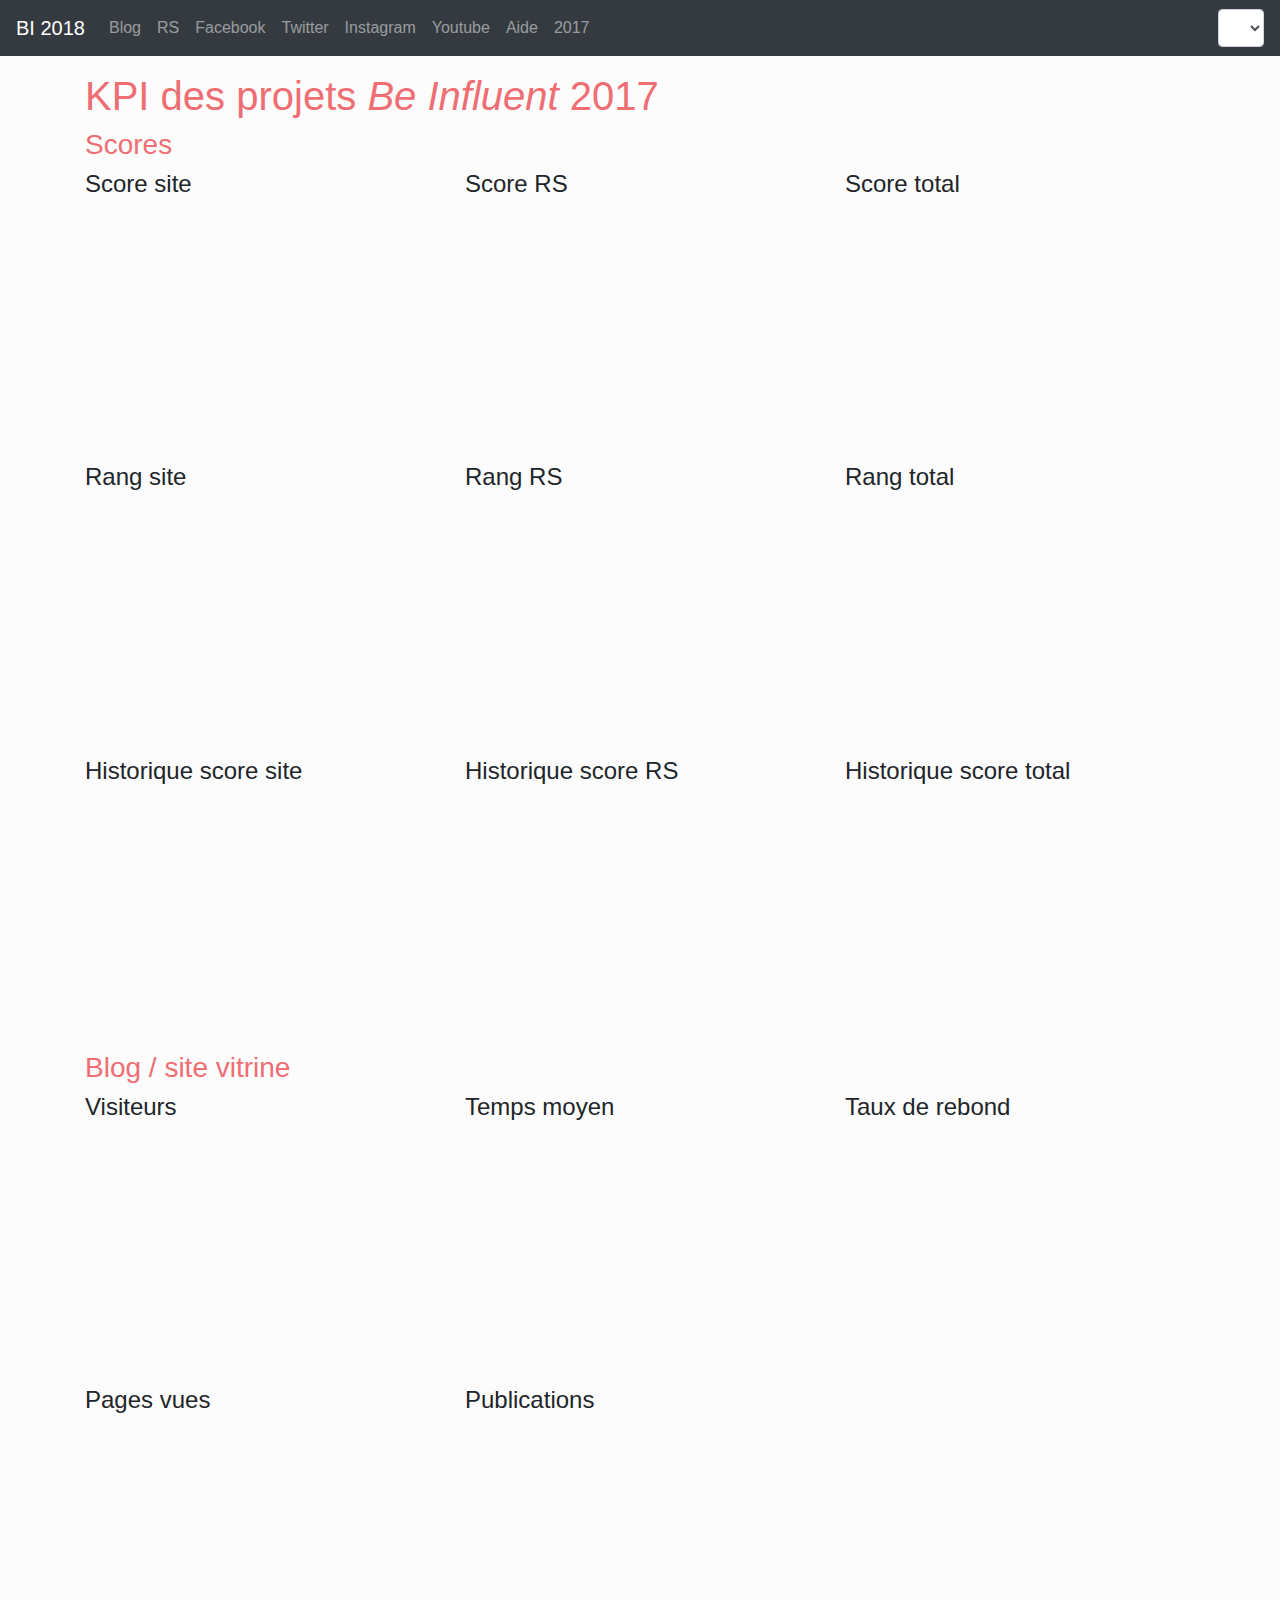
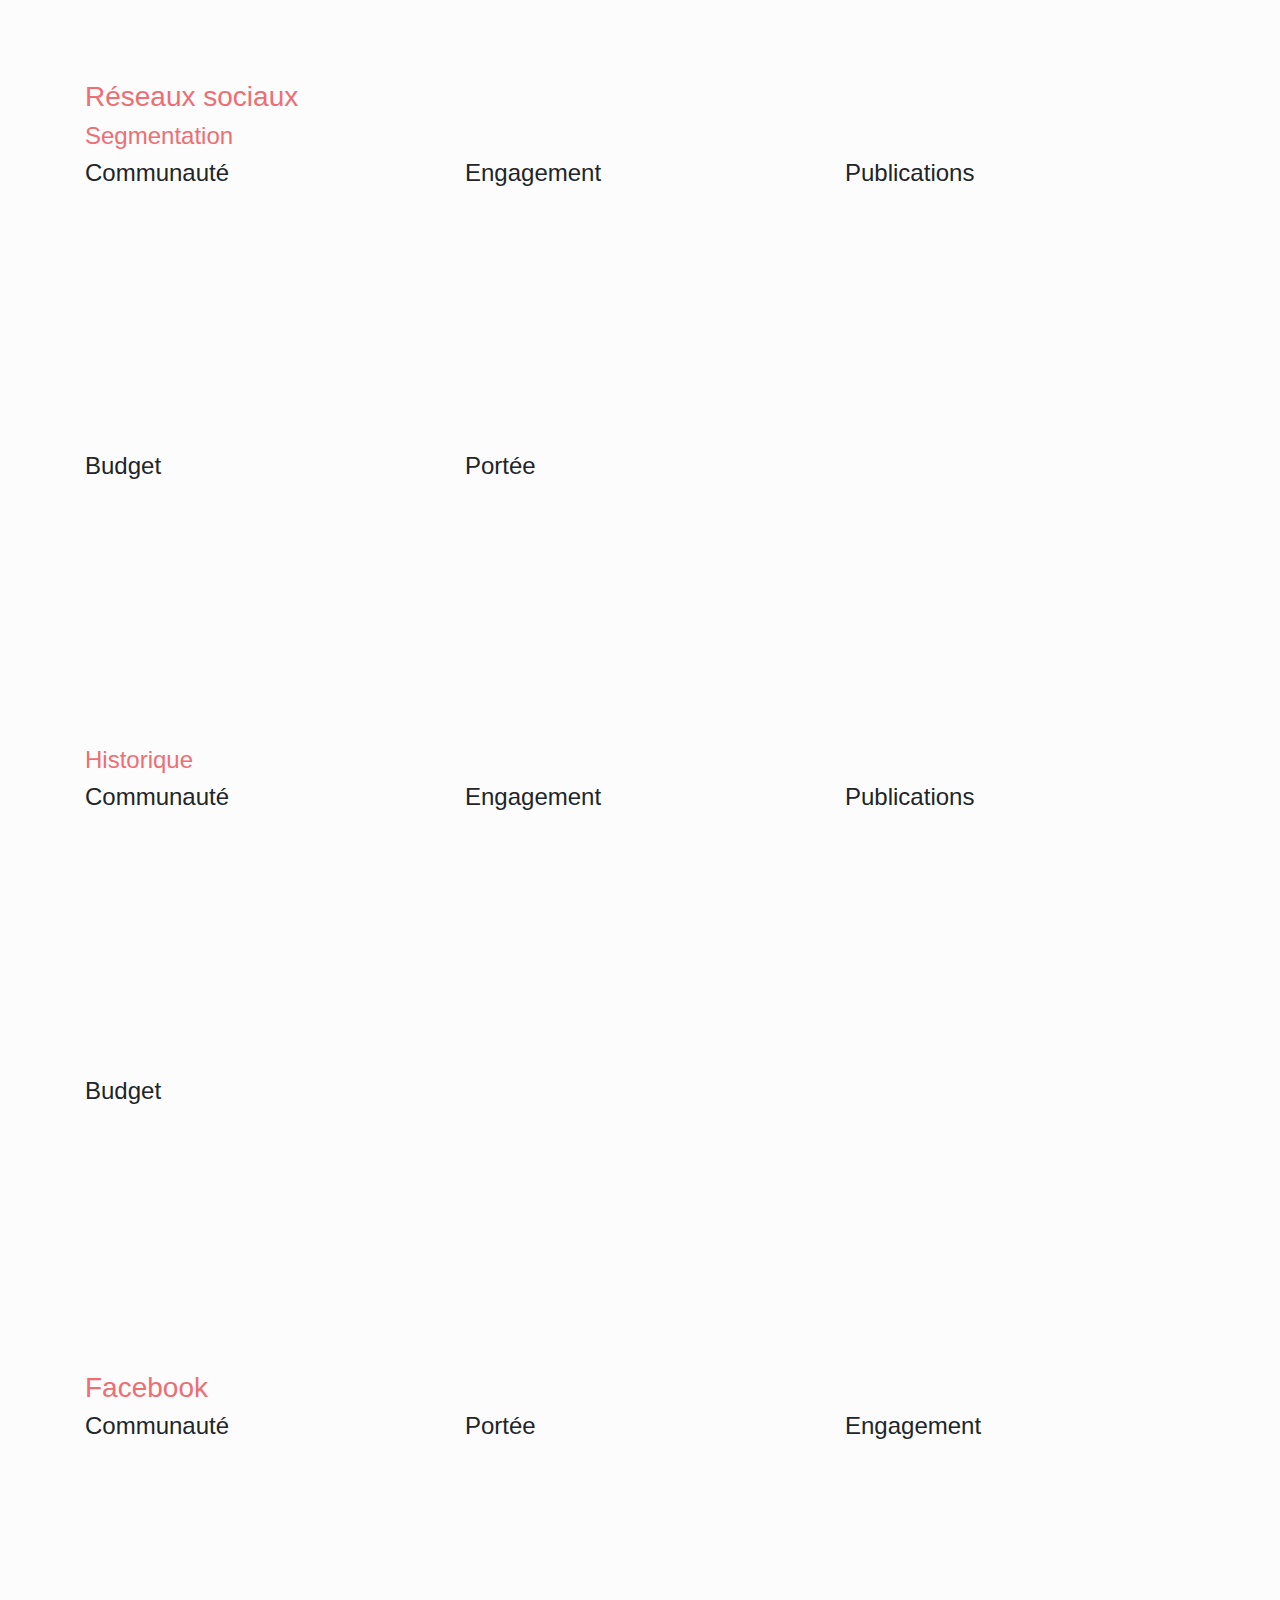
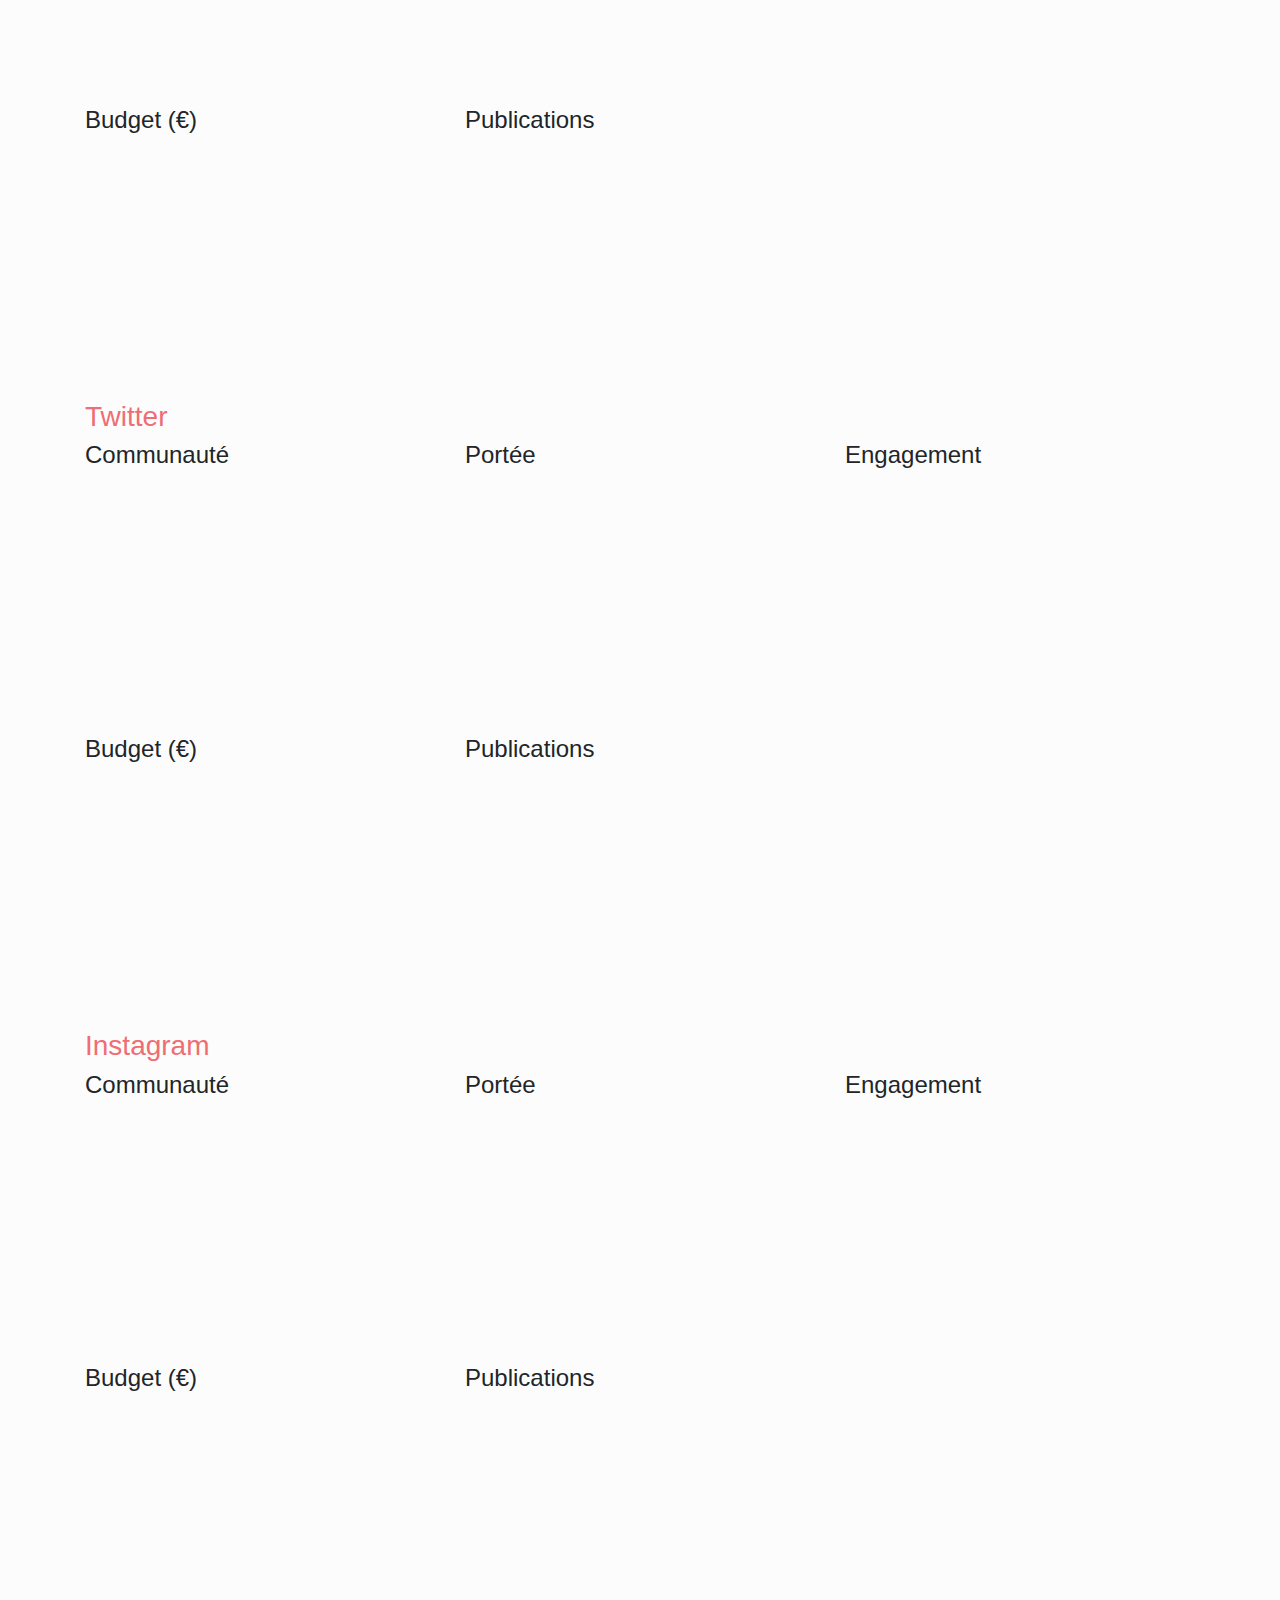
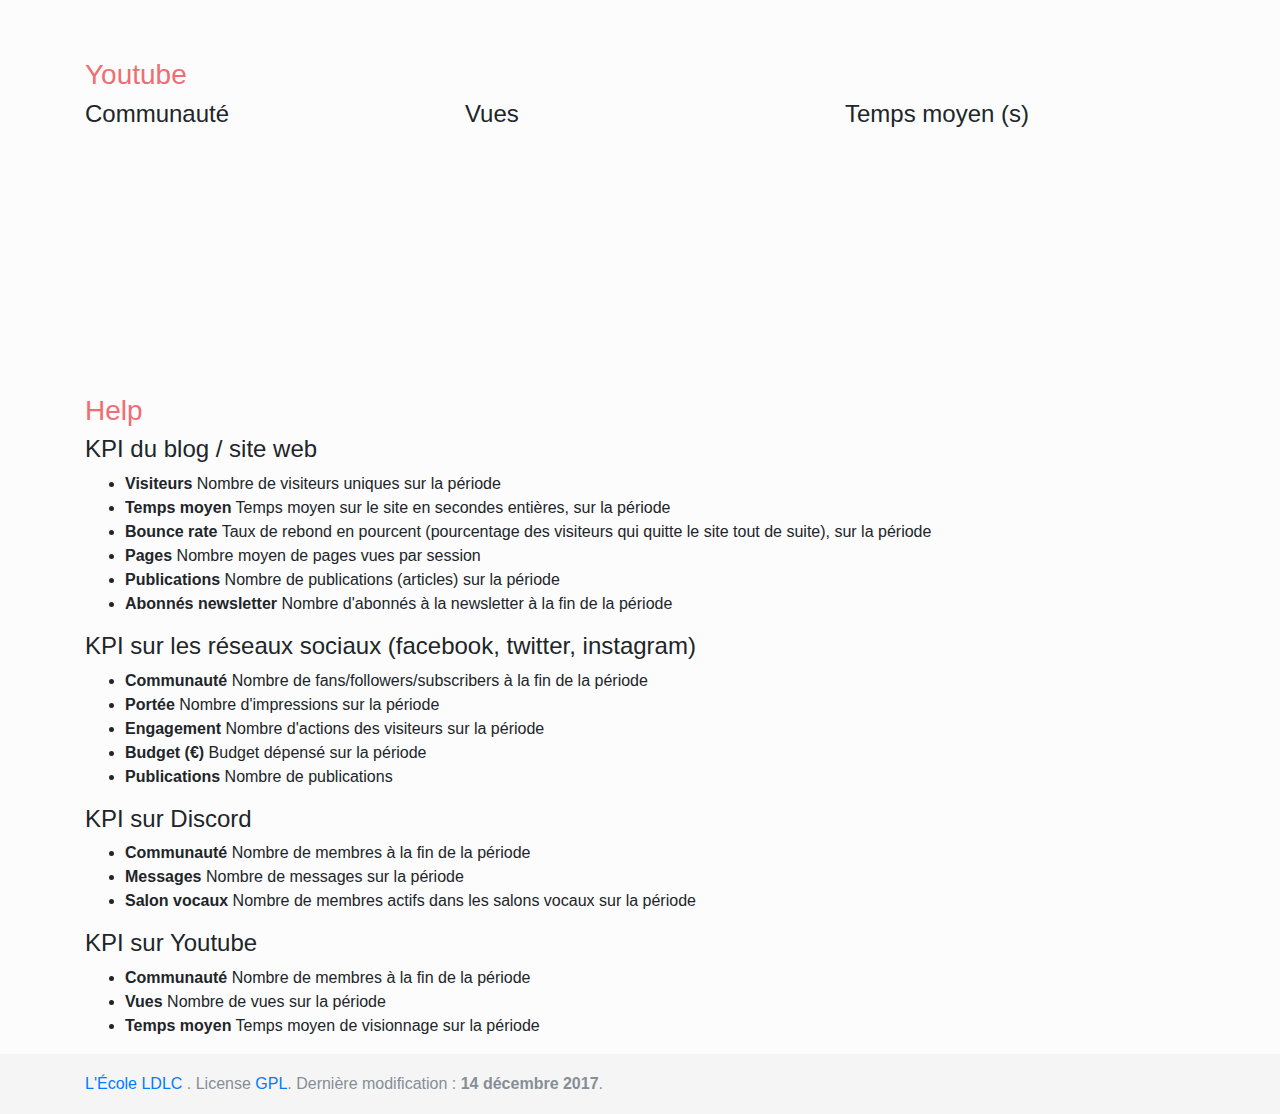
==== commit d8c2c9ad: "update index.html" ====
--- a/index.html
+++ b/index.html
@@ -2,15 +2,15 @@
 <html lang="en">
 <head>
     <meta charset="utf-8">
-    <meta name="description" content="">
-    <meta name="author" content="">
+    <meta name="description" content="Dataviz KPI Projet BI 2018">
+    <meta name="author" content="Antoine Scherrer">
     <meta name="viewport" content="width=device-width, initial-scale=1, shrink-to-fit=no">
     <link href="https://fonts.googleapis.com/icon?family=Material+Icons" rel="stylesheet">
 
     <link rel="icon" type="image/png" href="favicon-32x32.png" sizes="32x32"/>
     <link rel="icon" type="image/png" href="favicon-16x16.png" sizes="16x16"/>
 
-    <title>L'École LDLC, Be Influent 2017 analytics</title>
+    <title>L'École LDLC, Be Influent 2018 analytics</title>
 
     <!-- Bootstrap core CSS -->
     <link rel="stylesheet" href="css/bootstrap.min.css">
@@ -25,7 +25,7 @@
             aria-expanded="false" aria-label="Toggle navigation">
         <span class="navbar-toggler-icon"></span>
     </button>
-    <a class="navbar-brand" href="#home">BI 2017</a>
+    <a class="navbar-brand" href="#home">BI 2018</a>
     <div class="collapse navbar-collapse" id="navbarCollapse">
         <ul class="navbar-nav mr-auto">
             <li class="nav-item">
@@ -46,16 +46,11 @@
             <li class="nav-item">
                 <a class="nav-link" href="#youtube">Youtube</a>
             </li>
-            <!--
-            <li class="nav-item">
-                <a class="nav-link" href="#radar_title">Radar</a>
-            </li>
-            <li class="nav-item">
-                <a class="nav-link" href="#scatter_title">Scatter</a>
-            </li>
-            -->
             <li class="nav-item">
                 <a class="nav-link" href="#help">Aide</a>
+            </li>
+            <li class="nav-item">
+                <a class="nav-link" href="index_2017.html">2017</a>
             </li>
         </ul>
         <form class="form-inline">
@@ -159,10 +154,6 @@
         <div class="col-xl-4 col-lg-6 col-md-12">
             <h4>Publications</h4>
             <svg class="chart chart_bar" data-key="blog_np" id="blog_np_bar"></svg>
-        </div>
-        <div class="col-xl-4 col-lg-6 col-md-12">
-            <h4>Newsletter</h4>
-            <svg class="chart chart_bar" data-key="blog_nz" id="blog_nz_bar"></svg>
         </div>
 
     </div>
@@ -475,6 +466,20 @@
     </div>
 </footer>
 
+<script type="text/javascript">
+    // This is the year of hte project
+    var YEAR = 2018;
+
+    // This is the URL of the google sheet public export
+    var URL = 'https://docs.google.com/spreadsheets/d/e/2PACX-1vS1kQlGURa9SbVBntw0lnCXfuTtmwz6K2BtQf60qQhw4vcRC5k_2sQ5WeByfuVuFqL_-dPocAs5XTBI/pub?gid=0&single=true&output=csv';
+
+    // Projects names
+    var projects = ['Le bon pelo', 'Pigeons voyageurs', 'UX drivers', 'Asso discovery', 'Influenchieurs'];
+
+    // Projects short names (used in tooltips)
+    var projects_short = ['LBP', 'LPV', 'UXD', 'ASD', 'INF'];
+</script>
+
 <!-- Libraries -->
 <script src="js/d3.v4.min.js"></script>
 <script src="js/jquery-3.2.1.min.js"></script>
@@ -496,12 +501,6 @@
 <script src="js/score_rank_chart.js"></script>
 <script src="js/charts.js"></script>
 
-<script type="text/javascript">
-    $(function () {
-
-    })
-</script>
-
 </body>
 
 </html>
